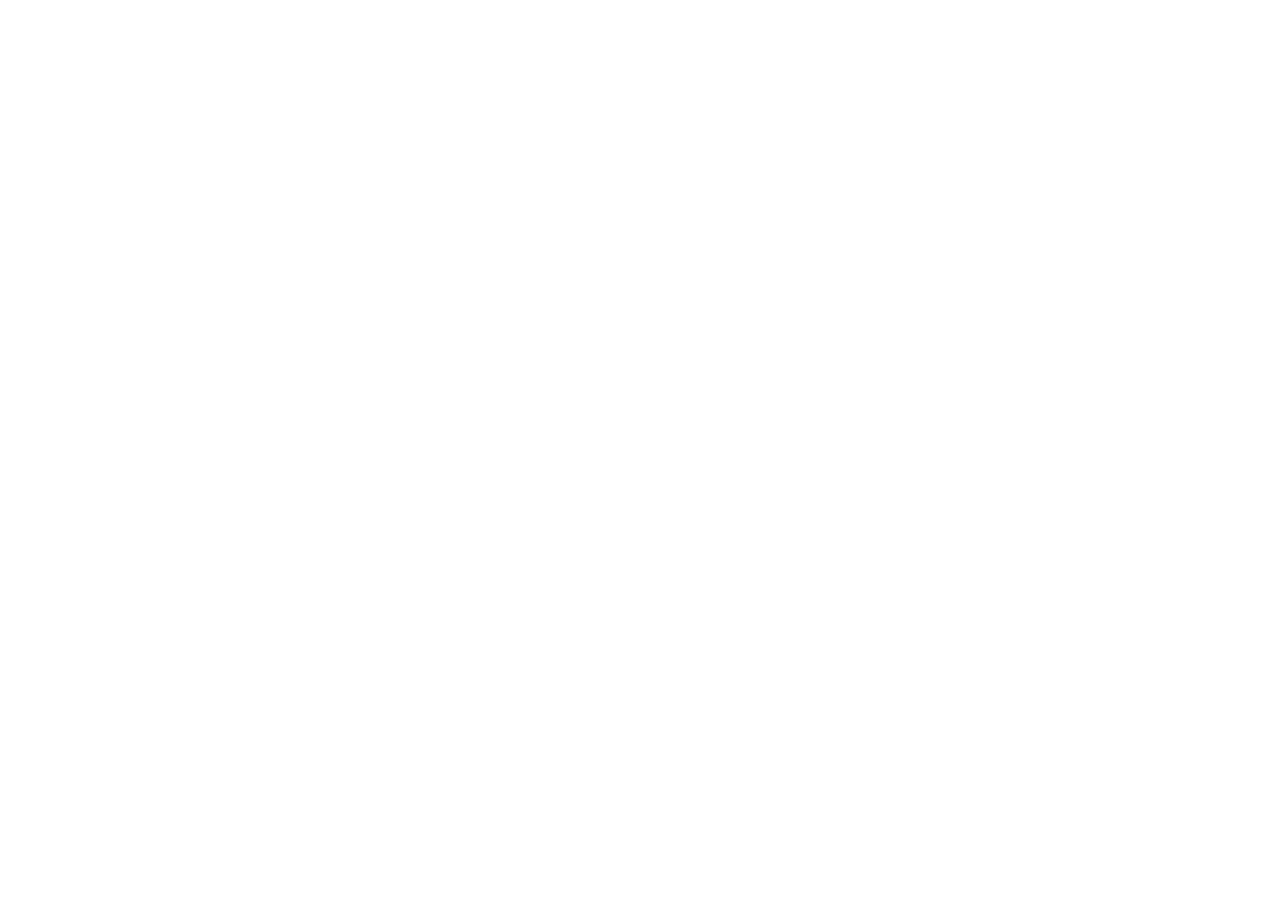
==== index.htm @ cca641cd "intial commit" ====
<!DOCTYPE html>
<html lang="en">
<head>
    <meta charset="UTF-8">
    <meta http-equiv="X-UA-Compatible" content="IE=edge">
    <meta name="viewport" content="width=device-width, initial-scale=1.0">
    <title>Document</title>
</head>
<body>
    
</body>
</html>
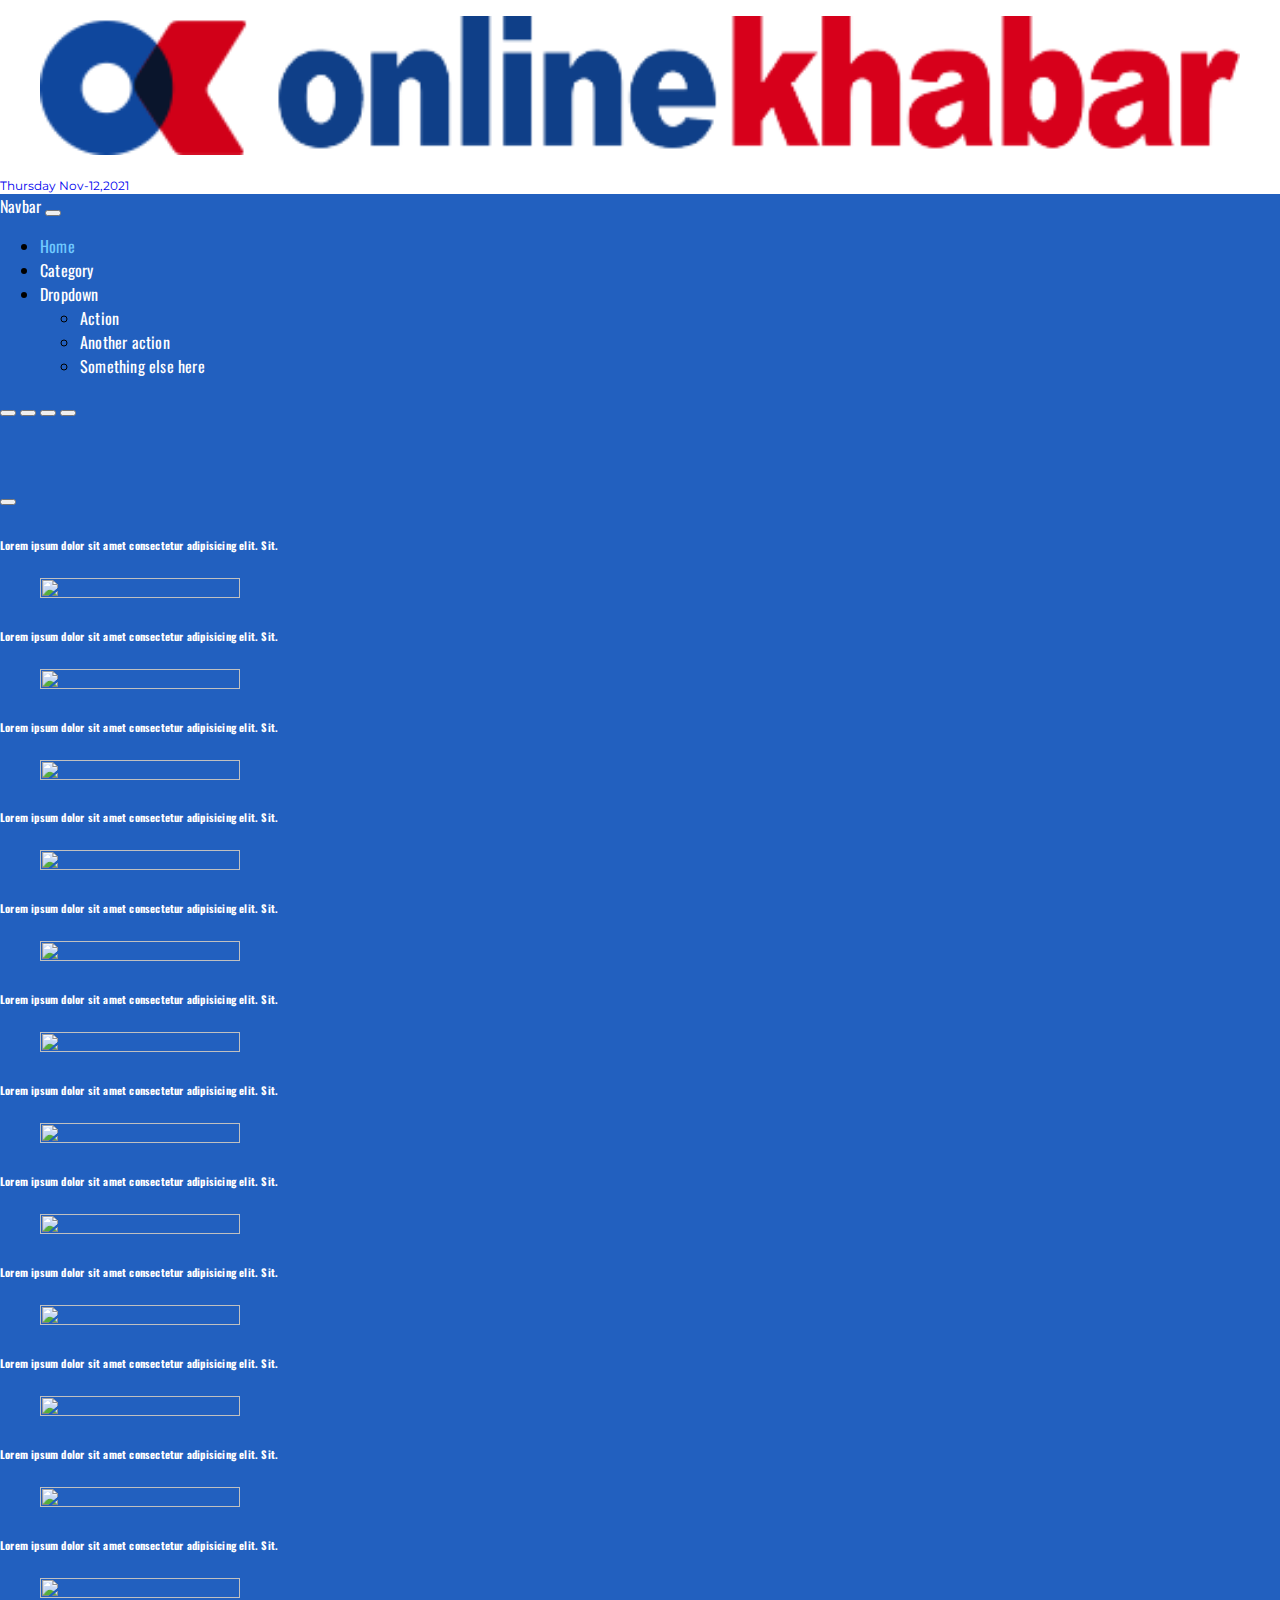
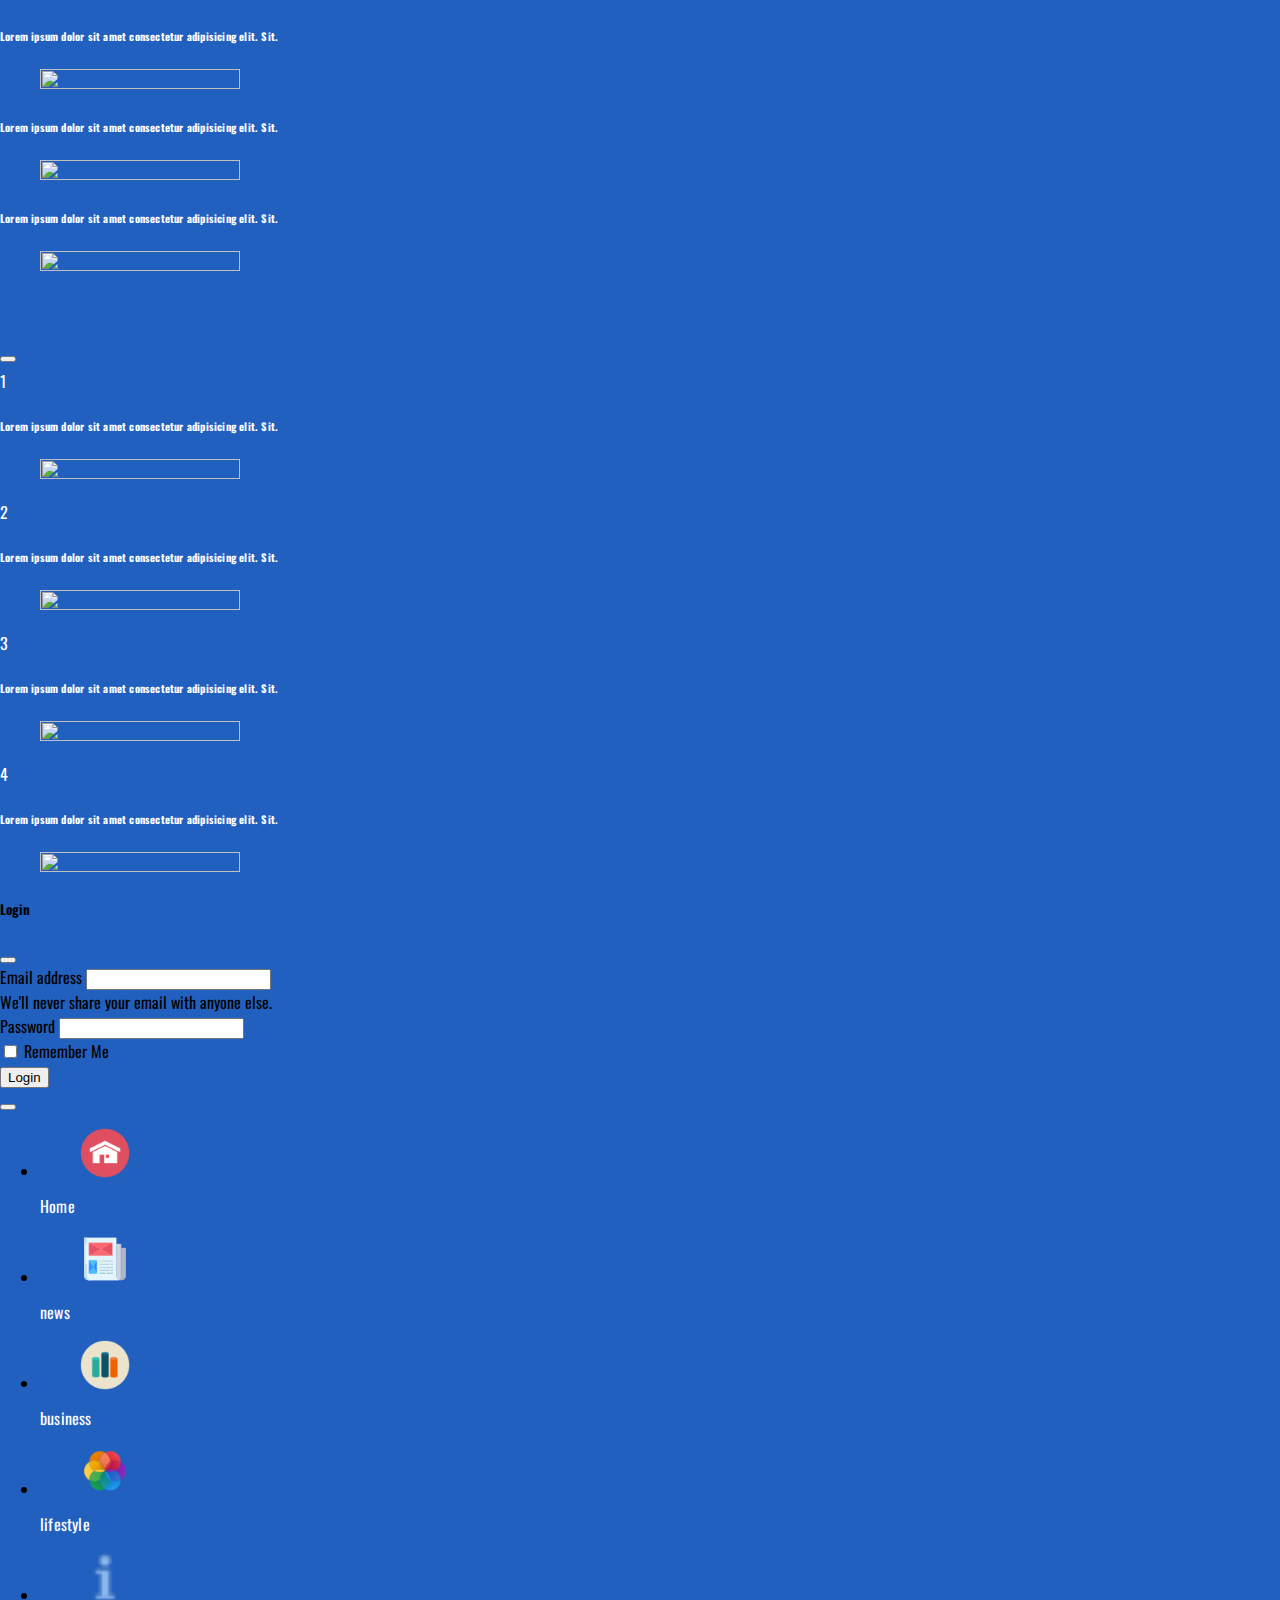
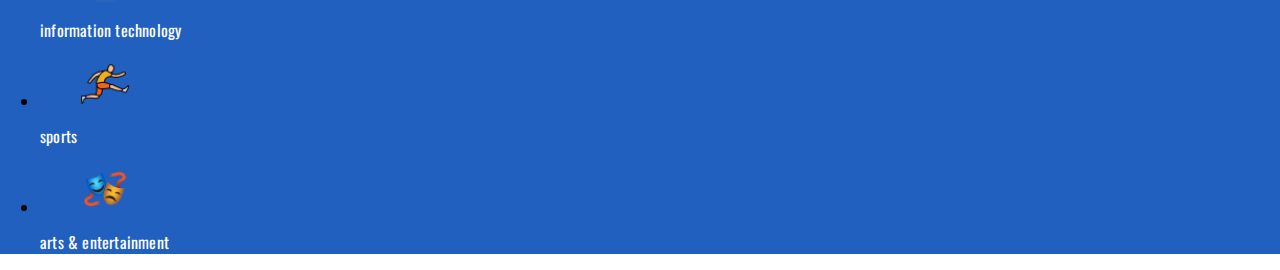
==== commit 0eb611b5: "Navbar Completed" ====
--- a/index.htm
+++ b/index.htm
@@ -4,9 +4,422 @@
     <meta charset="UTF-8">
     <meta http-equiv="X-UA-Compatible" content="IE=edge">
     <meta name="viewport" content="width=device-width, initial-scale=1.0">
-    <title>Document</title>
+    <title>Onlinekhabar</title>
+
+    <!-- Bootstrap CSS -->
+    <link href="https://cdn.jsdelivr.net/npm/bootstrap@5.1.3/dist/css/bootstrap.min.css" rel="stylesheet" integrity="sha384-1BmE4kWBq78iYhFldvKuhfTAU6auU8tT94WrHftjDbrCEXSU1oBoqyl2QvZ6jIW3" crossorigin="anonymous">
+
+
+    <!-- CUSTOM CSS -->
+    <link rel="stylesheet" href="style/css/style.css">
+
+    <!-- FRICONIX -->
+    <script defer src="https://friconix.com/cdn/friconix.js"> </script>
+
+    <!-- ANIMATE CSS -->
+    <link
+    rel="stylesheet"
+    href="https://cdnjs.cloudflare.com/ajax/libs/animate.css/4.1.1/animate.min.css"
+  />
+
+
 </head>
 <body>
+
+    <section class="">
+        <nav class="navbar container ">
+            <div class="py-3 px-4 text-center">
+              <a class="navbar-brand" href="index.htm">
+                <figure class="main-logo w-50 m-0">
+                    <img src="img/main-logo.png" alt="">
+                </figure>
+                <time class="text-secondary main-logo-timer fst-light">
+                    Thursday Nov-12,2021
+                </time>
+              </a>
+            </div>
+        </nav>
+
+        <nav class="navbar navbar-expand-lg main-nav ">
+            <div class="container">
+              <a class="navbar-brand" href="#">Navbar</a>
+              <button class="navbar-toggler text-light border-light" type="button" data-bs-toggle="collapse" data-bs-target="#navbarSupportedContent" aria-controls="navbarSupportedContent" aria-expanded="false" aria-label="Toggle navigation">
+                <i class="fi-xtluxl-three-bars-thin"></i>
+              </button>
+              <div class="collapse navbar-collapse" id="navbarSupportedContent">
+                <ul class="navbar-nav me-auto mb-2 mb-lg-0">
+                  <li class="nav-item">
+                    <a class="nav-link active" aria-current="page" href="index.htm">Home</a>
+                  </li>
+                  <li class="nav-item">
+                    <a class="nav-link" href="category.htm">Category</a>
+                  </li>
+                  <li class="nav-item dropdown">
+                    <a class="nav-link dropdown-toggle" href="#" id="navbarDropdown" role="button" data-bs-toggle="dropdown" aria-expanded="false">
+                      Dropdown
+                    </a>
+                    <ul class="dropdown-menu py-0  rounded-0" aria-labelledby="navbarDropdown">
+                      <li class="border-bottom"><a class="dropdown-item text-dark" href="#">Action</a></li>
+                      <li class="border-bottom"><a class="dropdown-item text-dark" href="#">Another action</a></li>
+                      <li class="border-bottom"><a class="dropdown-item text-dark" href="#">Something else here</a></li>
+                    </ul>
+                  </li>
+                 
+                </ul>
+              </div>
+
+              <div class="d-lg-block d-md-none d-none">
+
+                     <!-- Button trigger modal 1 -->
+                    <button type="button" class="btn fs-4 text-light" data-bs-toggle="modal" data-bs-target="#staticBackdrop1">
+                        <i class="fi-xnsuxl-codeigniter"></i>
+                    </button>
+                     <!-- Button trigger modal 2 -->
+                     <button type="button" class="btn fs-4 text-light" data-bs-toggle="modal" data-bs-target="#staticBackdrop2">
+                        <i class="fi-xtluhl-analytics-thin"></i>
+                    </button>
+                    <!-- Button trigger modal 3 -->
+                    <button type="button" class="btn fs-4 text-light" data-bs-toggle="modal" data-bs-target="#staticBackdrop3">
+                        <i class="fi-ctluxl-user-circle-thin"></i>
+                    </button>
+                     <!-- Button trigger modal 4 -->
+                     <button type="button" class="btn fs-4 text-light" data-bs-toggle="modal" data-bs-target="#staticBackdrop4">
+                        <i class="fi-xtluxl-three-bars-thin"></i>
+                    </button>
+                    
+
+                    <!-- Modal 1-->
+                    <div class="modal home-modal fade" id="staticBackdrop1" data-bs-backdrop="static" data-bs-keyboard="false" tabindex="-1" aria-labelledby="staticBackdropLabel" aria-hidden="true">
+                        <div class="modal-dialog modal-fullscreen">
+                        <div class="modal-content border-0 rounded-0">
+                            <div class="container p-5">
+                                    <div class="modal-header">
+                                    <h5 class="modal-title fs-2" id="staticBackdropLabel">Latest Update</h5>
+                                    <button type="button" class="btn-close" data-bs-dismiss="modal" aria-label="Close"></button>
+                                    </div>
+                                    <div class="modal-body ">
+                                    <div class="row">
+                                        <div class="col-md-4 border-end">
+                                           <a href="single.htm" class="text-dark text-decoration-none">
+                                                <div class="d-flex justify-content-center align-items-center">
+                                                    <h6>Lorem ipsum dolor sit amet consectetur adipisicing elit. Sit.</h6>
+                                                    <figure >
+                                                        <img class="rounded" src="https://www.onlinekhabar.com/wp-content/uploads/2021/11/Badri-bahadur-karki-2-500x306.jpg" alt="">
+                                                    </figure>
+                                             </div>
+                                           </a>
+                                           <a href="single.htm" class="text-dark text-decoration-none">
+                                              <div class="d-flex justify-content-center align-items-center">
+                                                  <h6>Lorem ipsum dolor sit amet consectetur adipisicing elit. Sit.</h6>
+                                                  <figure >
+                                                      <img class="rounded" src="https://www.onlinekhabar.com/wp-content/uploads/2021/11/Badri-bahadur-karki-2-500x306.jpg" alt="">
+                                                  </figure>
+                                              </div>
+                                            </a>
+                                            <a href="single.htm" class="text-dark text-decoration-none">
+                                                <div class="d-flex justify-content-center align-items-center">
+                                                    <h6>Lorem ipsum dolor sit amet consectetur adipisicing elit. Sit.</h6>
+                                                    <figure >
+                                                        <img class="rounded" src="https://www.onlinekhabar.com/wp-content/uploads/2021/11/Badri-bahadur-karki-2-500x306.jpg" alt="">
+                                                    </figure>
+                                                    </div>
+                                            </a>
+                                            <a href="single.htm" class="text-dark text-decoration-none">
+                                              <div class="d-flex justify-content-center align-items-center">
+                                                  <h6>Lorem ipsum dolor sit amet consectetur adipisicing elit. Sit.</h6>
+                                                  <figure >
+                                                      <img class="rounded" src="https://www.onlinekhabar.com/wp-content/uploads/2021/11/Badri-bahadur-karki-2-500x306.jpg" alt="">
+                                                  </figure>
+                                           </div>
+                                         </a>
+                                         <a href="single.htm" class="text-dark text-decoration-none">
+                                            <div class="d-flex justify-content-center align-items-center">
+                                                <h6>Lorem ipsum dolor sit amet consectetur adipisicing elit. Sit.</h6>
+                                                <figure >
+                                                    <img class="rounded" src="https://www.onlinekhabar.com/wp-content/uploads/2021/11/Badri-bahadur-karki-2-500x306.jpg" alt="">
+                                                </figure>
+                                            </div>
+                                          </a>
+         
+                                        </div>
+
+                                        <div class="col-md-4 border-end">
+                                          <a href="single.htm" class="text-dark text-decoration-none">
+                                               <div class="d-flex justify-content-center align-items-center">
+                                                   <h6>Lorem ipsum dolor sit amet consectetur adipisicing elit. Sit.</h6>
+                                                   <figure >
+                                                       <img class="rounded" src="https://www.onlinekhabar.com/wp-content/uploads/2021/11/Badri-bahadur-karki-2-500x306.jpg" alt="">
+                                                   </figure>
+                                            </div>
+                                          </a>
+                                          <a href="single.htm" class="text-dark text-decoration-none">
+                                             <div class="d-flex justify-content-center align-items-center">
+                                                 <h6>Lorem ipsum dolor sit amet consectetur adipisicing elit. Sit.</h6>
+                                                 <figure >
+                                                     <img class="rounded" src="https://www.onlinekhabar.com/wp-content/uploads/2021/11/Badri-bahadur-karki-2-500x306.jpg" alt="">
+                                                 </figure>
+                                             </div>
+                                           </a>
+                                           <a href="single.htm" class="text-dark text-decoration-none">
+                                               <div class="d-flex justify-content-center align-items-center">
+                                                   <h6>Lorem ipsum dolor sit amet consectetur adipisicing elit. Sit.</h6>
+                                                   <figure >
+                                                       <img class="rounded" src="https://www.onlinekhabar.com/wp-content/uploads/2021/11/Badri-bahadur-karki-2-500x306.jpg" alt="">
+                                                   </figure>
+                                                   </div>
+                                           </a>
+                                           <a href="single.htm" class="text-dark text-decoration-none">
+                                             <div class="d-flex justify-content-center align-items-center">
+                                                 <h6>Lorem ipsum dolor sit amet consectetur adipisicing elit. Sit.</h6>
+                                                 <figure >
+                                                     <img class="rounded" src="https://www.onlinekhabar.com/wp-content/uploads/2021/11/Badri-bahadur-karki-2-500x306.jpg" alt="">
+                                                 </figure>
+                                          </div>
+                                        </a>
+                                        <a href="single.htm" class="text-dark text-decoration-none">
+                                           <div class="d-flex justify-content-center align-items-center">
+                                               <h6>Lorem ipsum dolor sit amet consectetur adipisicing elit. Sit.</h6>
+                                               <figure >
+                                                   <img class="rounded" src="https://www.onlinekhabar.com/wp-content/uploads/2021/11/Badri-bahadur-karki-2-500x306.jpg" alt="">
+                                               </figure>
+                                           </div>
+                                         </a>
+        
+                                       </div>
+
+                                       <div class="col-md-4  border-end">
+                                        
+                                         <a href="single.htm" class="text-dark text-decoration-none">
+                                           <div class="d-flex justify-content-center align-items-center">
+                                               <h6>Lorem ipsum dolor sit amet consectetur adipisicing elit. Sit.</h6>
+                                               <figure >
+                                                   <img class="rounded" src="https://www.onlinekhabar.com/wp-content/uploads/2021/11/Badri-bahadur-karki-2-500x306.jpg" alt="">
+                                               </figure>
+                                        </div>
+                                      </a>
+                                      <a href="single.htm" class="text-dark text-decoration-none">
+                                         <div class="d-flex justify-content-center align-items-center">
+                                             <h6>Lorem ipsum dolor sit amet consectetur adipisicing elit. Sit.</h6>
+                                             <figure >
+                                                 <img class="rounded" src="https://www.onlinekhabar.com/wp-content/uploads/2021/11/Badri-bahadur-karki-2-500x306.jpg" alt="">
+                                             </figure>
+                                         </div>
+                                       </a>
+                                       <a href="single.htm" class="text-dark text-decoration-none">
+                                        <div class="d-flex justify-content-center align-items-center">
+                                            <h6>Lorem ipsum dolor sit amet consectetur adipisicing elit. Sit.</h6>
+                                            <figure >
+                                                <img class="rounded" src="https://www.onlinekhabar.com/wp-content/uploads/2021/11/Badri-bahadur-karki-2-500x306.jpg" alt="">
+                                            </figure>
+                                        </div>
+                                      </a>
+                                      <a href="single.htm" class="text-dark text-decoration-none">
+                                        <div class="d-flex justify-content-center align-items-center">
+                                            <h6>Lorem ipsum dolor sit amet consectetur adipisicing elit. Sit.</h6>
+                                            <figure >
+                                                <img class="rounded" src="https://www.onlinekhabar.com/wp-content/uploads/2021/11/Badri-bahadur-karki-2-500x306.jpg" alt="">
+                                            </figure>
+                                        </div>
+                                      </a>
+                                      <a href="single.htm" class="text-dark text-decoration-none">
+                                        <div class="d-flex justify-content-center align-items-center">
+                                            <h6>Lorem ipsum dolor sit amet consectetur adipisicing elit. Sit.</h6>
+                                            <figure >
+                                                <img class="rounded" src="https://www.onlinekhabar.com/wp-content/uploads/2021/11/Badri-bahadur-karki-2-500x306.jpg" alt="">
+                                            </figure>
+                                        </div>
+                                      </a>
+      
+                                     </div>
+                                        
+
+
+                                    </div>
+
+
+                                    </div>
+                                    <!-- <div class="modal-footer">
+                                    <button type="button" class="btn btn-secondary" data-bs-dismiss="modal">Close</button>
+                                    <button type="button" class="btn btn-primary">Understood</button>
+                                    </div> -->
+                            </div>
+                        </div>
+                        </div>
+                    </div>
+
+                     <!-- Modal 2-->
+                     <div class="modal home-modal fade" id="staticBackdrop2" data-bs-backdrop="static" data-bs-keyboard="false" tabindex="-1" aria-labelledby="staticBackdropLabel" aria-hidden="true">
+                      <div class="modal-dialog modal-fullscreen">
+                      <div class="modal-content border-0 rounded-0">
+                          <div class="container p-5">
+                                  <div class="modal-header">
+                                  <h5 class="modal-title fs-2" id="staticBackdropLabel">Trending</h5>
+                                  <button type="button" class="btn-close" data-bs-dismiss="modal" aria-label="Close"></button>
+                                  </div>
+                                  <div class="modal-body ">
+                                  <div class="row">
+                                      <div class="col-md-4 border-end">
+                                         <a href="single.htm" class="text-dark text-decoration-none">
+                                              <div class="d-flex justify-content-center align-items-center">
+                                                  <div class="fs-1 p-5">1</div>
+                                                  <h6>Lorem ipsum dolor sit amet consectetur adipisicing elit. Sit.</h6>
+                                                  <figure >
+                                                      <img class="rounded" src="https://www.onlinekhabar.com/wp-content/uploads/2021/11/Badri-bahadur-karki-2-500x306.jpg" alt="">
+                                                  </figure>
+                                           </div>
+                                         </a>
+                                      </div>
+                                      <div class="col-md-4 border-end">
+                                        <a href="single.htm" class="text-dark text-decoration-none">
+                                             <div class="d-flex justify-content-center align-items-center">
+                                                 <div class="fs-1 p-5">2</div>
+                                                 <h6>Lorem ipsum dolor sit amet consectetur adipisicing elit. Sit.</h6>
+                                                 <figure >
+                                                     <img class="rounded" src="https://www.onlinekhabar.com/wp-content/uploads/2021/11/Badri-bahadur-karki-2-500x306.jpg" alt="">
+                                                 </figure>
+                                          </div>
+                                        </a>
+                                      </div>
+                                      <div class="col-md-4 border-end">
+                                        <a href="single.htm" class="text-dark text-decoration-none">
+                                             <div class="d-flex justify-content-center align-items-center">
+                                                 <div class="fs-1 p-5">3</div>
+                                                 <h6>Lorem ipsum dolor sit amet consectetur adipisicing elit. Sit.</h6>
+                                                 <figure >
+                                                     <img class="rounded" src="https://www.onlinekhabar.com/wp-content/uploads/2021/11/Badri-bahadur-karki-2-500x306.jpg" alt="">
+                                                 </figure>
+                                          </div>
+                                        </a>
+                                      </div>
+
+                                      <div class="col-md-4 border-end">
+                                        <a href="single.htm" class="text-dark text-decoration-none">
+                                             <div class="d-flex justify-content-center align-items-center">
+                                                 <div class="fs-1 p-5">4</div>
+                                                 <h6>Lorem ipsum dolor sit amet consectetur adipisicing elit. Sit.</h6>
+                                                 <figure >
+                                                     <img class="rounded" src="https://www.onlinekhabar.com/wp-content/uploads/2021/11/Badri-bahadur-karki-2-500x306.jpg" alt="">
+                                                 </figure>
+                                          </div>
+                                        </a>
+                                      </div>
+                                      
+
+                                  </div>
+
+
+                                  </div>
+                                  <!-- <div class="modal-footer">
+                                  <button type="button" class="btn btn-secondary" data-bs-dismiss="modal">Close</button>
+                                  <button type="button" class="btn btn-primary">Understood</button>
+                                  </div> -->
+                          </div>
+                      </div>
+                      </div>
+                  </div>
+              
+                    <!-- Modal 3-->
+                    <div class="modal fade" id="staticBackdrop3" data-bs-backdrop="static" data-bs-keyboard="false" tabindex="-1" aria-labelledby="staticBackdropLabel" aria-hidden="true">
+                        <div class="modal-dialog">
+                        <div class="modal-content">
+                            <div class="modal-header">
+                            <h5 class="modal-title" id="staticBackdropLabel">Login</h5>
+                            <button type="button" class="btn-close" data-bs-dismiss="modal" aria-label="Close"></button>
+                            </div>
+                            <div class="modal-body">
+                                <form>
+                                    <div class="mb-3">
+                                      <label for="exampleInputEmail1" class="form-label">Email address</label>
+                                      <input type="email" class="form-control" id="exampleInputEmail1" aria-describedby="emailHelp">
+                                      <div id="emailHelp" class="form-text">We'll never share your email with anyone else.</div>
+                                    </div>
+                                    <div class="mb-3">
+                                      <label for="exampleInputPassword1" class="form-label">Password</label>
+                                      <input type="password" class="form-control" id="exampleInputPassword1">
+                                    </div>
+                                    <div class="mb-3 form-check">
+                                      <input type="checkbox" class="form-check-input" id="exampleCheck1">
+                                      <label class="form-check-label" for="exampleCheck1">Remember Me</label>
+                                    </div>
+                                    <button type="submit" class="btn btn-primary">Login</button>
+                                  </form>
+                            </div>
+                            <div class="modal-footer">
+                            <!-- <button type="button" class="btn btn-secondary" data-bs-dismiss="modal">Close</button>
+                            <button type="button" class="btn btn-primary">Understood</button> -->
+                            </div>
+                        </div>
+                        </div>
+                    </div>
+
+                    <!-- Modal 4-->
+                    <div class="modal animate__animated animate__slideInRight" id="staticBackdrop4" data-bs-backdrop="static" data-bs-keyboard="false" tabindex="-1" aria-labelledby="staticBackdropLabel" aria-hidden="true">
+                        <div class="modal-dialog me-0 my-0 h-100 overflow-auto">
+                        <div class="modal-content h-100 w-75 me-0 mx-auto rounded-0 border-0">
+                            <div class="modal-header border-0">
+                            <!-- <h5 class="modal-title" id="staticBackdropLabel">Modal title 4</h5> -->
+                            <button type="button" class="btn-close" data-bs-dismiss="modal" aria-label="Close"></button>
+                            </div>
+                            <div class="modal-body">
+                              <ul class="list-group">
+                                <li class="list-group-item border-0 d-flex justify-content-start align-items-center ">
+                                  <figure class="img-50px mx-2 my-auto"><img src="img/home.png" alt=""></figure>
+                                  <a class="text-dark fs-5 text-capitalize" href="index.htm">Home</a>
+                                </li>
+                                <li class="list-group-item border-0 d-flex justify-content-start align-items-center">
+                                  <figure class="img-50px mx-2 my-auto"><img src="img/news.png" alt=""></figure>
+                                  <a class="text-dark fs-5 text-capitalize" href="category.htm">news</a>
+                                </li>
+                                <li class="list-group-item border-0 d-flex justify-content-start align-items-center">
+                                  <figure class="img-50px mx-2 my-auto"><img src="img/business.png" alt=""></figure>
+                                  <a class="text-dark fs-5 text-capitalize" href="category.htm">business</a>
+                                </li>
+                                <li class="list-group-item border-0 d-flex justify-content-start align-items-center">
+                                  <figure class="img-50px mx-2 my-auto"><img src="img/lifestylle.png" alt=""></figure>
+                                  <a class="text-dark fs-5 text-capitalize" href="category.htm">lifestyle</a>
+                                </li>
+                                <li class="list-group-item border-0 d-flex justify-content-start align-items-center">
+                                  <figure class="img-50px mx-2 my-auto"><img src="img/information.png" alt=""></figure>
+                                  <a class="text-dark fs-5 text-capitalize" href="category.htm">information technology</a>
+                                </li>
+                                <li class="list-group-item border-0 d-flex justify-content-start align-items-center">
+                                  <figure class="img-50px mx-2 my-auto"><img src="img/sports.png" alt=""></figure>
+                                  <a class="text-dark fs-5 text-capitalize" href="category.htm">sports</a>
+                                </li>
+                                <li class="list-group-item border-0 d-flex justify-content-start align-items-center">
+                                  <figure class="img-50px mx-2 my-auto"><img src="img/entertainement.png" alt=""></figure>
+                                  <a class="text-dark fs-5 text-capitalize" href="category.htm">arts & entertainment</a>
+                                </li>
+                              </ul>
+                            </div>
+                            
+                        </div>
+                    </div>
+
+                  
+                  
+              </div>
+            </div>
+          </nav>
+
+    </section>
     
+
+
+
+
+
+
+
+    
+    <!--  Bootstrap Bundle with Popper -->
+    <script src="https://cdn.jsdelivr.net/npm/bootstrap@5.1.3/dist/js/bootstrap.bundle.min.js" integrity="sha384-ka7Sk0Gln4gmtz2MlQnikT1wXgYsOg+OMhuP+IlRH9sENBO0LRn5q+8nbTov4+1p" crossorigin="anonymous"></script>
+    
+    <!-- JQUERY -->
+    <script src="https://code.jquery.com/jquery-3.6.0.slim.min.js" integrity="sha256-u7e5khyithlIdTpu22PHhENmPcRdFiHRjhAuHcs05RI=" crossorigin="anonymous"></script>
+    
+    <!-- CUSTOM JS -->
+    <script src="js/main.js"></script>
+
 </body>
 </html>--- a/style/css/style.css
+++ b/style/css/style.css
@@ -0,0 +1,59 @@
+@import url("https://fonts.googleapis.com/css2?family=Roboto:ital,wght@0,100;0,300;0,400;0,500;0,700;0,900;1,100;1,300;1,400;1,500;1,700;1,900&display=swap");
+@import url("https://fonts.googleapis.com/css2?family=Montserrat:ital,wght@0,100;0,200;0,300;0,400;0,500;0,600;0,700;0,800;0,900;1,100;1,200;1,300;1,400;1,500;1,600;1,700;1,800;1,900&display=swap");
+@import url("https://fonts.googleapis.com/css2?family=Oswald:wght@200;300;400;500;600;700&display=swap");
+.bgPrimary {
+  background-color: #2260BF;
+}
+
+body {
+  background-color: #fff;
+  max-width: 1920px;
+  margin: auto;
+  font-family: "Montserrat", sans-serif;
+}
+
+img {
+  width: 100%;
+  height: 100%;
+}
+
+a {
+  text-decoration: none;
+}
+
+figure.img-50px {
+  width: 50px;
+  height: 50px;
+}
+
+.main-logo-timer {
+  font-size: 12px;
+}
+
+.main-nav {
+  font-family: "Oswald", sans-serif;
+  background-color: #2260BF;
+}
+
+.main-nav a {
+  color: #fff;
+  letter-spacing: 0.2px;
+}
+
+.main-nav a:hover {
+  color: #70C9FF;
+}
+
+.main-nav a.active {
+  color: #70C9FF;
+}
+
+.home-modal .modal-header {
+  color: #2260BF;
+  border-bottom: 5px solid #2260BF;
+}
+
+.home-modal figure {
+  width: 200px;
+  height: auto;
+}
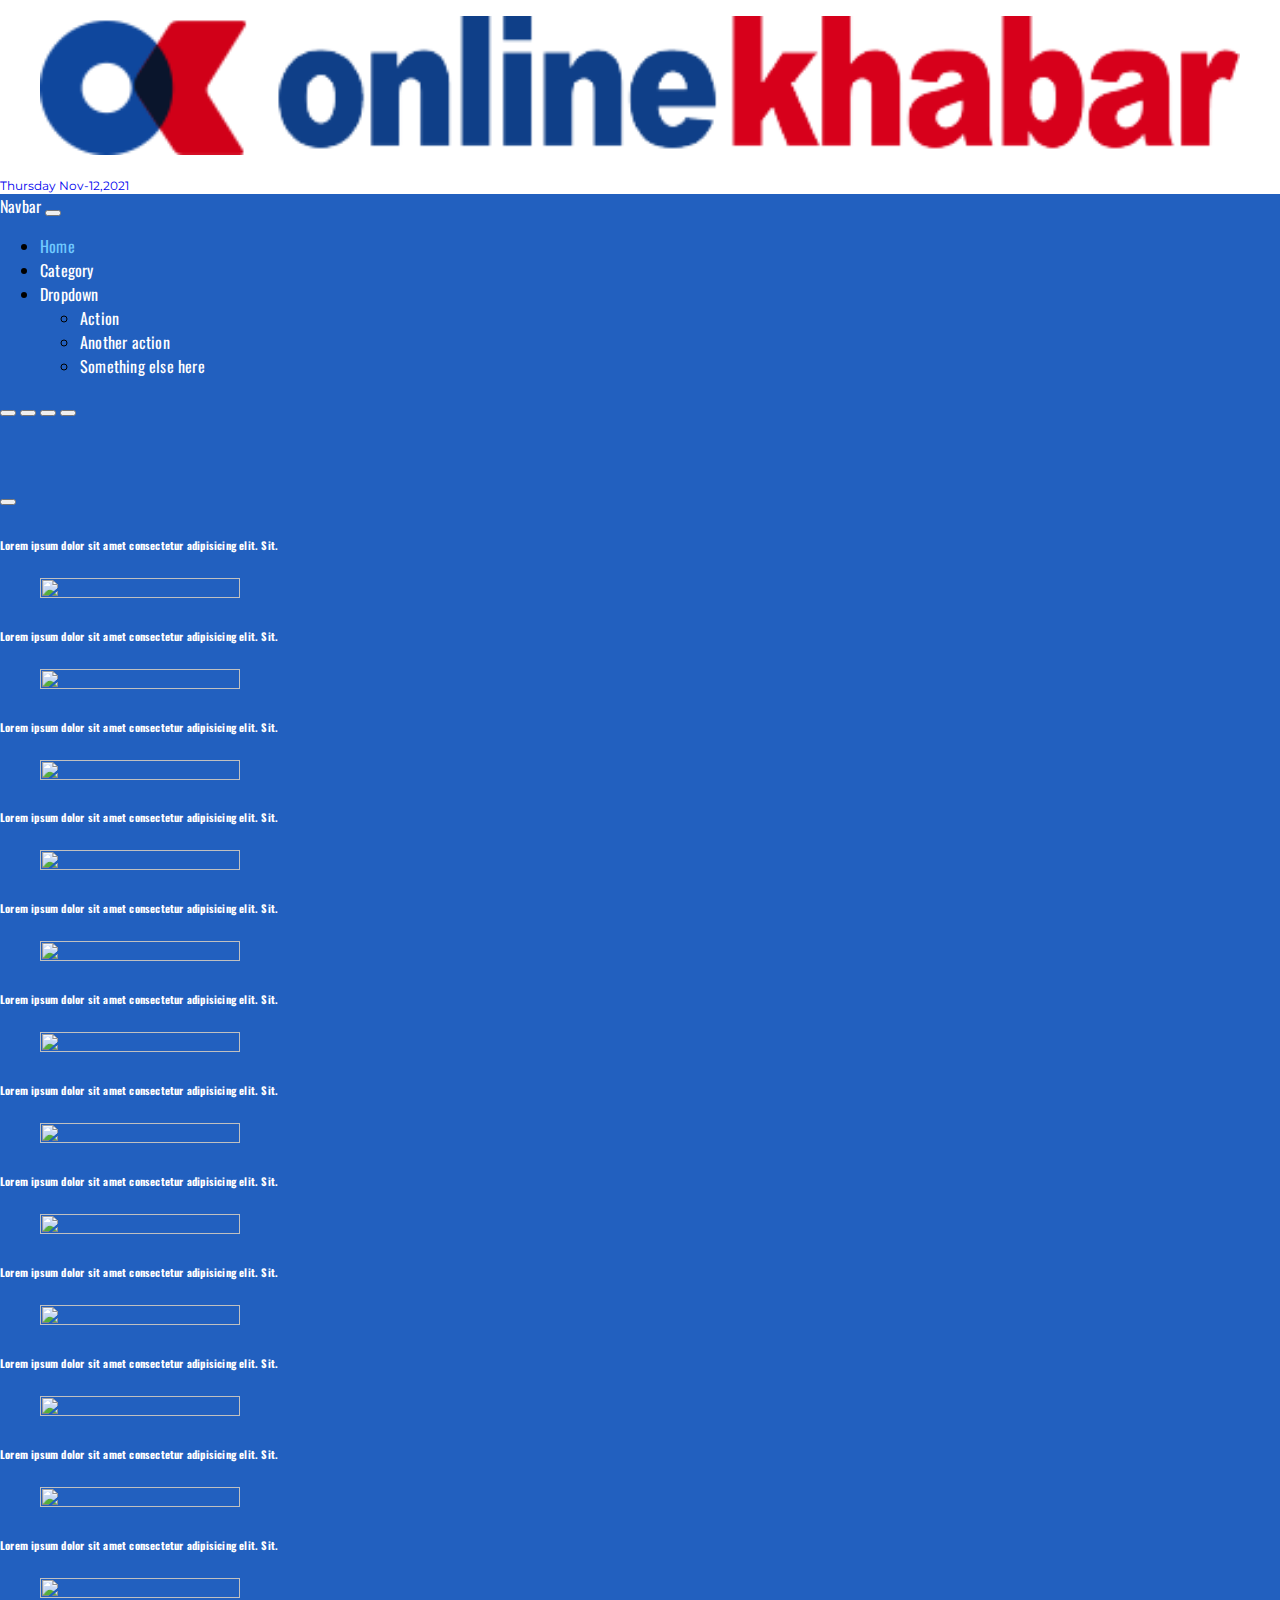
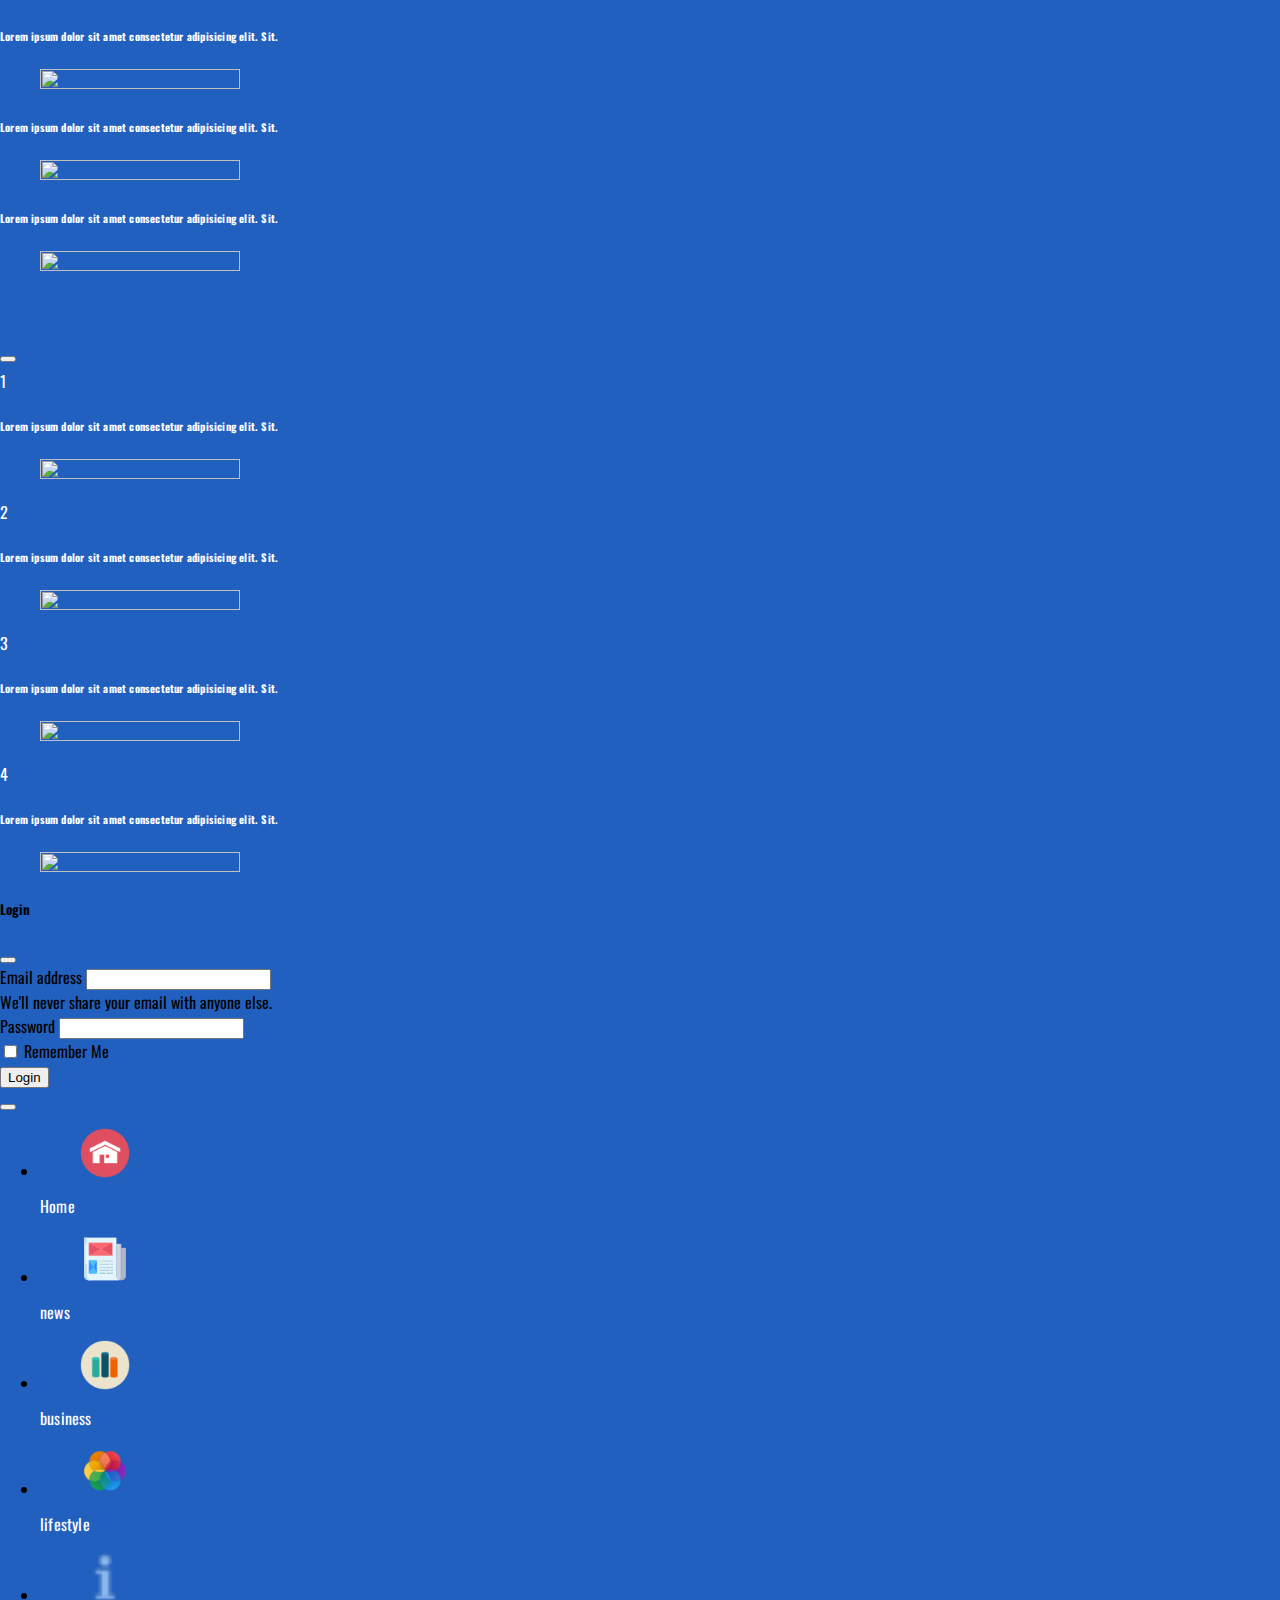
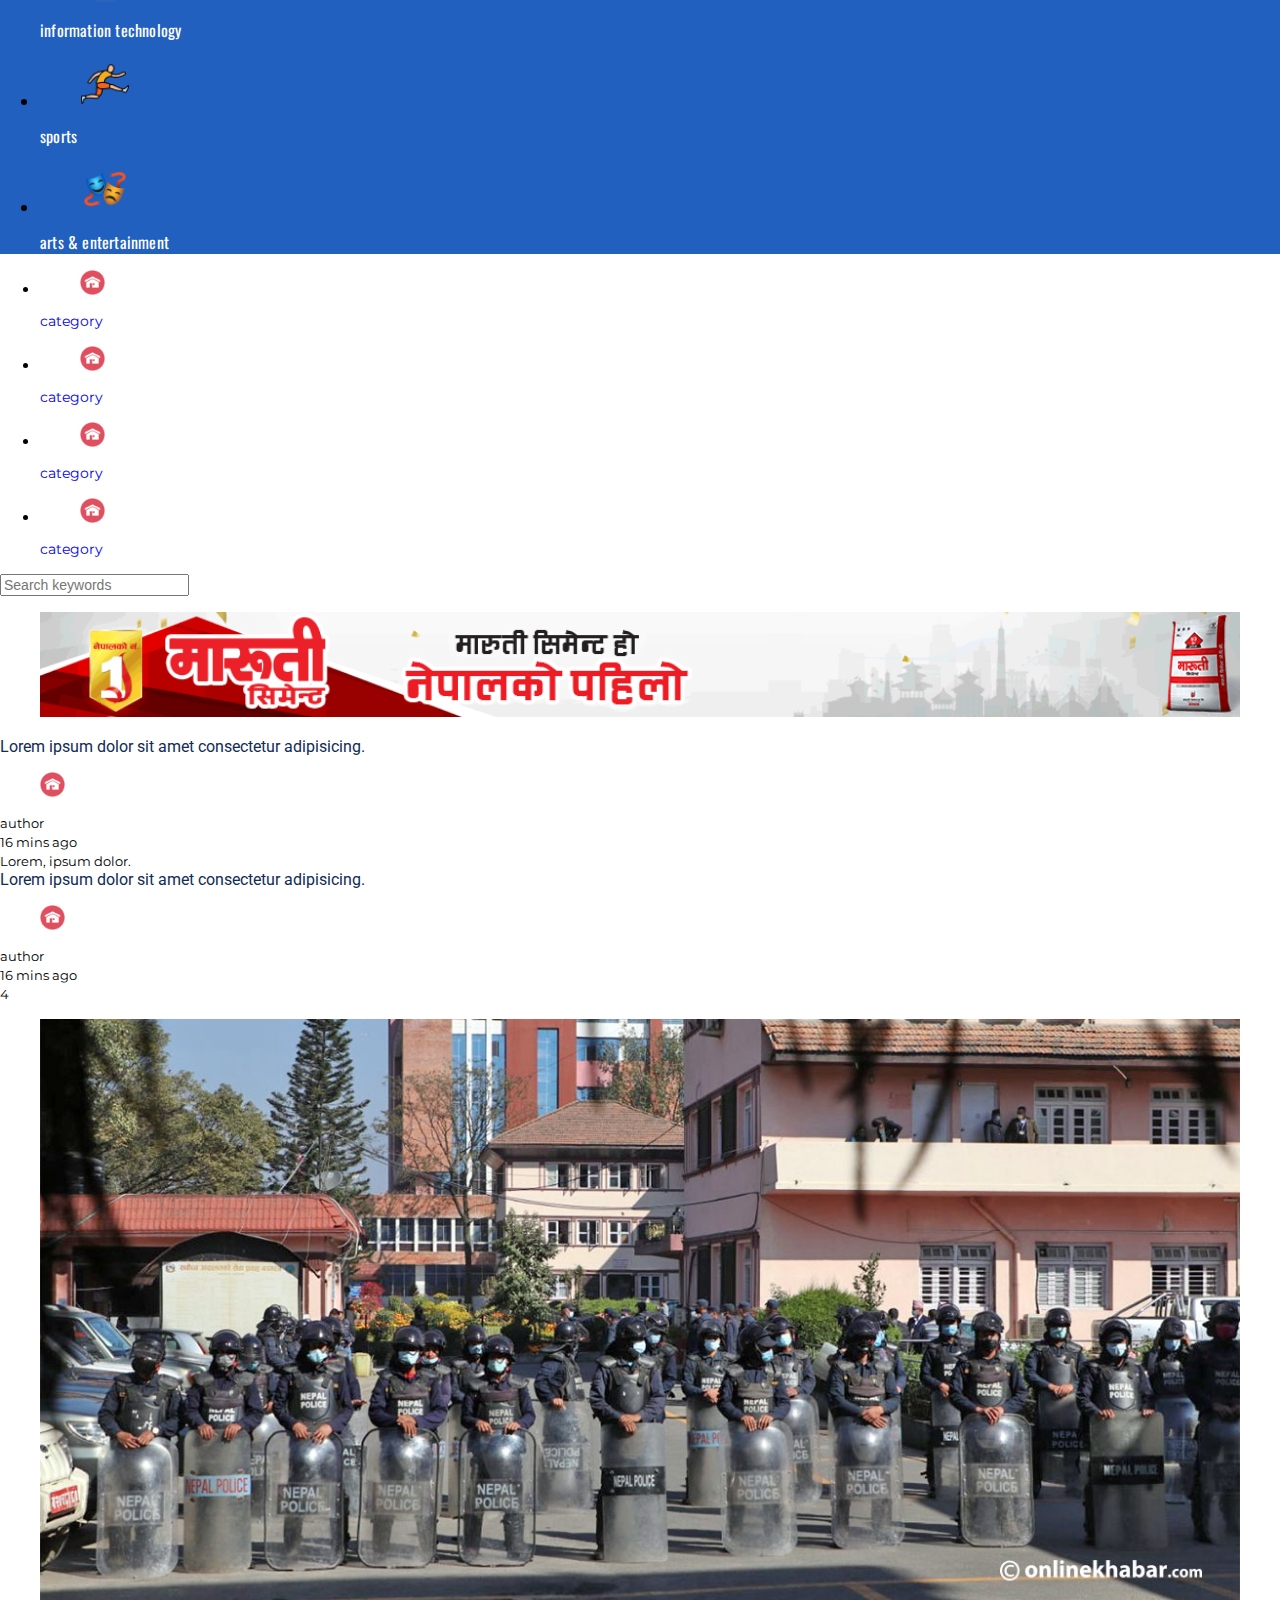
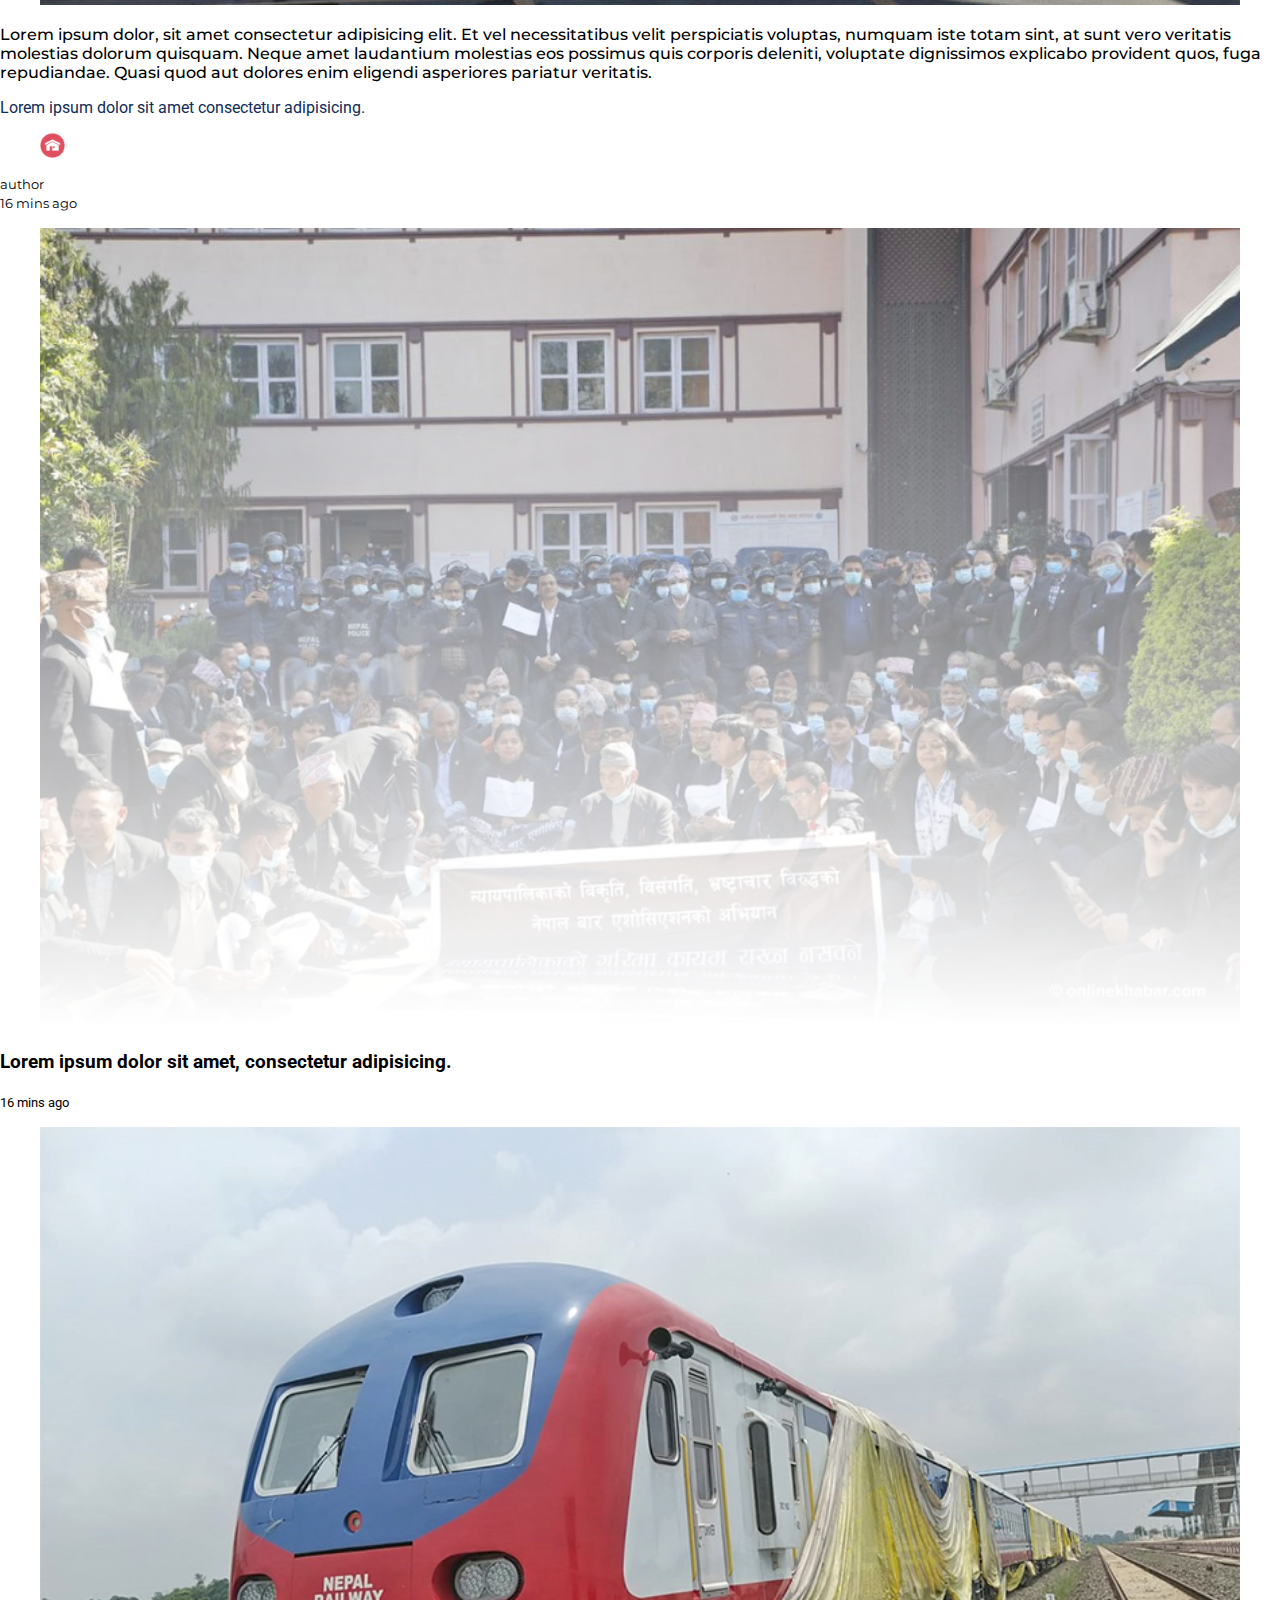
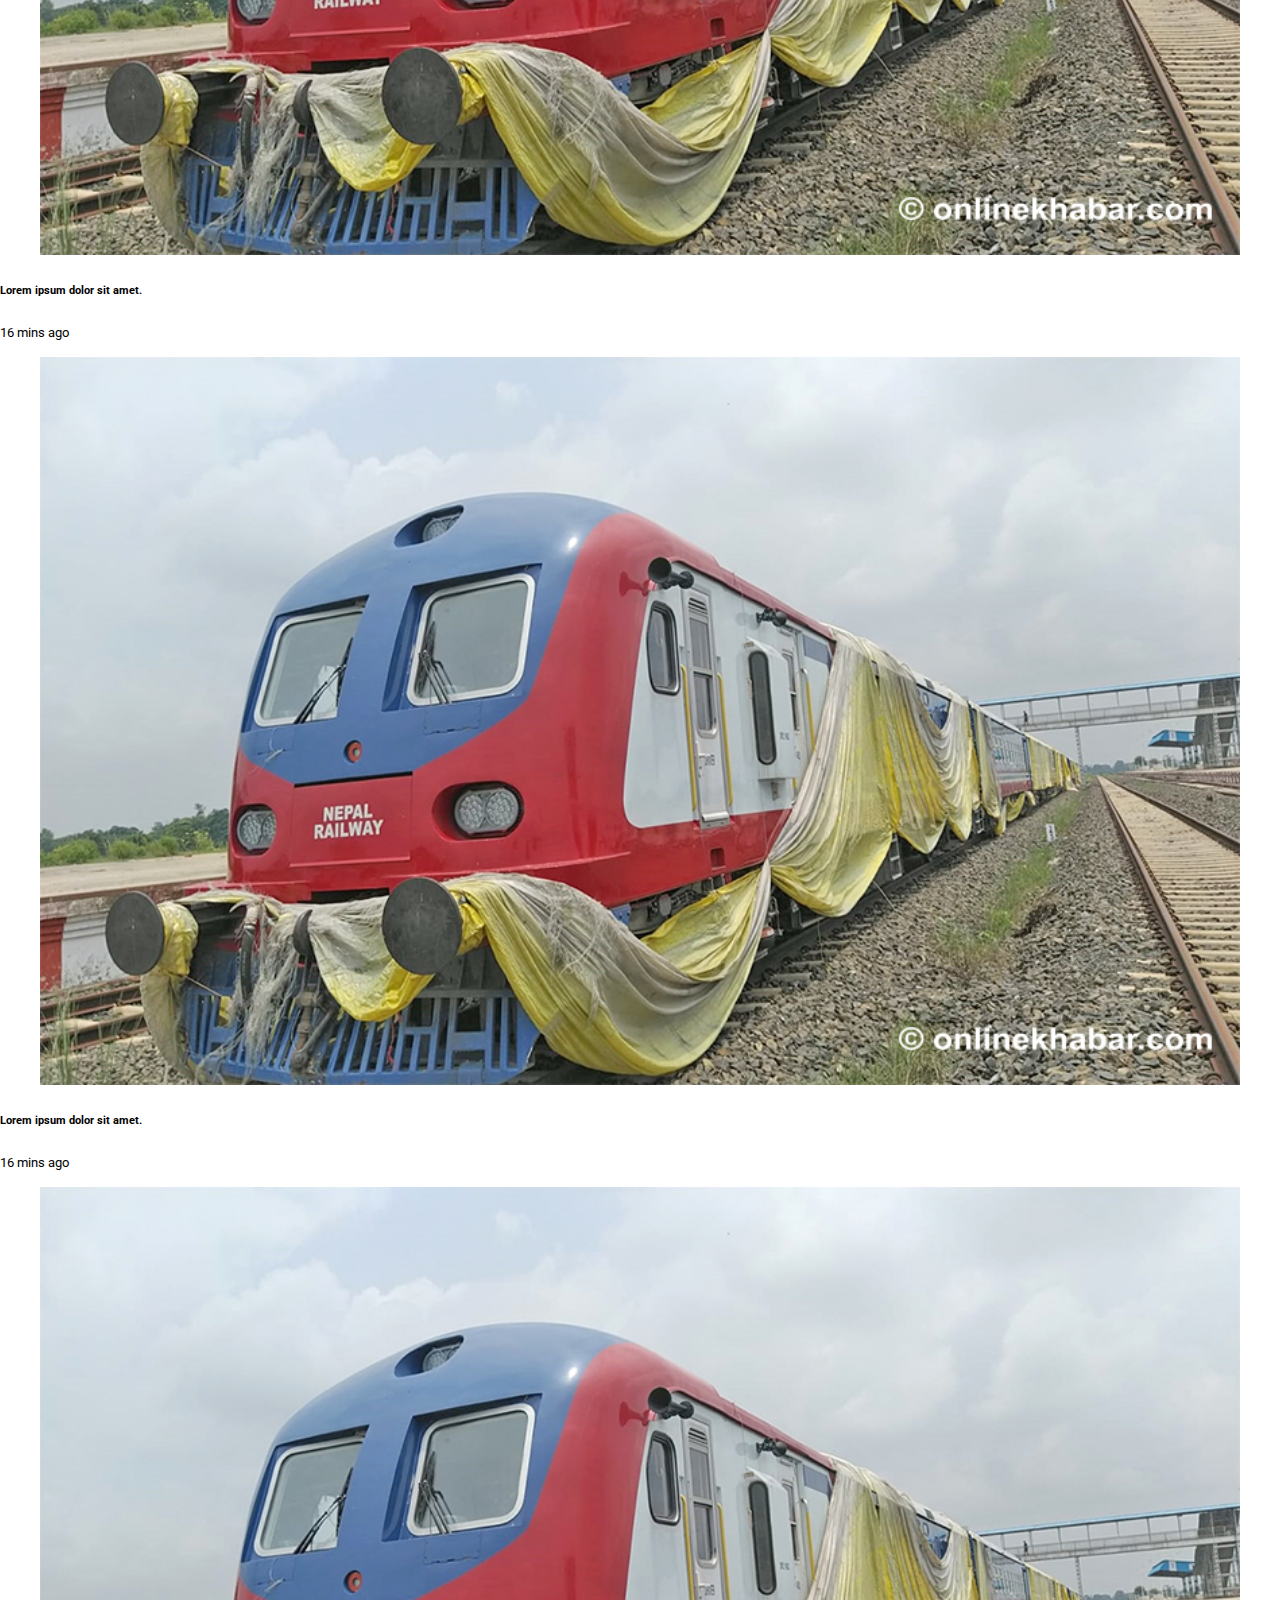
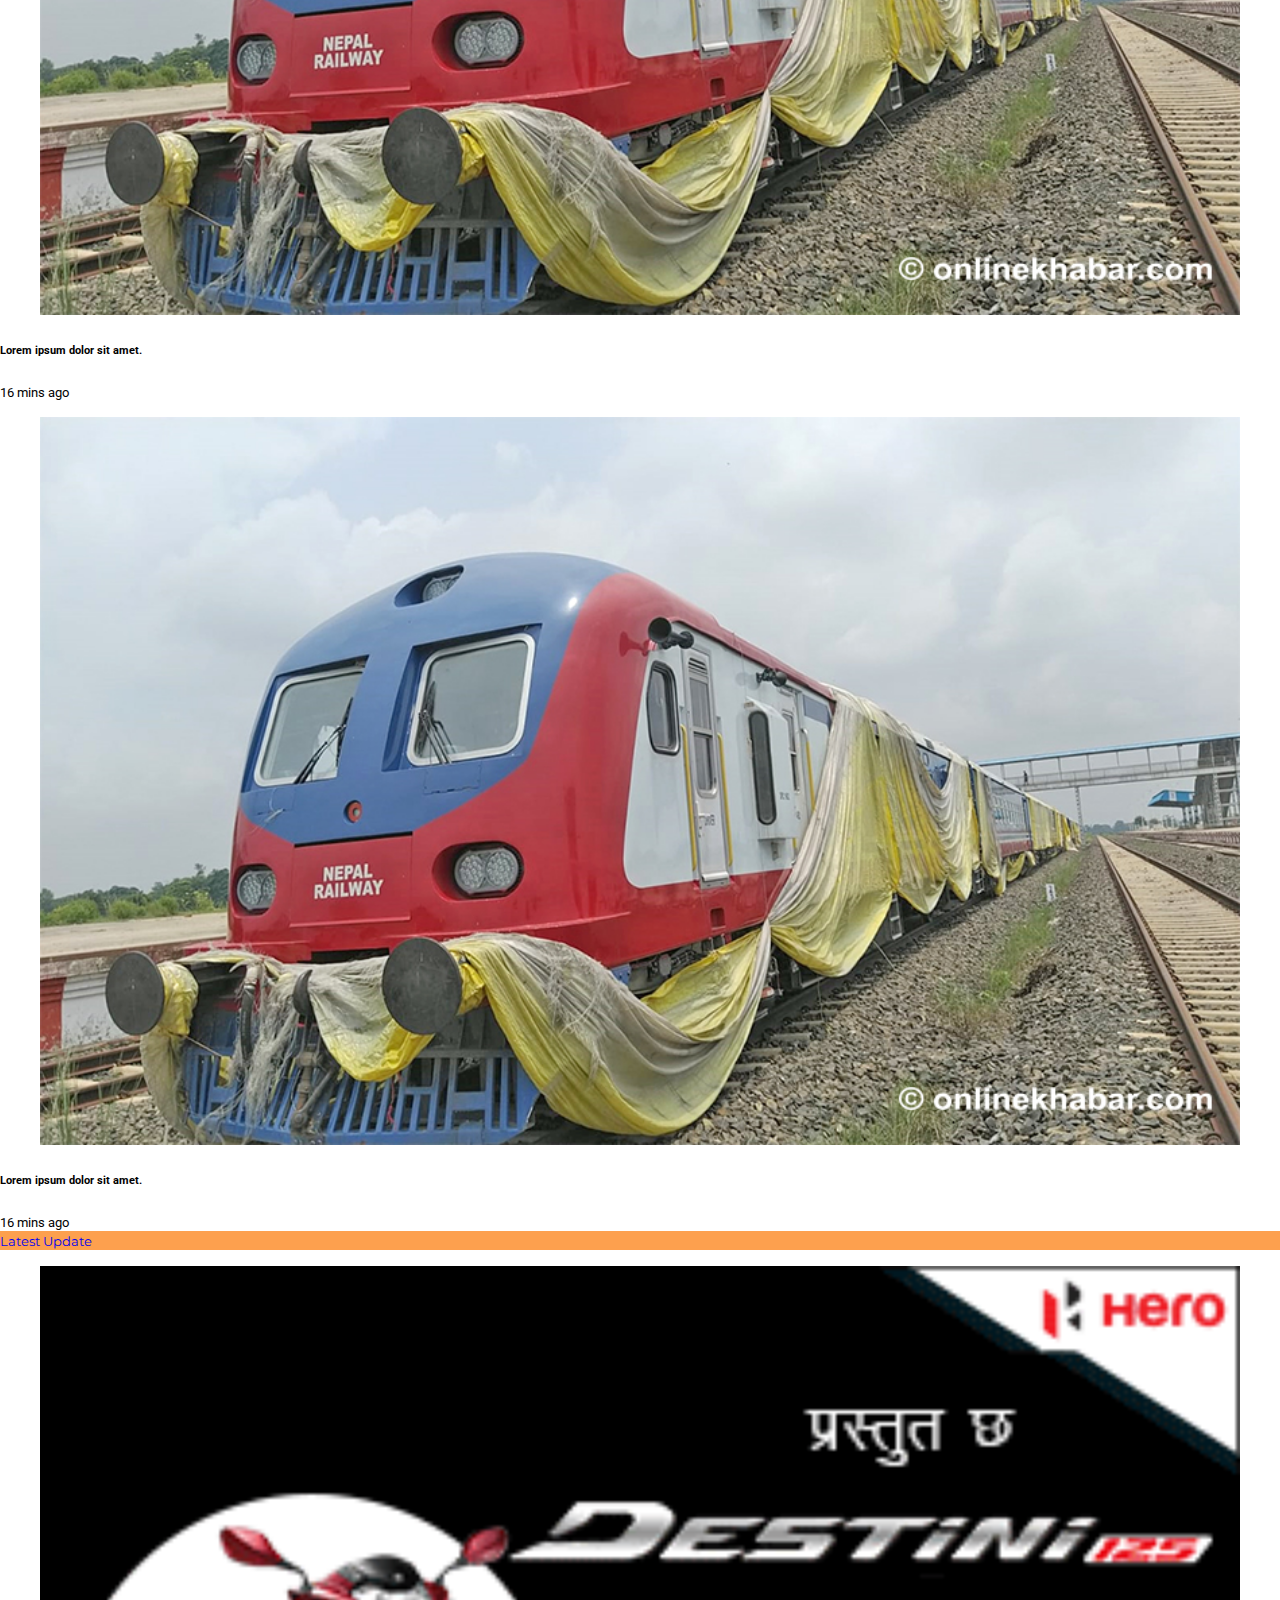
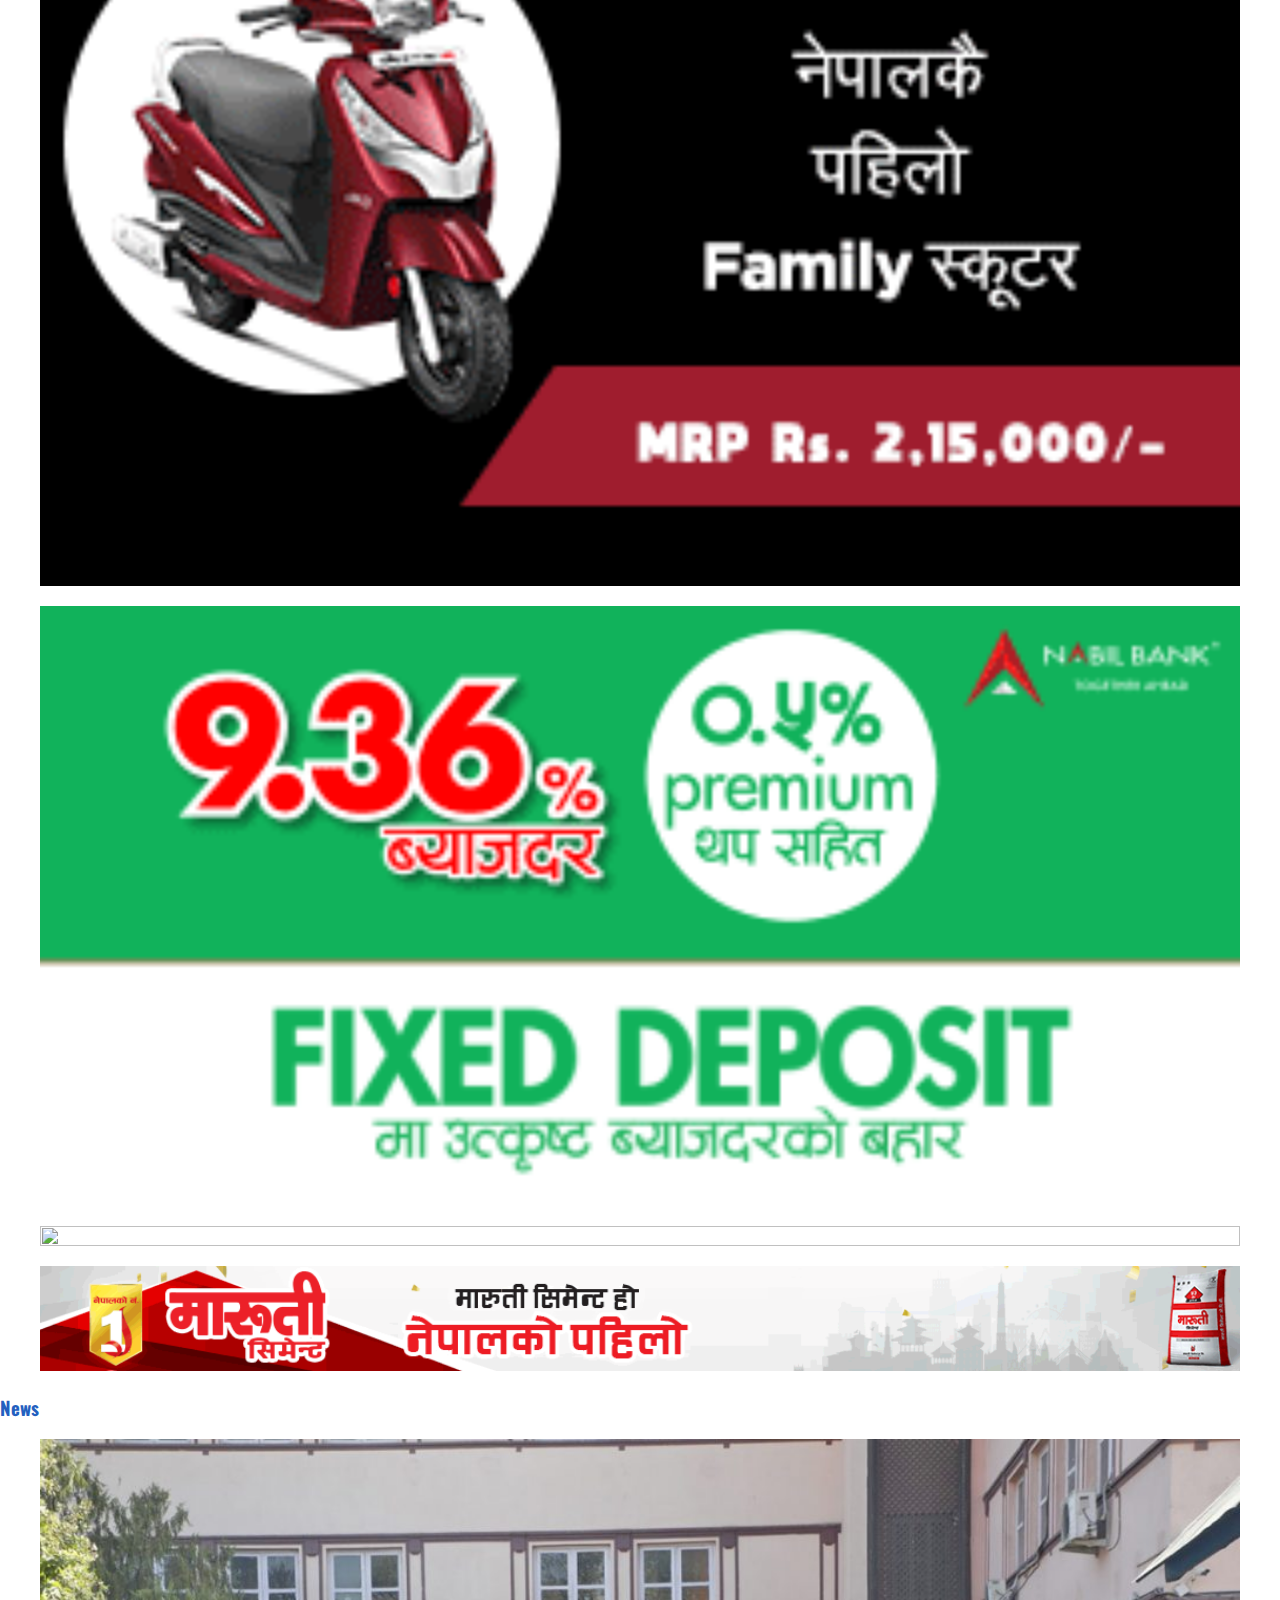
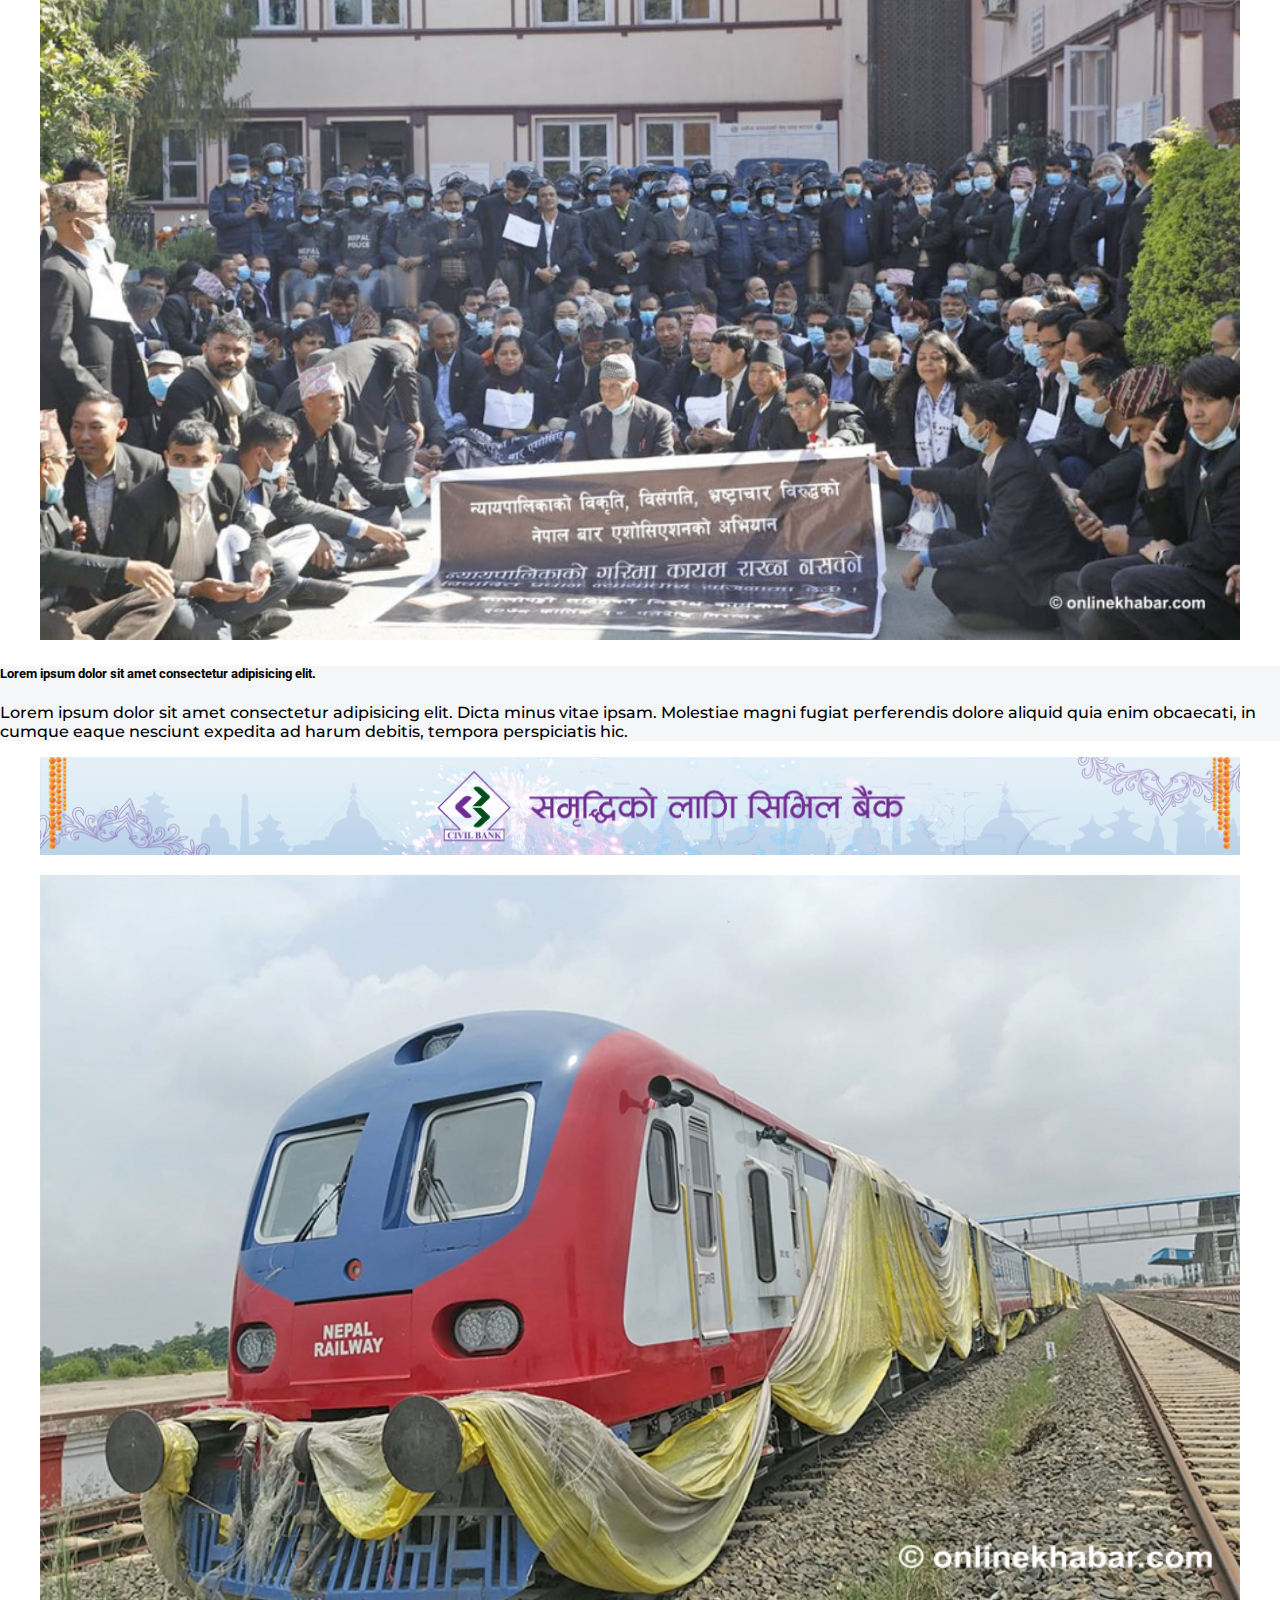
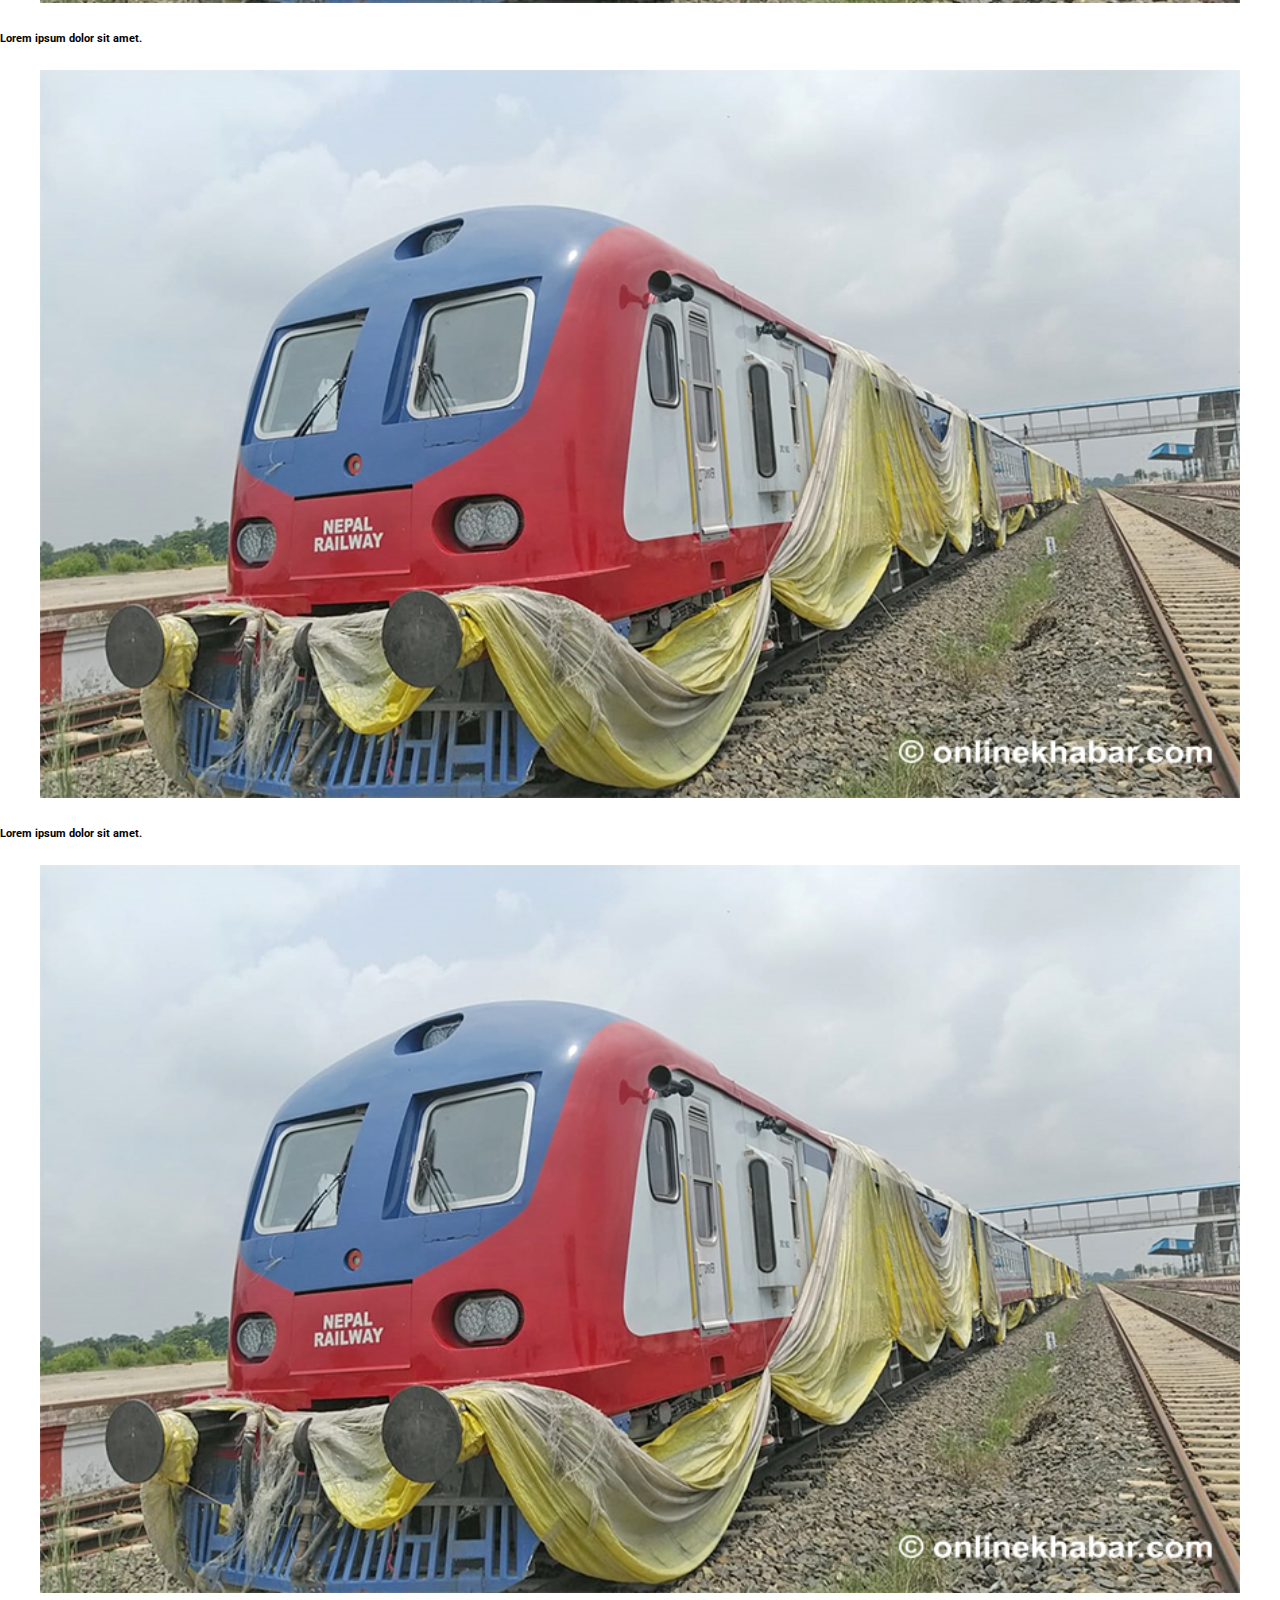
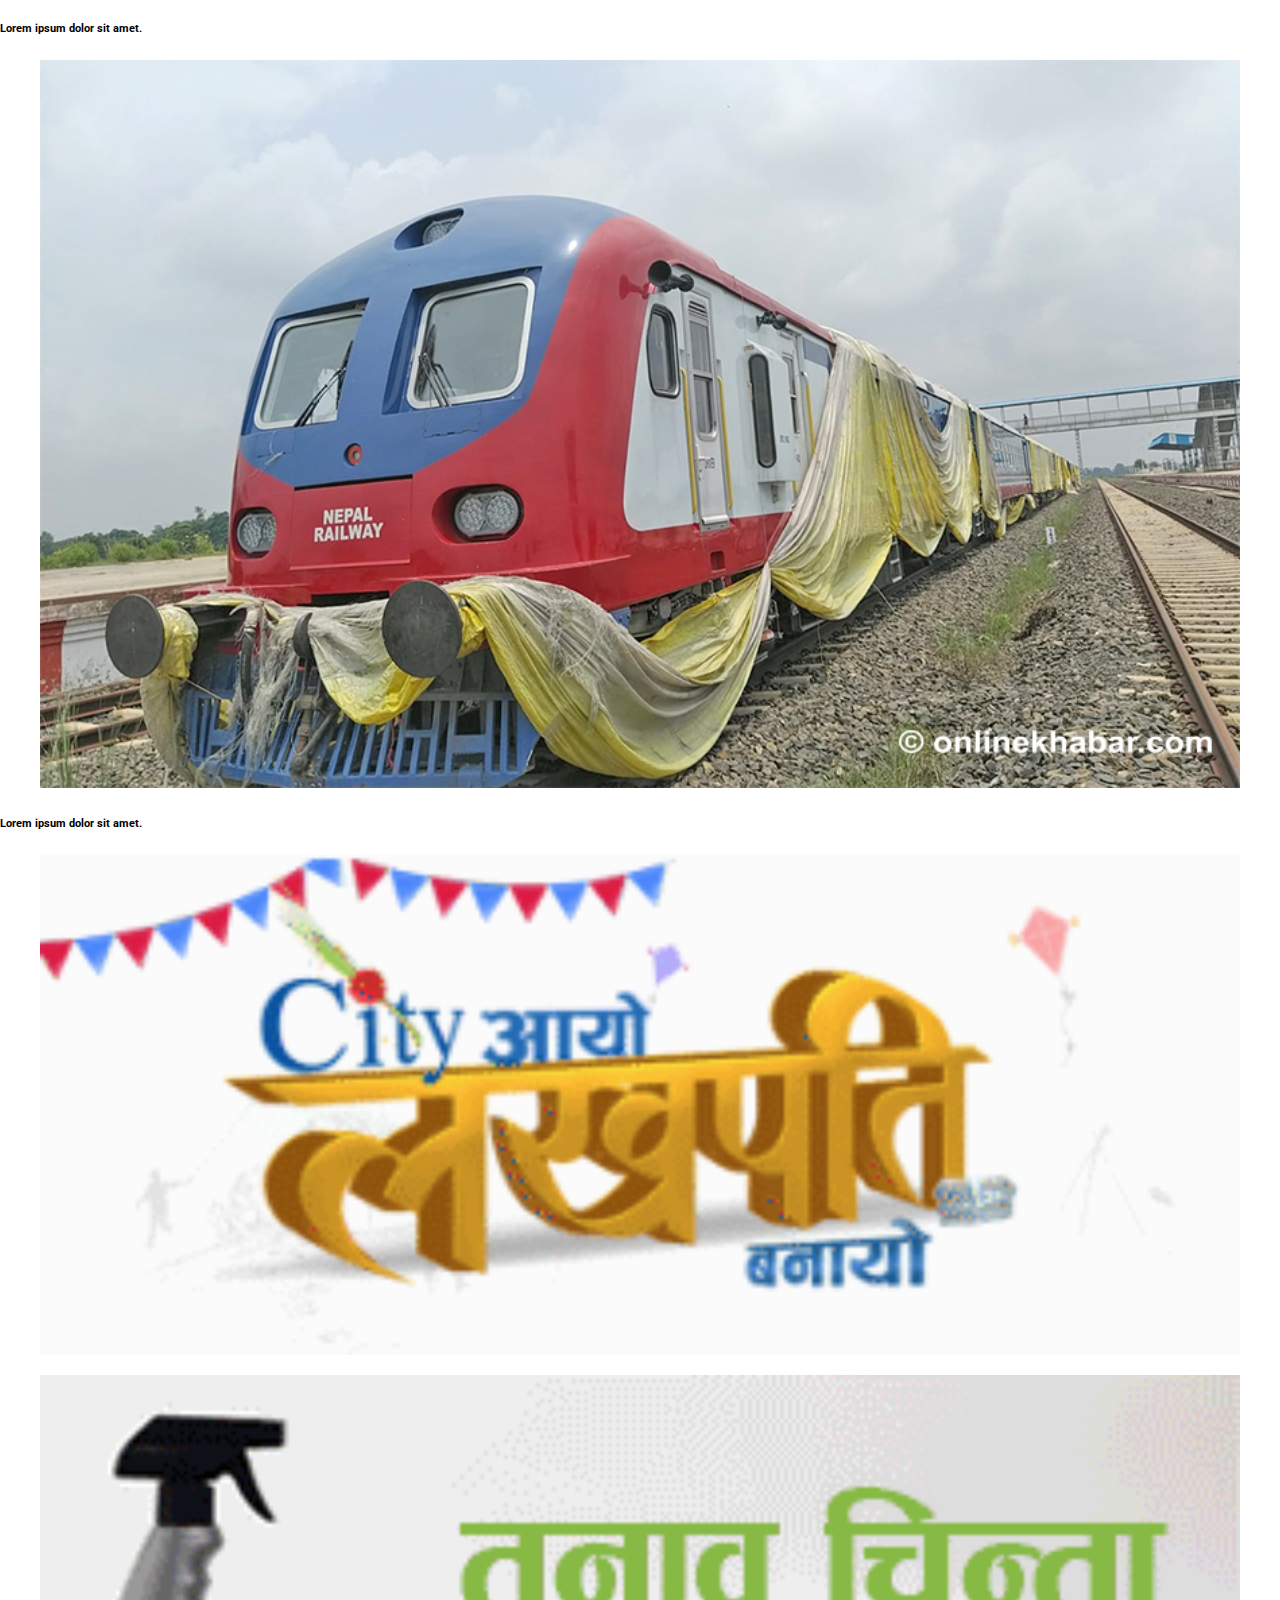
==== commit b2ff4e77: "Home page working" ====
--- a/index.htm
+++ b/index.htm
@@ -22,12 +22,16 @@
     href="https://cdnjs.cloudflare.com/ajax/libs/animate.css/4.1.1/animate.min.css"
   />
 
+  <!-- SLICK CSS -->
+  <link rel="stylesheet" type="text/css" href="//cdn.jsdelivr.net/npm/slick-carousel@1.8.1/slick/slick.css"/>
+
+
 
 </head>
 <body>
 
     <section class="">
-        <nav class="navbar container ">
+        <div class="navbar container ">
             <div class="py-3 px-4 text-center">
               <a class="navbar-brand" href="index.htm">
                 <figure class="main-logo w-50 m-0">
@@ -38,8 +42,9 @@
                 </time>
               </a>
             </div>
-        </nav>
-
+        </div>
+
+        <!-- MAIN NAV -->
         <nav class="navbar navbar-expand-lg main-nav ">
             <div class="container">
               <a class="navbar-brand" href="#">Navbar</a>
@@ -400,10 +405,841 @@
                   
               </div>
             </div>
-          </nav>
+        </nav>
+
+        <!-- BELOW NAV -->
+        <div class="navbar navbar-expand-lg navbar-expand-md navbar-light bg-light">
+          <div class="container">
+            
+            <div class="collapse navbar-collapse" id="navbarSupportedContent">
+              <ul class="navbar-nav me-auto mb-2 mb-lg-0">
+                <li class="nav-item d-flex align-items-center">
+                  <figure class="img-25px m-0"><img src="img/home.png" alt=""></figure>
+                  <a class="nav-link active fw-bold px14 text-capitalize" aria-current="page" href="category.htm">category</a>
+                </li>
+
+                <li class="nav-item d-flex align-items-center">
+                  <figure class="img-25px m-0"><img src="img/home.png" alt=""></figure>
+                  <a class="nav-link active fw-bold px14 text-capitalize" aria-current="page" href="category.htm">category</a>
+                </li>
+
+                <li class="nav-item d-flex align-items-center">
+                  <figure class="img-25px m-0"><img src="img/home.png" alt=""></figure>
+                  <a class="nav-link active fw-bold px14 text-capitalize" aria-current="page" href="category.htm">category</a>
+                </li>
+
+                <li class="nav-item d-flex align-items-center">
+                  <figure class="img-25px m-0"><img src="img/home.png" alt=""></figure>
+                  <a class="nav-link active fw-bold px14 text-capitalize" aria-current="page" href="category.htm">category</a>
+                </li>
+               
+              </ul>
+              <form class="">
+                <input class="form-control rounded-pill px14" type="search" placeholder="Search keywords" aria-label="Search">
+              </form>
+            </div>
+          </div>
+        </div>
 
     </section>
     
+
+     <div class="">
+       
+      <section class="container">
+
+        <!-- AD -->
+        <div class="py-4">
+          <figure>
+            <img src="img/ads/landscape/1 (1).gif" alt="">
+          </figure>
+        </div>
+
+        <!-- BREAKING NEW -->
+       <div>
+         <!-- TYPE 1 -->
+         <article class="text-center  border-top p-4">
+          <a class="fs-2 primary fw-bold roboto" href="single.htm">Lorem ipsum dolor sit amet consectetur adipisicing.</a>
+          <div class="d-flex justify-content-center align-items-center py-4">
+              <div class="fw-bold px-4 d-flex justify-content-between align-items-center">
+                <figure class="img-25px  mx-2 my-0 "><img src="img/home.png" alt=""></figure>
+                <small class="text-capitalize">author</small>
+              </div>
+              <time class="fw-bold">
+                <span class="mx-1">
+                  <i class="fi-cwluhl-clock-wide"></i>
+                </span>                
+                <small>16 mins ago</small>
+              </time>
+          </div>
+        </article>
+
+        <!-- TYPE 2 -->
+        <article class="text-center  border-top p-4">
+          <div class="m-2" ><small class="bg-danger p-2 text-white fw-bold">Lorem, ipsum dolor.</small></div>
+          <a class="fs-2 primary fw-bold roboto" href="single.htm">Lorem ipsum dolor sit amet consectetur adipisicing.</a>
+          <div class="d-flex justify-content-center align-items-center py-4">
+              <div class="fw-bold px-4 d-flex justify-content-between align-items-center">
+                <figure class="img-25px  mx-2 my-0 "><img src="img/home.png" alt=""></figure>
+                <small class="text-capitalize">author</small>
+              </div>
+              <time class="fw-bold">
+                <span class="mx-1">
+                  <i class="fi-cwluhl-clock-wide"></i>
+                </span> 
+                <small>16 mins ago</small>
+              </time>
+              <div class="fw-bold">
+                <span class="mx-1"><i class="fi-xnluxl-comment-dots"></i></span>
+                <small>4</small>
+              </div>
+          </div>
+
+          <figure class="container-fluid">
+            <img src="img/cover.jpg" alt="">
+          </figure>
+          <p class="fst-normal">Lorem ipsum dolor, sit amet consectetur adipisicing elit. Et vel necessitatibus velit perspiciatis voluptas, numquam iste totam sint, at sunt vero veritatis molestias dolorum quisquam. Neque amet laudantium molestias eos possimus quis corporis deleniti, voluptate dignissimos explicabo provident quos, fuga repudiandae. Quasi quod aut dolores enim eligendi asperiores pariatur veritatis.</p>
+        </article>
+
+         <!-- TYPE 1 -->
+          
+         <article class="text-center  border-top p-4">
+          <a class="fs-2 primary fw-bold roboto" href="single.htm">Lorem ipsum dolor sit amet consectetur adipisicing.</a>
+          <div class="d-flex justify-content-center align-items-center py-4">
+              <div class="fw-bold px-4 d-flex justify-content-between align-items-center">
+                <figure class="img-25px  mx-2 my-0 "><img src="img/home.png" alt=""></figure>
+                <small class="text-capitalize">author</small>
+              </div>
+              <time class="fw-bold">
+                <span class="mx-1">
+                  <i class="fi-cwluhl-clock-wide"></i>
+                </span>                
+                <small>16 mins ago</small>
+              </time>
+             
+
+
+          </div>
+        </article>
+
+          
+       </div>
+
+
+       <!-- LATEST -->
+
+       <div class="border-top border-bottom py-5">
+
+        <div class="row">
+          <div class="col-lg-5 col-md-6 position-relative">
+            <a href="single.htm" class="secondary roboto">
+              <figure class="h-100 w-100">
+                <img class="object-fit-cover bottom-mask" src="img/non-cover.jpg" alt="">
+              </figure>
+              <div class="position-absolute w-75 bottom-0 p-4">
+                <h3>Lorem ipsum dolor sit amet, consectetur adipisicing.</h3>
+                <time class="text-secondary">
+                  <span class="mx-1">
+                    <i class="fi-cwluhl-clock-wide"></i>
+                  </span>                
+                  <small>16 mins ago</small>
+                </time>
+              </div>
+            </a>
+          </div>
+          <div class="col-lg-4 col-md-6">
+            <div>
+              <a class="secondary" href="single.htm">
+                <article class="d-flex mb-4 justify-content-between align-items-center">
+                  <figure class="col-5 m-0">
+                    <img class="rounded" src="img/Nepal-Railway.jpg" alt="">
+                  </figure>
+    
+                  <div class="px-4 roboto">
+                    <h6>Lorem ipsum dolor sit amet.</h6>
+                    <time class="text-secondary">
+                      <span class="mx-1">
+                        <i class="fi-cwluhl-clock-wide"></i>
+                      </span>                
+                      <small>16 mins ago</small>
+                    </time>
+                  </div>
+                </article>
+              </a>
+              <a class="secondary" href="single.htm">
+                <article class="d-flex mb-4 justify-content-between align-items-center">
+                  <figure class="col-5 m-0">
+                    <img class="rounded" src="img/Nepal-Railway.jpg" alt="">
+                  </figure>
+    
+                  <div class="px-4 roboto">
+                    <h6>Lorem ipsum dolor sit amet.</h6>
+                    <time class="text-secondary">
+                      <span class="mx-1">
+                        <i class="fi-cwluhl-clock-wide"></i>
+                      </span>                
+                      <small>16 mins ago</small>
+                    </time>
+                  </div>
+                </article>
+              </a>
+              <a class="secondary" href="single.htm">
+                <article class="d-flex mb-4 justify-content-between align-items-center">
+                  <figure class="col-5 m-0">
+                    <img class="rounded" src="img/Nepal-Railway.jpg" alt="">
+                  </figure>
+    
+                  <div class="px-4 roboto">
+                    <h6>Lorem ipsum dolor sit amet.</h6>
+                    <time class="text-secondary">
+                      <span class="mx-1">
+                        <i class="fi-cwluhl-clock-wide"></i>
+                      </span>                
+                      <small>16 mins ago</small>
+                    </time>
+                  </div>
+                </article>
+              </a>
+              <a class="secondary" href="single.htm">
+                <article class="d-flex mb-4 justify-content-between align-items-center">
+                  <figure class="col-5 m-0">
+                    <img class="rounded" src="img/Nepal-Railway.jpg" alt="">
+                  </figure>
+    
+                  <div class="px-4 roboto">
+                    <h6>Lorem ipsum dolor sit amet.</h6>
+                    <time class="text-secondary">
+                      <span class="mx-1">
+                        <i class="fi-cwluhl-clock-wide"></i>
+                      </span>                
+                      <small>16 mins ago</small>
+                    </time>
+                  </div>
+                </article>
+              </a>
+              
+            </div>
+
+            <div class="bgBrown btn-brown p-2 text-center">
+              <a href="latest.htm" class="  w-100 link-light fw-bold">
+                <small>
+                  <span><i class="fi-xtluhl-undo-thin"></i></span> 
+                  Latest Update
+                </small>
+              </a>
+
+            </div>
+
+          </div>
+          <div class="col-lg-3 d-lg-block d-md-none d-sm-block d-block">
+
+            <!-- ADS -->
+            <div>
+              <figure>
+                <img src="img/ads/non-landscape/1 (1).gif" alt="">
+              </figure>
+            </div>
+
+            <div>
+              <figure>
+                <img src="img/ads/non-landscape/1 (2).gif" alt="">
+              </figure>
+            </div>
+
+            <div>
+              <figure>
+                <img src="img/ads/non-landscape/1 (3).gif" alt="">
+              </figure>
+            </div>
+          </div>
+          
+        </div>
+
+       </div>
+
+       <!-- AD -->
+       <div class="py-4">
+        <figure>
+          <img src="img/ads/landscape/1 (1).gif" alt="">
+        </figure>
+      </div>
+
+      <!-- NEWS -->
+      <div class="border-top border-bottom py-5">
+
+        <div class="row">
+          <div class="col-lg-9 col-md-12 rounded overflow-auto">
+            <div class="d-flex justify-content-between my-4 align-items-center">            
+              <h3 class="m-0 text-uppercase fs-1 fw-bold section-title">News</h3>
+              <a href="category.htm" class="bgOne p-2 rounded-circle"><i class="fi-xnlrxl-chevron"></i></a>
+            </div>
+              <article >
+              <a href="single.htm" class="row secondary">
+                <figure class="col-lg-6 m-0 p-0 col-md-4"><img class="rounded-start  object-fit-cover" src="img/non-cover.jpg" alt=""></figure>
+                <div class="col-lg-6 m-0 p-4 col-md-8 bgOne">
+                  <h5 class="roboto fs-2">Lorem ipsum dolor sit amet consectetur adipisicing elit.</h5>
+                  <p>Lorem ipsum dolor sit amet consectetur adipisicing elit. Dicta minus vitae ipsam. Molestiae magni fugiat perferendis dolore aliquid quia enim obcaecati, in cumque eaque nesciunt expedita ad harum debitis, tempora perspiciatis hic.</p>
+                </div>
+              </a>
+            </article>
+
+            <!-- AD -->
+            <div class="py-5">
+              <figure>
+                <img src="img/ads/landscape/1 (5).gif" alt="">
+              </figure>
+            </div>
+
+            <div class="row">
+              <div class="col-md-6">
+                <a class="secondary" href="single.htm">
+                  <article class="d-flex mb-4 justify-content-between align-items-center">
+                    <figure class="col-5 m-0">
+                      <img class="rounded" src="img/Nepal-Railway.jpg" alt="">
+                    </figure>
+      
+                    <div class="px-4 roboto">
+                      <h6>Lorem ipsum dolor sit amet.</h6>
+                    </div>
+                  </article>
+                </a>
+              </div>
+              <div class="col-md-6">
+                <a class="secondary" href="single.htm">
+                  <article class="d-flex mb-4 justify-content-between align-items-center">
+                    <figure class="col-5 m-0">
+                      <img class="rounded" src="img/Nepal-Railway.jpg" alt="">
+                    </figure>
+      
+                    <div class="px-4 roboto">
+                      <h6>Lorem ipsum dolor sit amet.</h6>
+                    </div>
+                  </article>
+                </a>
+              </div>
+              <div class="col-md-6">
+                <a class="secondary" href="single.htm">
+                  <article class="d-flex mb-4 justify-content-between align-items-center">
+                    <figure class="col-5 m-0">
+                      <img class="rounded" src="img/Nepal-Railway.jpg" alt="">
+                    </figure>
+      
+                    <div class="px-4 roboto">
+                      <h6>Lorem ipsum dolor sit amet.</h6>
+                    </div>
+                  </article>
+                </a>
+              </div>
+              <div class="col-md-6">
+                <a class="secondary" href="single.htm">
+                  <article class="d-flex mb-4 justify-content-between align-items-center">
+                    <figure class="col-5 m-0">
+                      <img class="rounded" src="img/Nepal-Railway.jpg" alt="">
+                    </figure>
+      
+                    <div class="px-4 roboto">
+                      <h6>Lorem ipsum dolor sit amet.</h6>
+                    </div>
+                  </article>
+                </a>
+              </div>
+             
+            </div>
+
+
+          </div>
+
+          <!-- ADS -->
+          <div class="col-lg-3 d-lg-block d-md-none">
+            <div>
+              <figure>
+                <img src="img/ads/non-landscape/1 (4).gif" alt="">
+              </figure>
+            </div>
+            <div>
+              <figure>
+                <img src="img/ads/non-landscape/1 (5).gif" alt="">
+              </figure>
+            </div>
+            <div>
+              <figure>
+                <img src="img/ads/non-landscape/1 (3).gif" alt="">
+              </figure>
+            </div>
+          </div>
+        </div>
+      </div>
+
+      <!-- AD -->
+      <div class="py-4">
+        <figure>
+          <img src="img/ads/landscape/1 (1).gif" alt="">
+        </figure>
+      </div>
+
+      <!-- BUSINESS -->
+
+      <div class="border-top border-bottom py-5">
+
+        <div class="row">
+          <div class="col-lg-9 col-md-12 rounded overflow-auto">
+            <div class="d-flex justify-content-between my-4 align-items-center">            
+              <h3 class="m-0 text-uppercase fs-1 fw-bold section-title">business</h3>
+              <ul class="list-group list-group-horizontal roboto overflow-auto">
+                <li class="list-group-item border-0 border-end">
+                  <a class="primary fw-bold" href="category.htm">Economy</a>
+                </li>
+                <li class="list-group-item border-0 border-end">
+                  <a class="primary fw-bold" href="category.htm">Tourism</a>
+                </li>
+                <li class="list-group-item border-0 border-end">
+                  <a class="primary fw-bold" href="category.htm">Employment</a>
+                </li>
+                
+                
+              </ul>
+              <a href="category.htm" class="bgOne p-2 rounded-circle"><i class="fi-xnlrxl-chevron"></i></a>
+            </div>
+              <article >
+              <a href="single.htm" class="row tertiary">
+                <figure class="col-lg-6 m-0 p-0 col-md-4"><img class="rounded-start  object-fit-cover" src="img/non-cover.jpg" alt=""></figure>
+                <div class="col-lg-6 m-0 p-4 col-md-8 bgPrimary">
+                  <h5 class="roboto fs-2">Lorem ipsum dolor sit amet consectetur adipisicing elit.</h5>
+                  <p class="text-light">Lorem ipsum dolor sit amet consectetur adipisicing elit. Dicta minus vitae ipsam. Molestiae magni fugiat perferendis dolore aliquid quia enim obcaecati, in cumque eaque nesciunt expedita ad harum debitis, tempora perspiciatis hic.</p>
+                </div>
+              </a>
+            </article>
+
+            <!-- AD -->
+            <div class="py-5">
+              <figure>
+                <img src="img/ads/landscape/1 (5).gif" alt="">
+              </figure>
+            </div>
+
+            <div class="row">
+              <div class="col-md-6">
+                <a class="secondary" href="single.htm">
+                  <article class="d-flex mb-4 justify-content-between align-items-center">
+                    <figure class="col-5 m-0">
+                      <img class="rounded" src="img/Nepal-Railway.jpg" alt="">
+                    </figure>
+      
+                    <div class="px-4 roboto">
+                      <h6>Lorem ipsum dolor sit amet.</h6>
+                    </div>
+                  </article>
+                </a>
+              </div>
+              <div class="col-md-6">
+                <a class="secondary" href="single.htm">
+                  <article class="d-flex mb-4 justify-content-between align-items-center">
+                    <figure class="col-5 m-0">
+                      <img class="rounded" src="img/Nepal-Railway.jpg" alt="">
+                    </figure>
+      
+                    <div class="px-4 roboto">
+                      <h6>Lorem ipsum dolor sit amet.</h6>
+                    </div>
+                  </article>
+                </a>
+              </div>
+              <div class="col-md-6">
+                <a class="secondary" href="single.htm">
+                  <article class="d-flex mb-4 justify-content-between align-items-center">
+                    <figure class="col-5 m-0">
+                      <img class="rounded" src="img/Nepal-Railway.jpg" alt="">
+                    </figure>
+      
+                    <div class="px-4 roboto">
+                      <h6>Lorem ipsum dolor sit amet.</h6>
+                    </div>
+                  </article>
+                </a>
+              </div>
+              <div class="col-md-6">
+                <a class="secondary" href="single.htm">
+                  <article class="d-flex mb-4 justify-content-between align-items-center">
+                    <figure class="col-5 m-0">
+                      <img class="rounded" src="img/Nepal-Railway.jpg" alt="">
+                    </figure>
+      
+                    <div class="px-4 roboto">
+                      <h6>Lorem ipsum dolor sit amet.</h6>
+                    </div>
+                  </article>
+                </a>
+              </div>
+             
+            </div>
+
+
+          </div>
+
+          <!-- ADS -->
+          <div class="col-lg-3 d-lg-block d-md-none">
+            <div>
+              <figure>
+                <img src="img/ads/non-landscape/1 (4).gif" alt="">
+              </figure>
+            </div>
+            <div>
+              <figure>
+                <img src="img/ads/non-landscape/1 (5).gif" alt="">
+              </figure>
+            </div>
+            <div>
+              <figure>
+                <img src="img/ads/non-landscape/1 (3).gif" alt="">
+              </figure>
+            </div>
+          </div>
+        </div>
+      </div>
+
+
+       <!-- AD -->
+       <div class="py-4">
+        <figure>
+          <img src="img/ads/landscape/1 (1).gif" alt="">
+        </figure>
+      </div>
+
+
+        <!-- PRADESH -->
+
+        <div class="border-top border-bottom py-5">
+
+          <div class="row">
+            <div class="col-lg-9 col-md-12 rounded overflow-auto">
+              <div class="d-flex justify-content-between my-4 align-items-center">            
+                <h3 class="m-0 text-uppercase fs-1 fw-bold section-title">PRadesh</h3>
+                <ul class="list-group list-group-horizontal oswald overflow-auto">
+                  <li class="list-group-item border-0 border-end rounded-circle bgOne mx-1">
+                    <a class="primary fw-bold" href="category.htm">1</a>
+                  </li>
+                  <li class="list-group-item border-0 border-end rounded-circle bgOne mx-1">
+                    <a class="primary fw-bold" href="category.htm">2</a>
+                  </li>
+                  <li class="list-group-item border-0 border-end rounded-circle bgOne mx-1">
+                    <a class="primary fw-bold" href="category.htm">3</a>
+                  </li>
+                  <li class="list-group-item border-0 border-end rounded-circle bgOne mx-1">
+                    <a class="primary fw-bold" href="category.htm">4</a>
+                  </li>
+                  <li class="list-group-item border-0 border-end rounded-circle bgOne mx-1">
+                    <a class="primary fw-bold" href="category.htm">5</a>
+                  </li>
+                  <li class="list-group-item border-0 border-end rounded-circle bgOne mx-1">
+                    <a class="primary fw-bold" href="category.htm">6</a>
+                  </li>
+                  <li class="list-group-item border-0 border-end rounded-circle bgOne mx-1">
+                    <a class="primary fw-bold" href="category.htm">7</a>
+                  </li>
+                  
+                  
+                  
+                </ul>
+                <a href="category.htm" class="bgOne p-2 rounded-circle"><i class="fi-xnlrxl-chevron"></i></a>
+              </div>
+                <article >
+                <a href="single.htm" class="row tertiary">
+                  <figure class="col-lg-6 m-0 p-0 col-md-4"><img class="rounded-start  object-fit-cover" src="img/non-cover.jpg" alt=""></figure>
+                  <div class="col-lg-6 m-0 p-4 col-md-8 bgPrimary">
+                    <h5 class="roboto fs-2">Lorem ipsum dolor sit amet consectetur adipisicing elit.</h5>
+                    <p class="text-light">Lorem ipsum dolor sit amet consectetur adipisicing elit. Dicta minus vitae ipsam. Molestiae magni fugiat perferendis dolore aliquid quia enim obcaecati, in cumque eaque nesciunt expedita ad harum debitis, tempora perspiciatis hic.</p>
+                  </div>
+                </a>
+              </article>
+  
+              <!-- AD -->
+              <!-- <div class="py-5">
+                <figure>
+                  <img src="img/ads/landscape/1 (5).gif" alt="">
+                </figure>
+              </div> -->
+  
+              <div class="row py-4">
+                <div class="col-md-4">
+                  <a class="secondary" href="single.htm">
+                    <article class="d-flex flex-column mb-4 justify-content-between align-items-center">
+                      <figure class="">
+                        <img class="rounded" src="img/Nepal-Railway.jpg" alt="">
+                      </figure>
+        
+                      <div class="p-2 roboto text-center">
+                        <h6>Lorem ipsum dolor sit amet. Lorem ipsum dolor sit amet.</h6>
+                      </div>
+                    </article>
+                  </a>
+                </div>
+                <div class="col-md-4">
+                  <a class="secondary" href="single.htm">
+                    <article class="d-flex flex-column mb-4 justify-content-between align-items-center">
+                      <figure class="">
+                        <img class="rounded" src="img/Nepal-Railway.jpg" alt="">
+                      </figure>
+        
+                      <div class="p-2 roboto text-center">
+                        <h6>Lorem ipsum dolor sit amet. Lorem ipsum dolor sit amet.</h6>
+                      </div>
+                    </article>
+                  </a>
+                </div>
+                <div class="col-md-4">
+                  <a class="secondary" href="single.htm">
+                    <article class="d-flex flex-column mb-4 justify-content-between align-items-center">
+                      <figure class="">
+                        <img class="rounded" src="img/Nepal-Railway.jpg" alt="">
+                      </figure>
+        
+                      <div class="p-2 roboto text-center">
+                        <h6>Lorem ipsum dolor sit amet. Lorem ipsum dolor sit amet.</h6>
+                      </div>
+                    </article>
+                  </a>
+                </div>
+                <div class="col-md-4">
+                  <a class="secondary" href="single.htm">
+                    <article class="d-flex flex-column mb-4 justify-content-between align-items-center">
+                      <figure class="">
+                        <img class="rounded" src="img/Nepal-Railway.jpg" alt="">
+                      </figure>
+        
+                      <div class="p-2 roboto text-center">
+                        <h6>Lorem ipsum dolor sit amet. Lorem ipsum dolor sit amet.</h6>
+                      </div>
+                    </article>
+                  </a>
+                </div>
+                <div class="col-md-4">
+                  <a class="secondary" href="single.htm">
+                    <article class="d-flex flex-column mb-4 justify-content-between align-items-center">
+                      <figure class="">
+                        <img class="rounded" src="img/Nepal-Railway.jpg" alt="">
+                      </figure>
+        
+                      <div class="p-2 roboto text-center">
+                        <h6>Lorem ipsum dolor sit amet. Lorem ipsum dolor sit amet.</h6>
+                      </div>
+                    </article>
+                  </a>
+                </div>
+                <div class="col-md-4">
+                  <a class="secondary" href="single.htm">
+                    <article class="d-flex flex-column mb-4 justify-content-between align-items-center">
+                      <figure class="">
+                        <img class="rounded" src="img/Nepal-Railway.jpg" alt="">
+                      </figure>
+        
+                      <div class="p-2 roboto text-center">
+                        <h6>Lorem ipsum dolor sit amet. Lorem ipsum dolor sit amet.</h6>
+                      </div>
+                    </article>
+                  </a>
+                </div>
+               
+               
+              </div>
+  
+  
+            </div>
+  
+            <!-- ADS -->
+            <div class="col-lg-3 ">
+
+              <div class="my-4 border-bottom">
+                <h3 class=" text-uppercase fs-3 fw-bold section-title ">Trending</h3>
+              </div>
+
+              <div class="row">
+                <a href="single.htm" class="col-lg-12 my-1 col-md-6 col-12 secondary">
+                  <article class="d-flex justify-content-between align-items-center">
+                    <h3 class="oswald">1</h3>
+                    <h6 class="roboto fs-6 p-2">Lorem ipsum dolor sit amet consectetur.</h6>
+                    <figure class="m-0 col-4"><img class="rounded" src="img/non-cover.jpg" alt=""></figure>
+                  </article>
+                </a>
+
+                <a href="single.htm" class="col-lg-12 my-1 col-md-6 col-12 secondary">
+                  <article class="d-flex justify-content-between align-items-center">
+                    <h3 class="oswald">2</h3>
+                    <h6 class="roboto fs-6 p-2">Lorem ipsum dolor sit amet consectetur.</h6>
+                    <figure class="m-0 col-4"><img class="rounded" src="img/non-cover.jpg" alt=""></figure>
+                  </article>
+                </a>
+                <a href="single.htm" class="col-lg-12 my-1 col-md-6 col-12 secondary">
+                  <article class="d-flex justify-content-between align-items-center">
+                    <h3 class="oswald">3</h3>
+                    <h6 class="roboto fs-6 p-2">Lorem ipsum dolor sit amet consectetur.</h6>
+                    <figure class="m-0 col-4"><img class="rounded" src="img/non-cover.jpg" alt=""></figure>
+                  </article>
+                </a>
+                <a href="single.htm" class="col-lg-12 my-1 col-md-6 col-12 secondary">
+                  <article class="d-flex justify-content-between align-items-center">
+                    <h3 class="oswald">4</h3>
+                    <h6 class="roboto fs-6 p-2">Lorem ipsum dolor sit amet consectetur.</h6>
+                    <figure class="m-0 col-4"><img class="rounded" src="img/non-cover.jpg" alt=""></figure>
+                  </article>
+                </a>
+                <a href="single.htm" class="col-lg-12  my-1 col-md-6 col-12 secondary">
+                  <article class="d-flex justify-content-between align-items-center">
+                    <h3 class="oswald">5</h3>
+                    <h6 class="roboto fs-6 p-2">Lorem ipsum dolor sit amet consectetur.</h6>
+                    <figure class="m-0 col-4"><img class="rounded" src="img/non-cover.jpg" alt=""></figure>
+                  </article>
+                </a>
+                <a href="single.htm" class="col-lg-12  my-1 col-md-6 col-12 secondary">
+                  <article class="d-flex justify-content-between align-items-center">
+                    <h3 class="oswald">6</h3>
+                    <h6 class="roboto fs-6 p-2">Lorem ipsum dolor sit amet consectetur.</h6>
+                    <figure class="m-0 col-4"><img class="rounded" src="img/non-cover.jpg" alt=""></figure>
+                  </article>
+                </a>
+                <a href="single.htm" class="col-lg-12  my-1 col-md-6 col-12 secondary">
+                  <article class="d-flex justify-content-between align-items-center">
+                    <h3 class="oswald">7</h3>
+                    <h6 class="roboto fs-6 p-2">Lorem ipsum dolor sit amet consectetur.</h6>
+                    <figure class="m-0 col-4"><img class="rounded" src="img/non-cover.jpg" alt=""></figure>
+                  </article>
+                </a>
+              </div>
+
+              <!-- AD -->
+              <div>
+                <figure>
+                  <img src="img/ads/non-landscape/1 (4).gif" alt="">
+                </figure>
+              </div>
+              <div>
+                <figure>
+                  <img src="img/ads/non-landscape/1 (5).gif" alt="">
+                </figure>
+              </div>
+              <div>
+                <figure>
+                  <img src="img/ads/non-landscape/1 (3).gif" alt="">
+                </figure>
+              </div>
+              <!-- END AD -->
+
+            </div>
+          </div>
+        </div>
+
+         <!-- AD -->
+       <div class="py-4">
+        <figure>
+          <img src="img/ads/landscape/1 (1).gif" alt="">
+        </figure>
+      </div>
+
+      
+      </section>
+
+      
+        <!-- FEATURE CAROUSEL -->
+        <section class='bgBlackish'>
+          <div class="container">
+            <div class="d-flex justify-content-between my-5 py-5 align-items-center">            
+              <h3 class="m-0 text-light text-uppercase fs-1 fw-bold section-title">FEATUREd</h3>
+              
+              <a href="category.htm" class="bgOne p-2 fs-6 rounded-circle"><i class="fi-xnlrxl-chevron"></i></a>
+            </div>
+
+            <!-- CAROUSEL -->
+            <div id="homeFeaturedCarousel" >
+
+              <div class=" mx-2">
+                <a class="secondary" href="single.htm">
+                  <article class="d-flex flex-column mb-4 justify-content-between align-items-center">
+                    <figure class="">
+                      <img class="rounded" src="img/Nepal-Railway.jpg" alt="">
+                    </figure>
+      
+                    <div class="p-2 roboto text-center text-light">
+                      <h6>Lorem ipsum dolor sit amet. Lorem ipsum dolor sit amet.</h6>
+                    </div>
+                  </article>
+                </a>
+              </div>
+              <div class=" mx-2">
+                <a class="secondary" href="single.htm">
+                  <article class="d-flex flex-column mb-4 justify-content-between align-items-center">
+                    <figure class="">
+                      <img class="rounded" src="img/Nepal-Railway.jpg" alt="">
+                    </figure>
+      
+                    <div class="p-2 roboto text-center text-light">
+                      <h6>Lorem ipsum dolor sit amet. Lorem ipsum dolor sit amet.</h6>
+                    </div>
+                  </article>
+                </a>
+              </div>
+              <div class=" mx-2">
+                <a class="secondary" href="single.htm">
+                  <article class="d-flex flex-column mb-4 justify-content-between align-items-center">
+                    <figure class="">
+                      <img class="rounded" src="img/Nepal-Railway.jpg" alt="">
+                    </figure>
+      
+                    <div class="p-2 roboto text-center text-light">
+                      <h6>Lorem ipsum dolor sit amet. Lorem ipsum dolor sit amet.</h6>
+                    </div>
+                  </article>
+                </a>
+              </div>
+              <div class=" mx-2">
+                <a class="secondary" href="single.htm">
+                  <article class="d-flex flex-column mb-4 justify-content-between align-items-center">
+                    <figure class="">
+                      <img class="rounded" src="img/Nepal-Railway.jpg" alt="">
+                    </figure>
+      
+                    <div class="p-2 roboto text-center text-light">
+                      <h6>Lorem ipsum dolor sit amet. Lorem ipsum dolor sit amet.</h6>
+                    </div>
+                  </article>
+                </a>
+              </div>
+              <div class=" mx-2">
+                <a class="secondary" href="single.htm">
+                  <article class="d-flex flex-column mb-4 justify-content-between align-items-center">
+                    <figure class="">
+                      <img class="rounded" src="img/Nepal-Railway.jpg" alt="">
+                    </figure>
+      
+                    <div class="p-2 roboto text-center text-light">
+                      <h6>Lorem ipsum dolor sit amet. Lorem ipsum dolor sit amet.</h6>
+                    </div>
+                  </article>
+                </a>
+              </div>
+              <div class=" mx-2">
+                <a class="secondary" href="single.htm">
+                  <article class="d-flex flex-column mb-4 justify-content-between align-items-center">
+                    <figure class="">
+                      <img class="rounded" src="img/Nepal-Railway.jpg" alt="">
+                    </figure>
+      
+                    <div class="p-2 roboto text-center text-light">
+                      <h6>Lorem ipsum dolor sit amet. Lorem ipsum dolor sit amet.</h6>
+                    </div>
+                  </article>
+                </a>
+              </div>
+
+             
+
+            </div>
+
+          </div>
+        
+
+        </section>
+
+
+     </div>
 
 
 
@@ -417,6 +1253,10 @@
     
     <!-- JQUERY -->
     <script src="https://code.jquery.com/jquery-3.6.0.slim.min.js" integrity="sha256-u7e5khyithlIdTpu22PHhENmPcRdFiHRjhAuHcs05RI=" crossorigin="anonymous"></script>
+
+    <!-- SLICK JS -->
+    <script type="text/javascript" src="//cdn.jsdelivr.net/npm/slick-carousel@1.8.1/slick/slick.min.js"></script>
+
     
     <!-- CUSTOM JS -->
     <script src="js/main.js"></script>
--- a/style/css/style.css
+++ b/style/css/style.css
@@ -3,6 +3,18 @@
 @import url("https://fonts.googleapis.com/css2?family=Oswald:wght@200;300;400;500;600;700&display=swap");
 .bgPrimary {
   background-color: #2260BF;
+}
+
+.bgBrown {
+  background-color: #FDA04E;
+}
+
+.bgOne {
+  background-color: #F4F6F8;
+}
+
+.bgBlackish {
+  background-color: #161A25;
 }
 
 body {
@@ -19,11 +31,66 @@
 
 a {
   text-decoration: none;
+  -webkit-transition: all 0.3s ease-in-out;
+  transition: all 0.3s ease-in-out;
+}
+
+.px14 {
+  font-size: 14px;
+}
+
+.roboto {
+  font-family: "Roboto", sans-serif;
+}
+
+.oswald {
+  font-family: "Oswald", sans-serif;
+}
+
+p {
+  font-weight: 500;
+  color: #000;
+}
+
+.btn-brown {
+  -webkit-transition: all 0.3s ease-in-out;
+  transition: all 0.3s ease-in-out;
+}
+
+.btn-brown:hover {
+  background: #fff;
+  border: 1px solid #FDA04E;
+}
+
+.btn-brown:hover a {
+  color: #FDA04E;
+}
+
+figure img.object-fit-cover {
+  -o-object-fit: cover;
+     object-fit: cover;
+}
+
+img.bottom-mask {
+  -webkit-mask-image: -webkit-gradient(linear, left bottom, left top, from(rgba(255, 255, 255, 0)), to(black));
+  -webkit-mask-image: linear-gradient(to top, rgba(255, 255, 255, 0), black);
+          mask-image: -webkit-gradient(linear, left bottom, left top, from(rgba(255, 255, 255, 0)), to(black));
+          mask-image: linear-gradient(to top, rgba(255, 255, 255, 0), black);
+}
+
+.section-title {
+  font-family: "Oswald", sans-serif;
+  color: #2260BF;
 }
 
 figure.img-50px {
   width: 50px;
   height: 50px;
+}
+
+figure.img-25px {
+  width: 25px;
+  height: 25px;
 }
 
 .main-logo-timer {
@@ -57,3 +124,27 @@
   width: 200px;
   height: auto;
 }
+
+a.primary {
+  color: #102c57;
+}
+
+a.primary:hover {
+  color: #2260BF;
+}
+
+a.secondary {
+  color: #000;
+}
+
+a.secondary:hover {
+  color: #2260BF;
+}
+
+a.tertiary {
+  color: #fff;
+}
+
+a.tertiary:hover {
+  color: #000;
+}
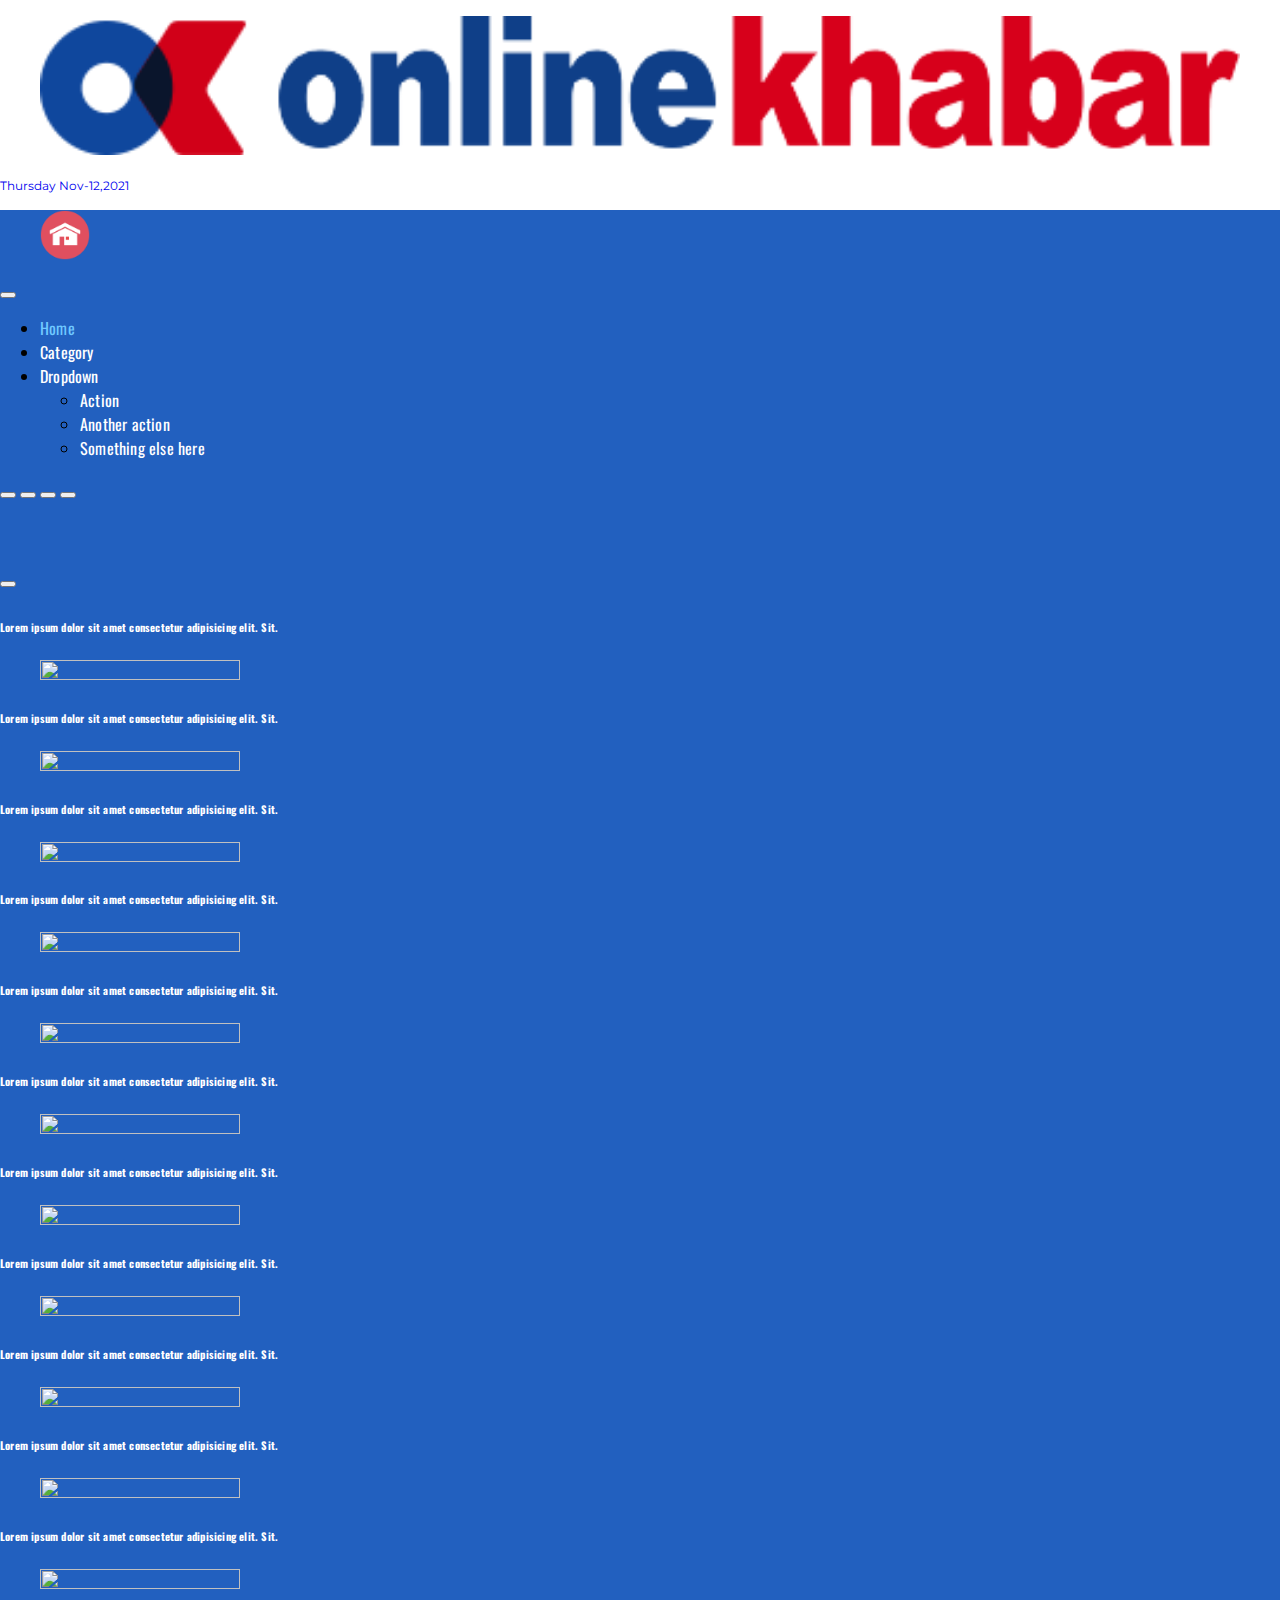
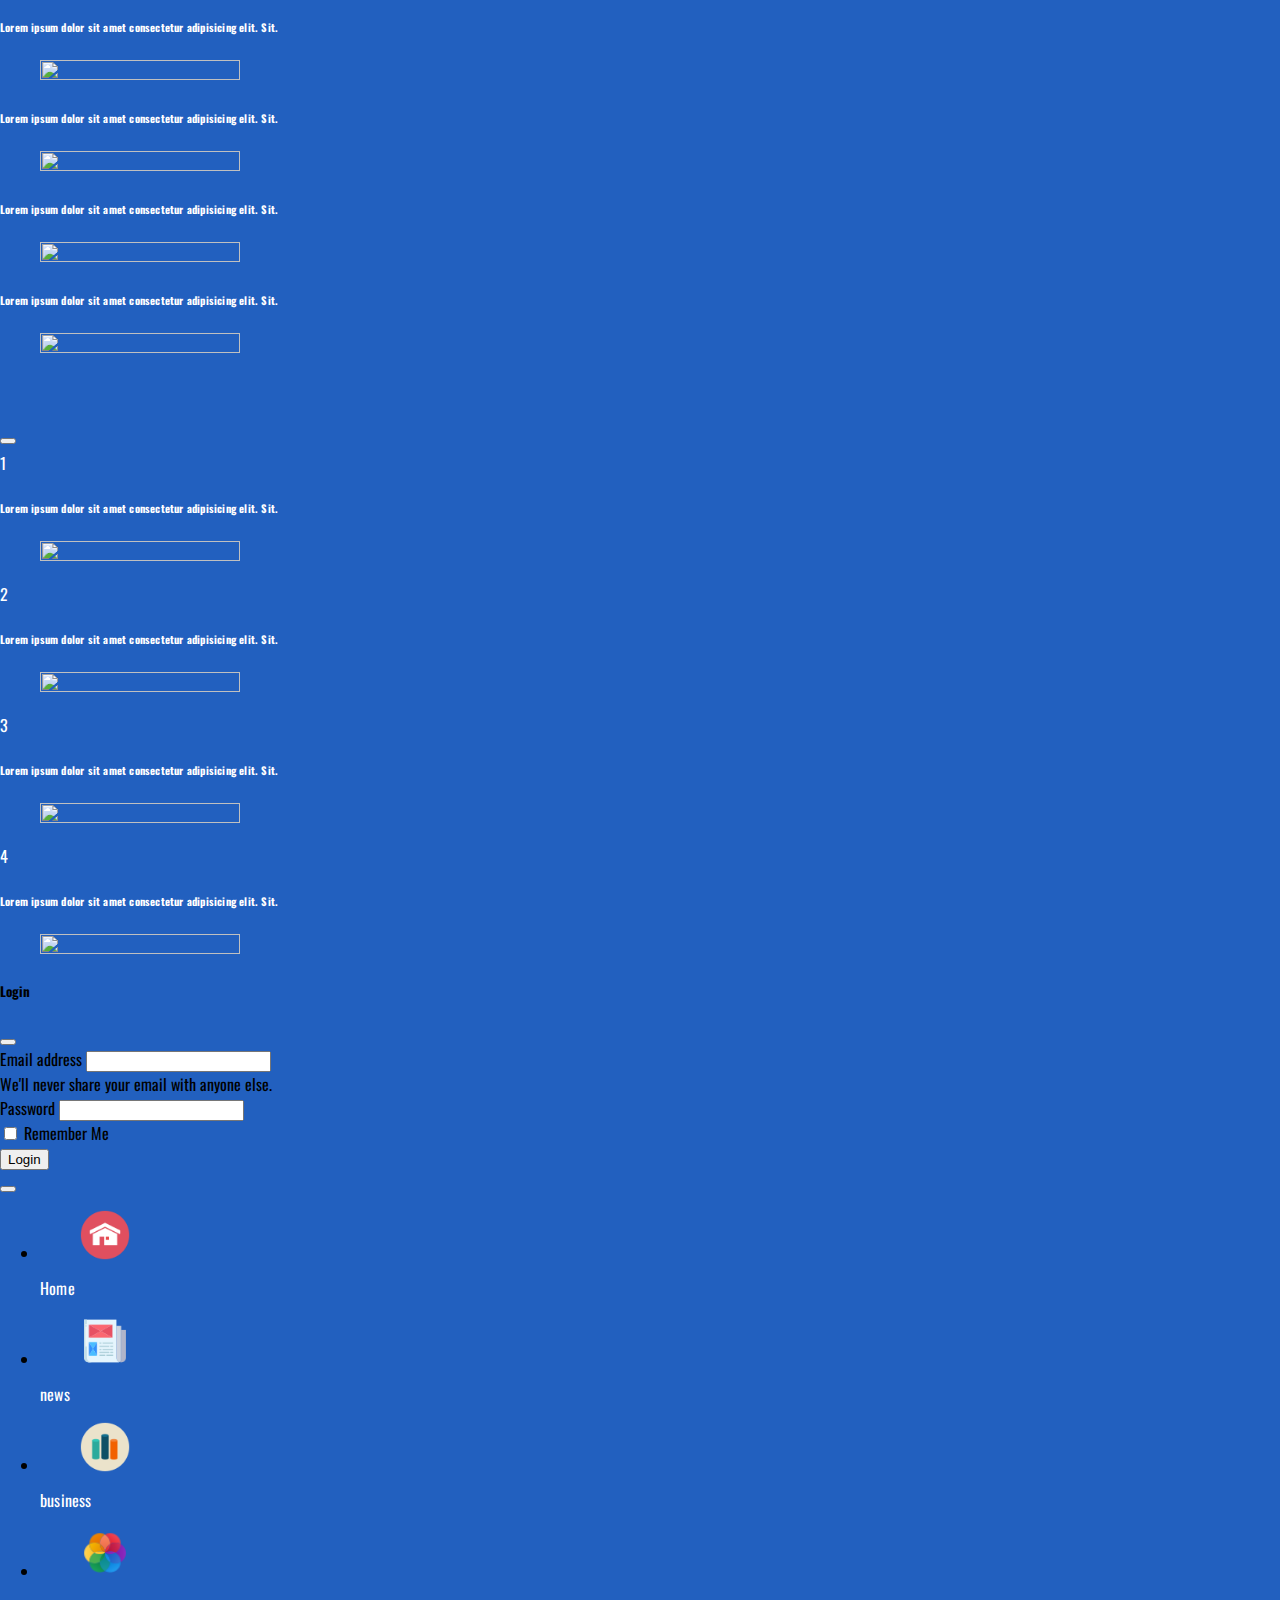
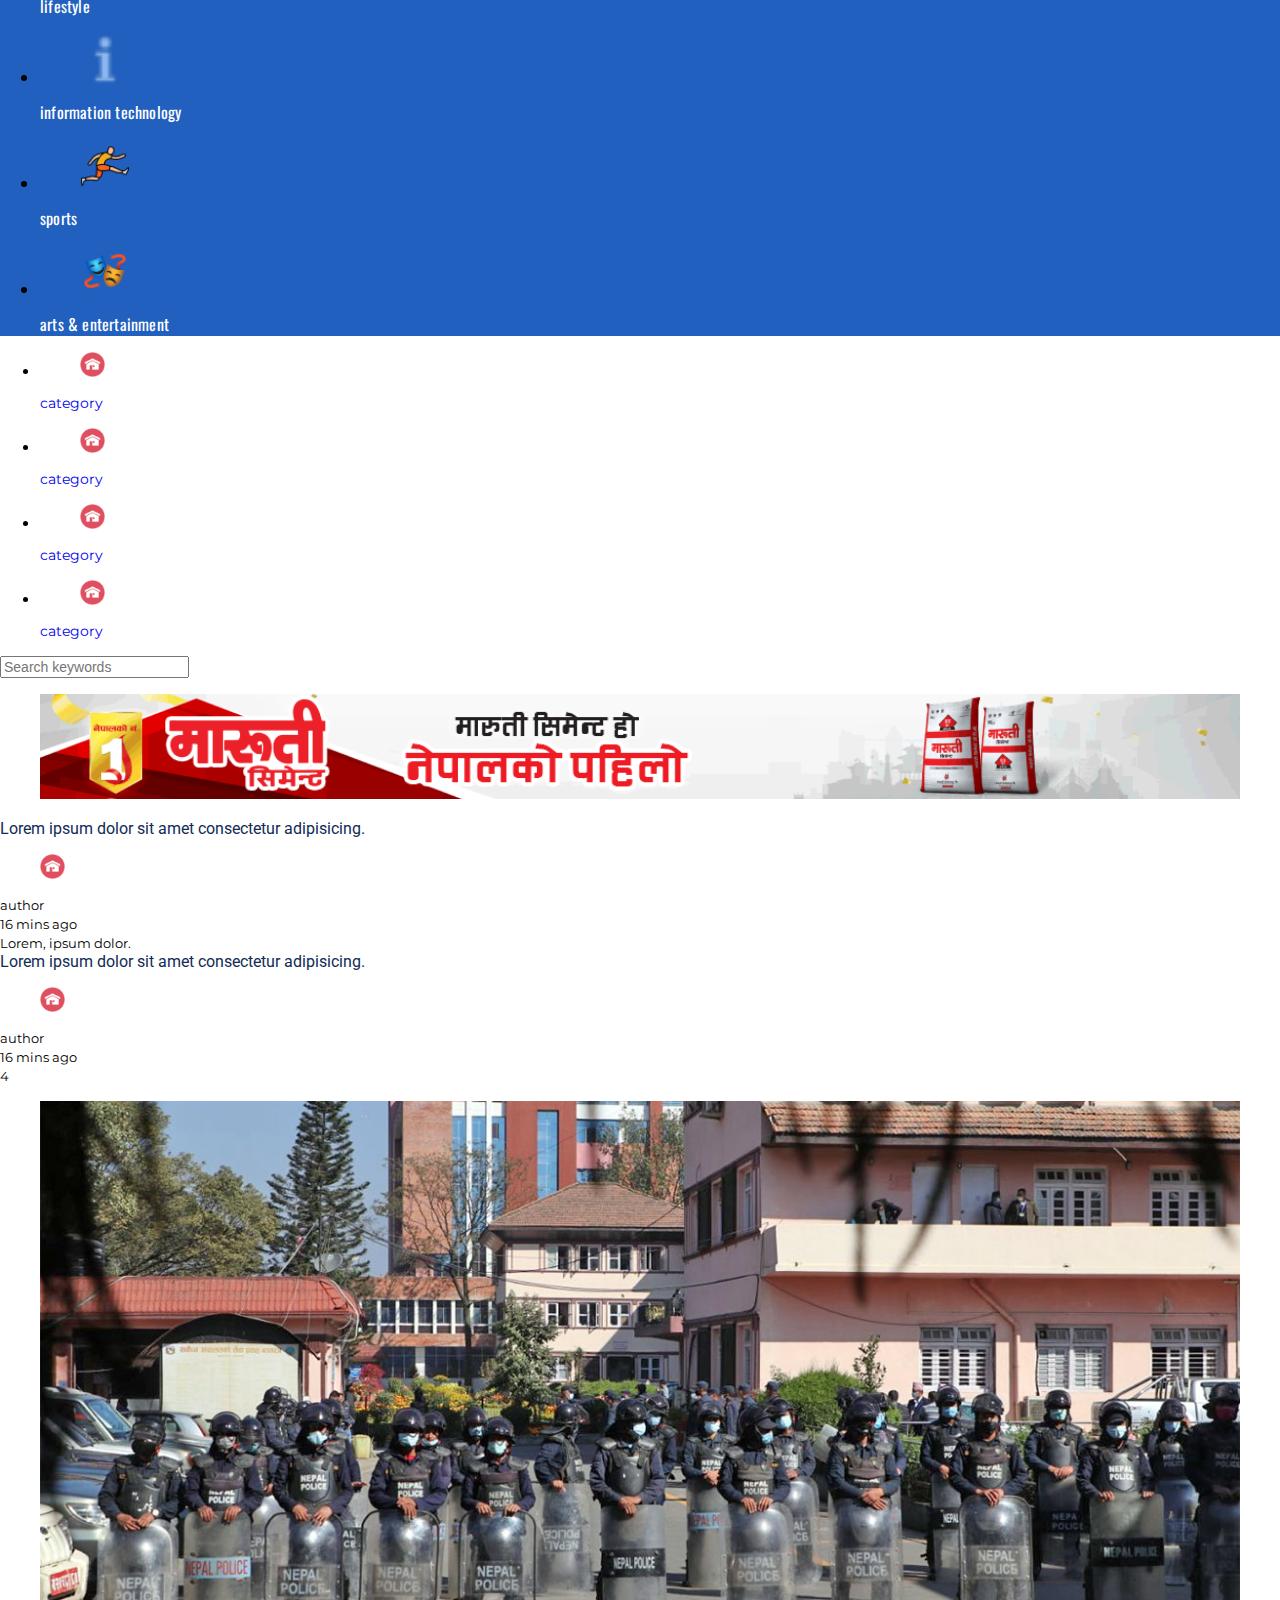
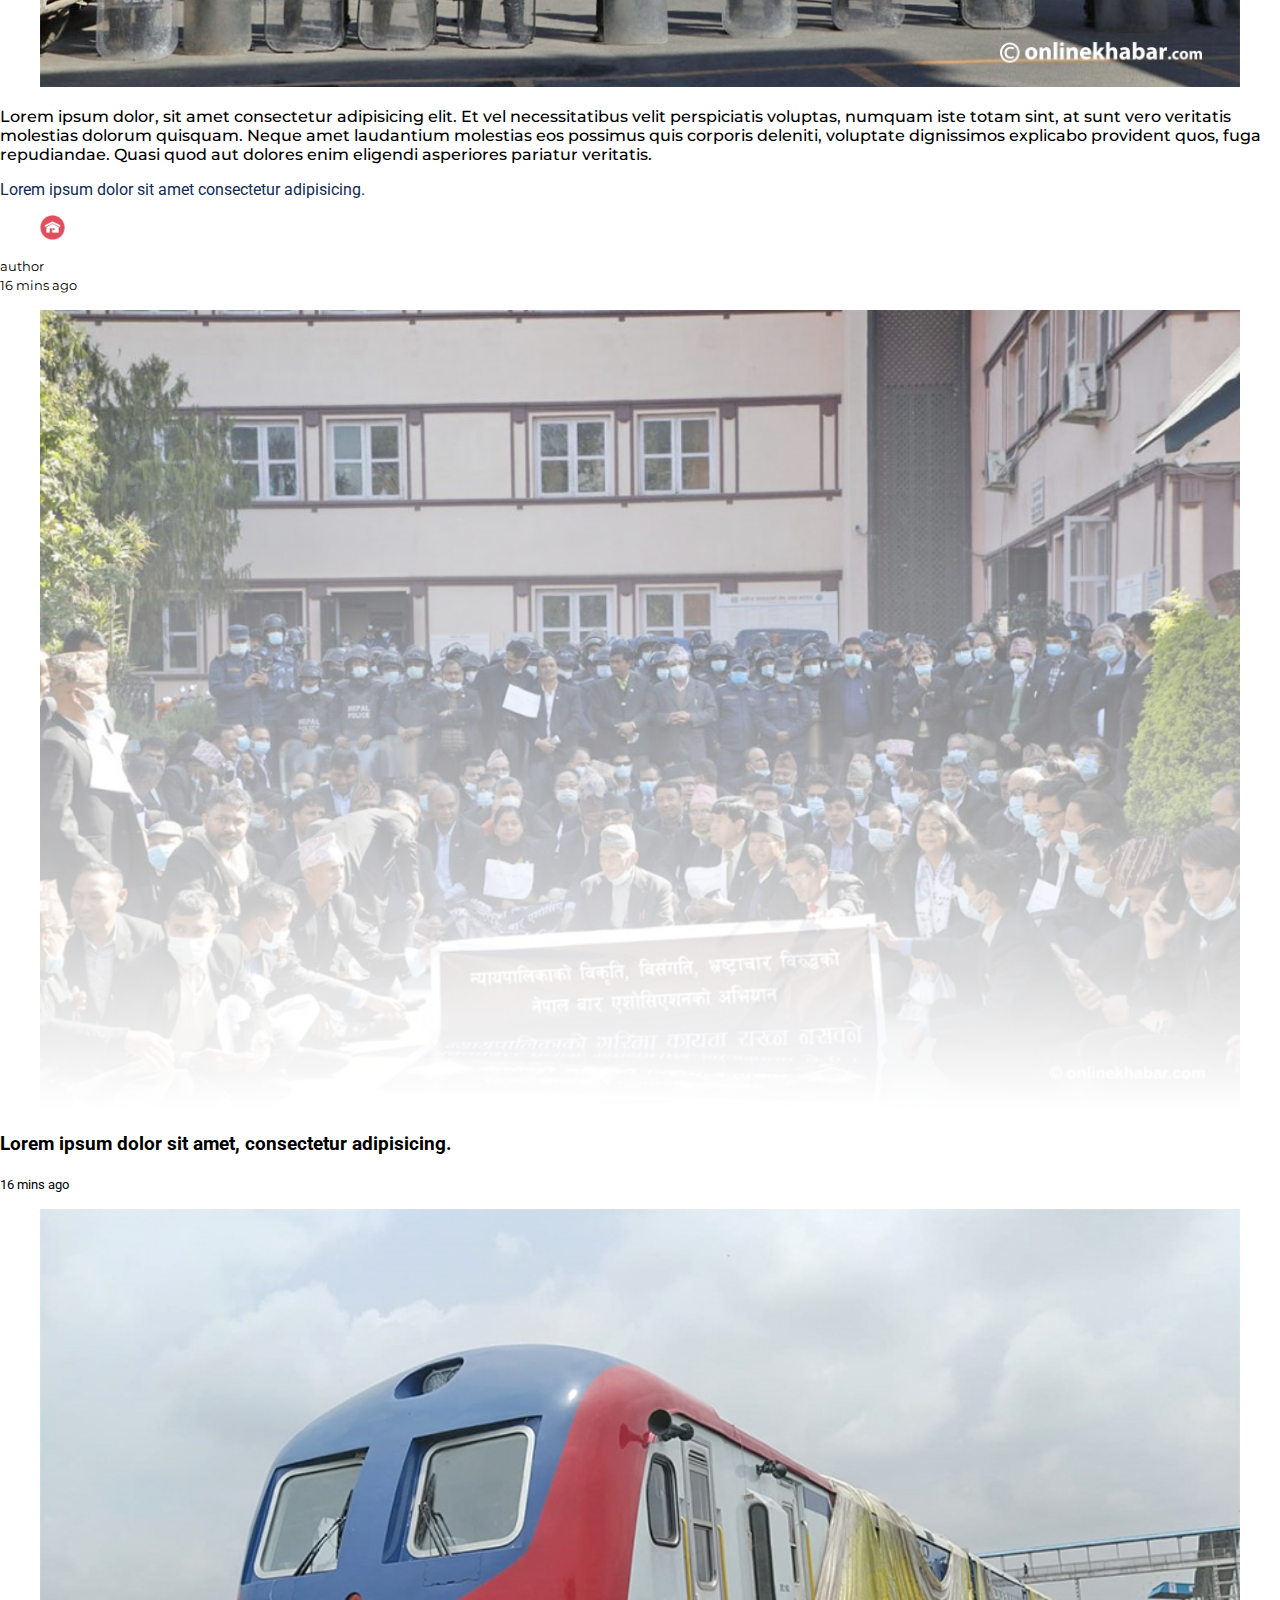
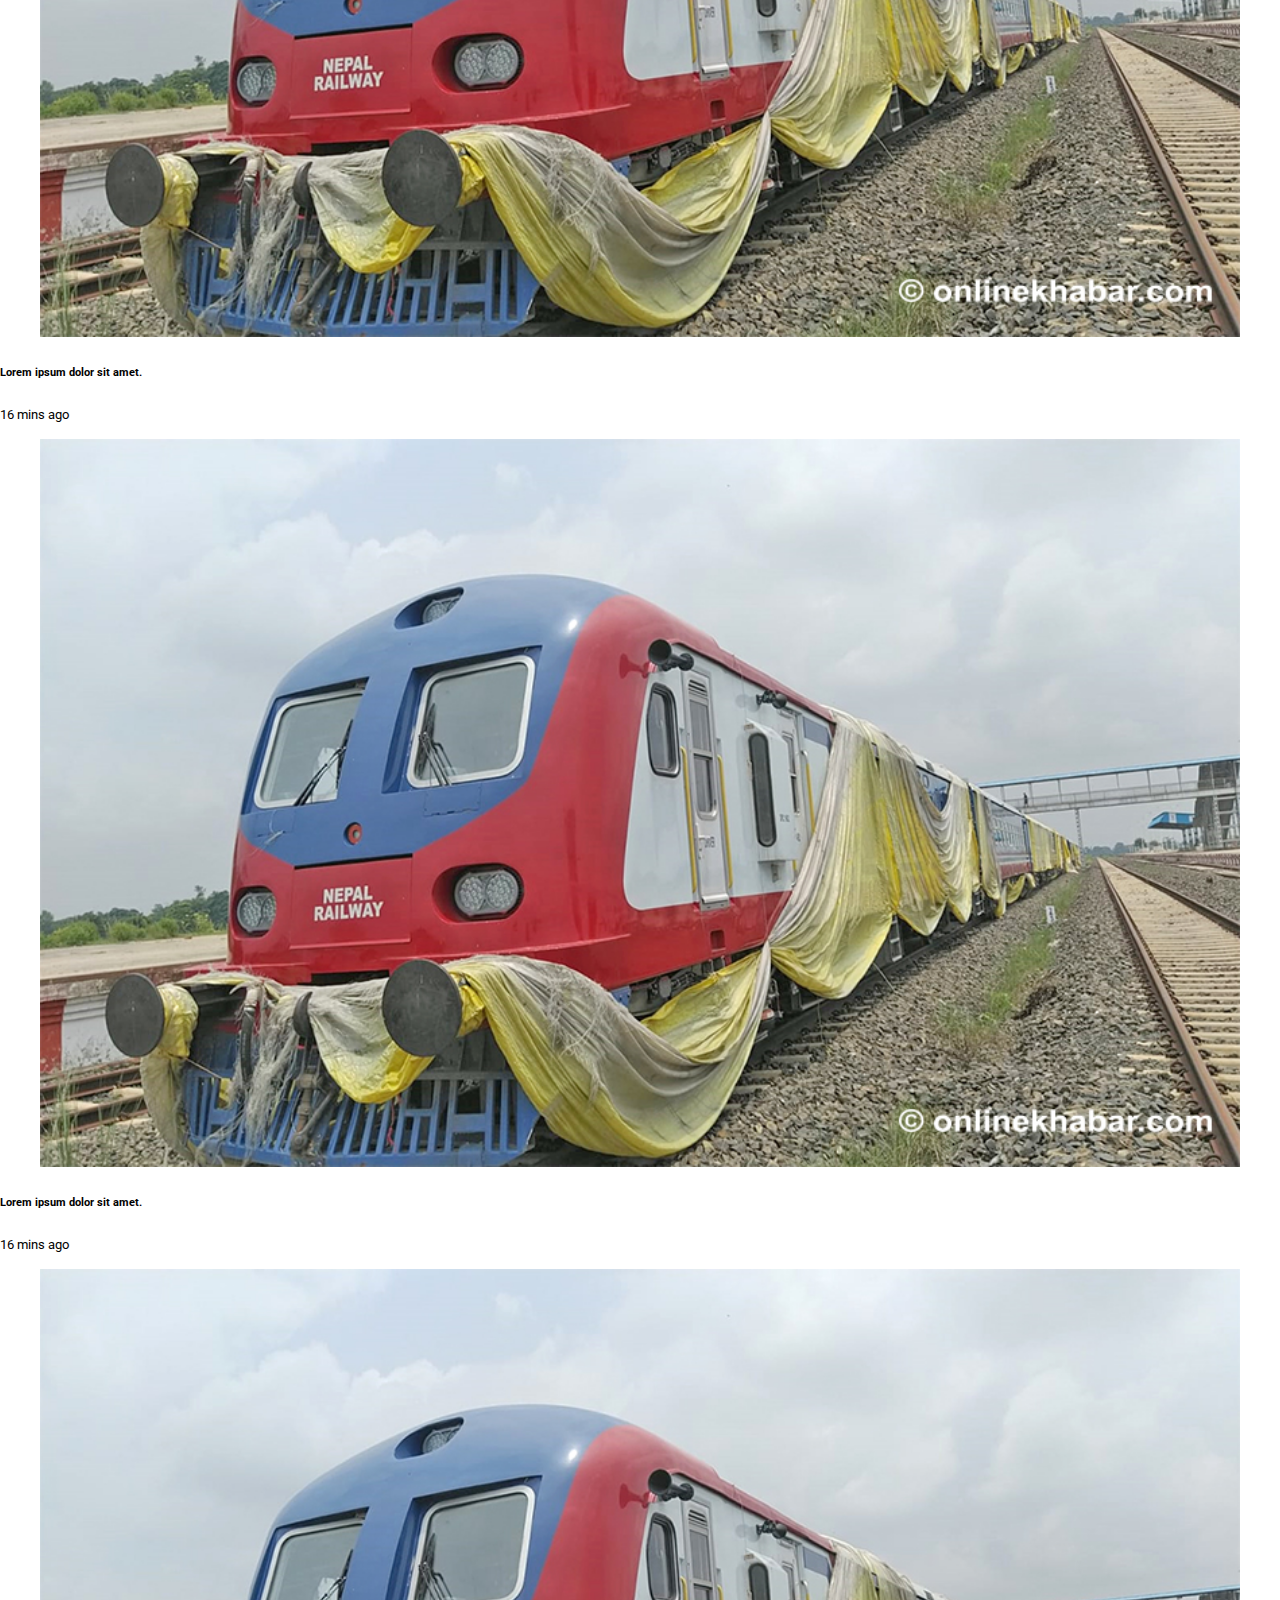
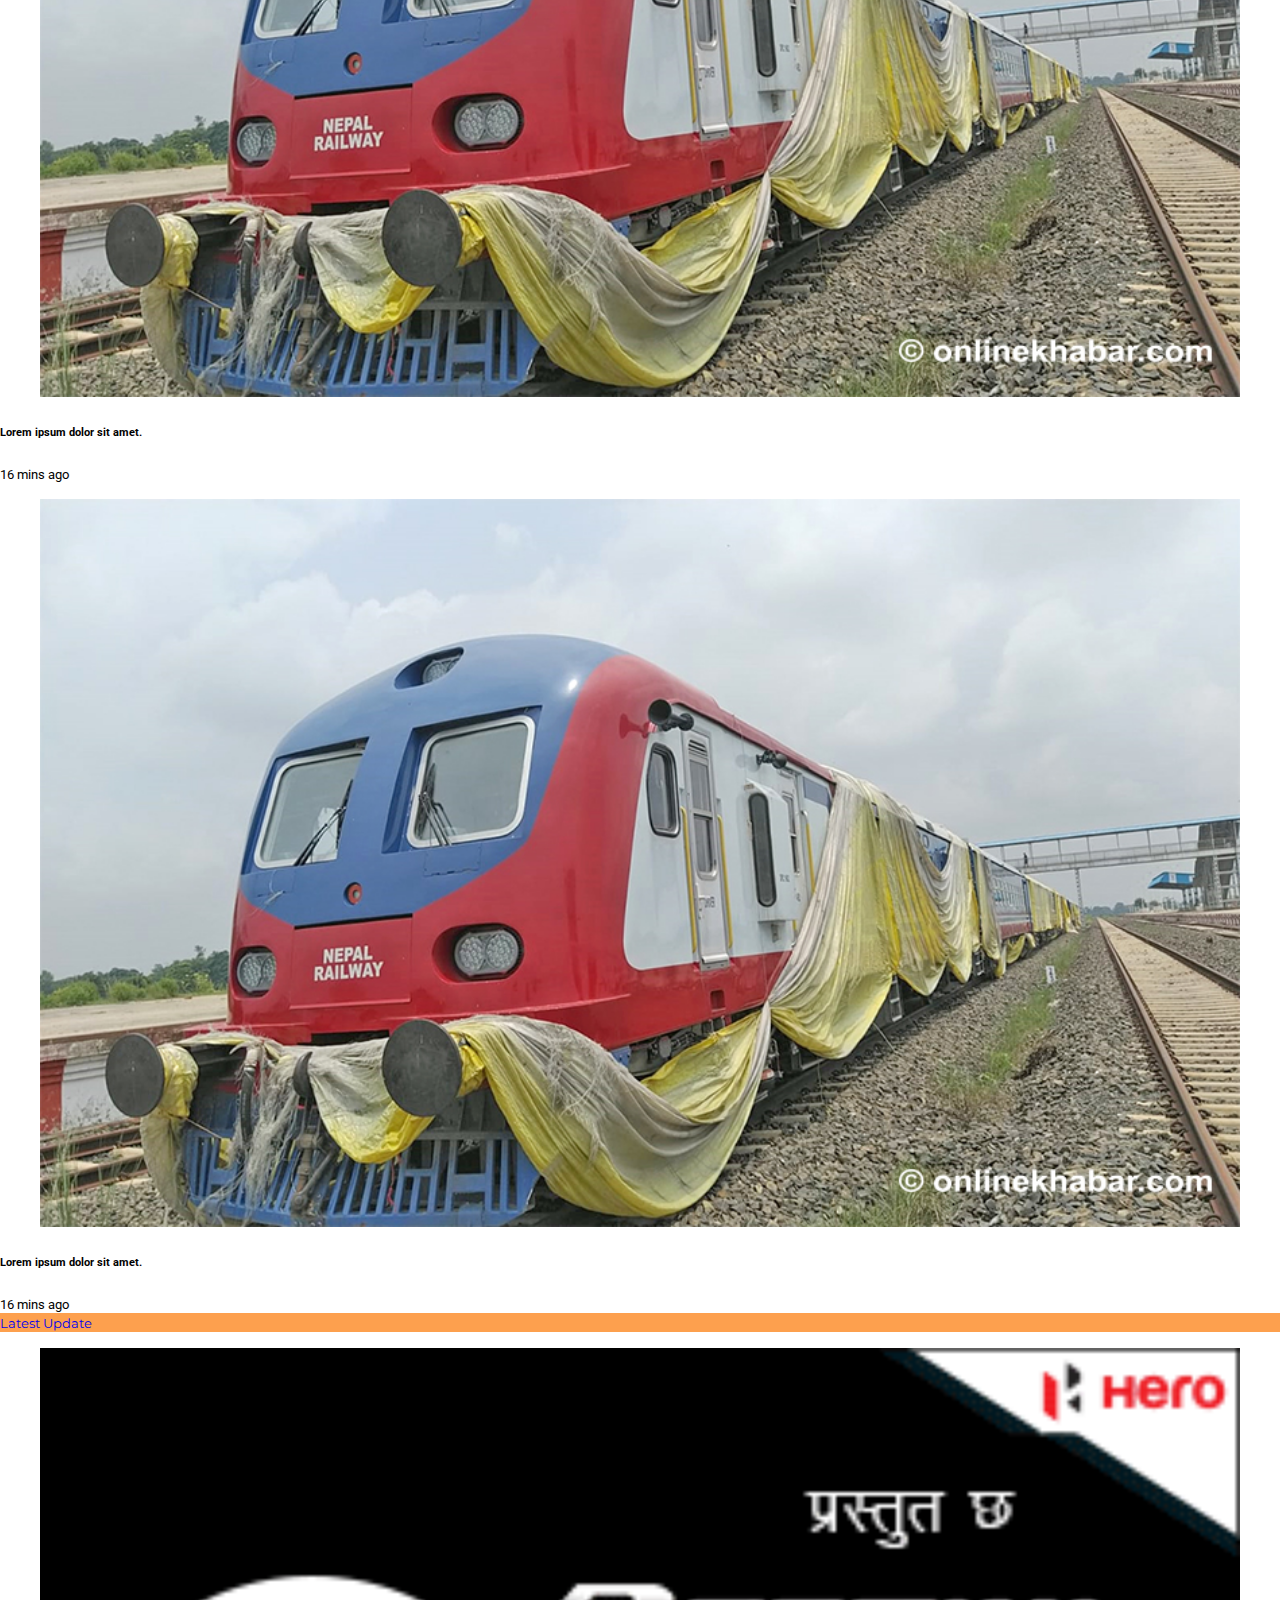
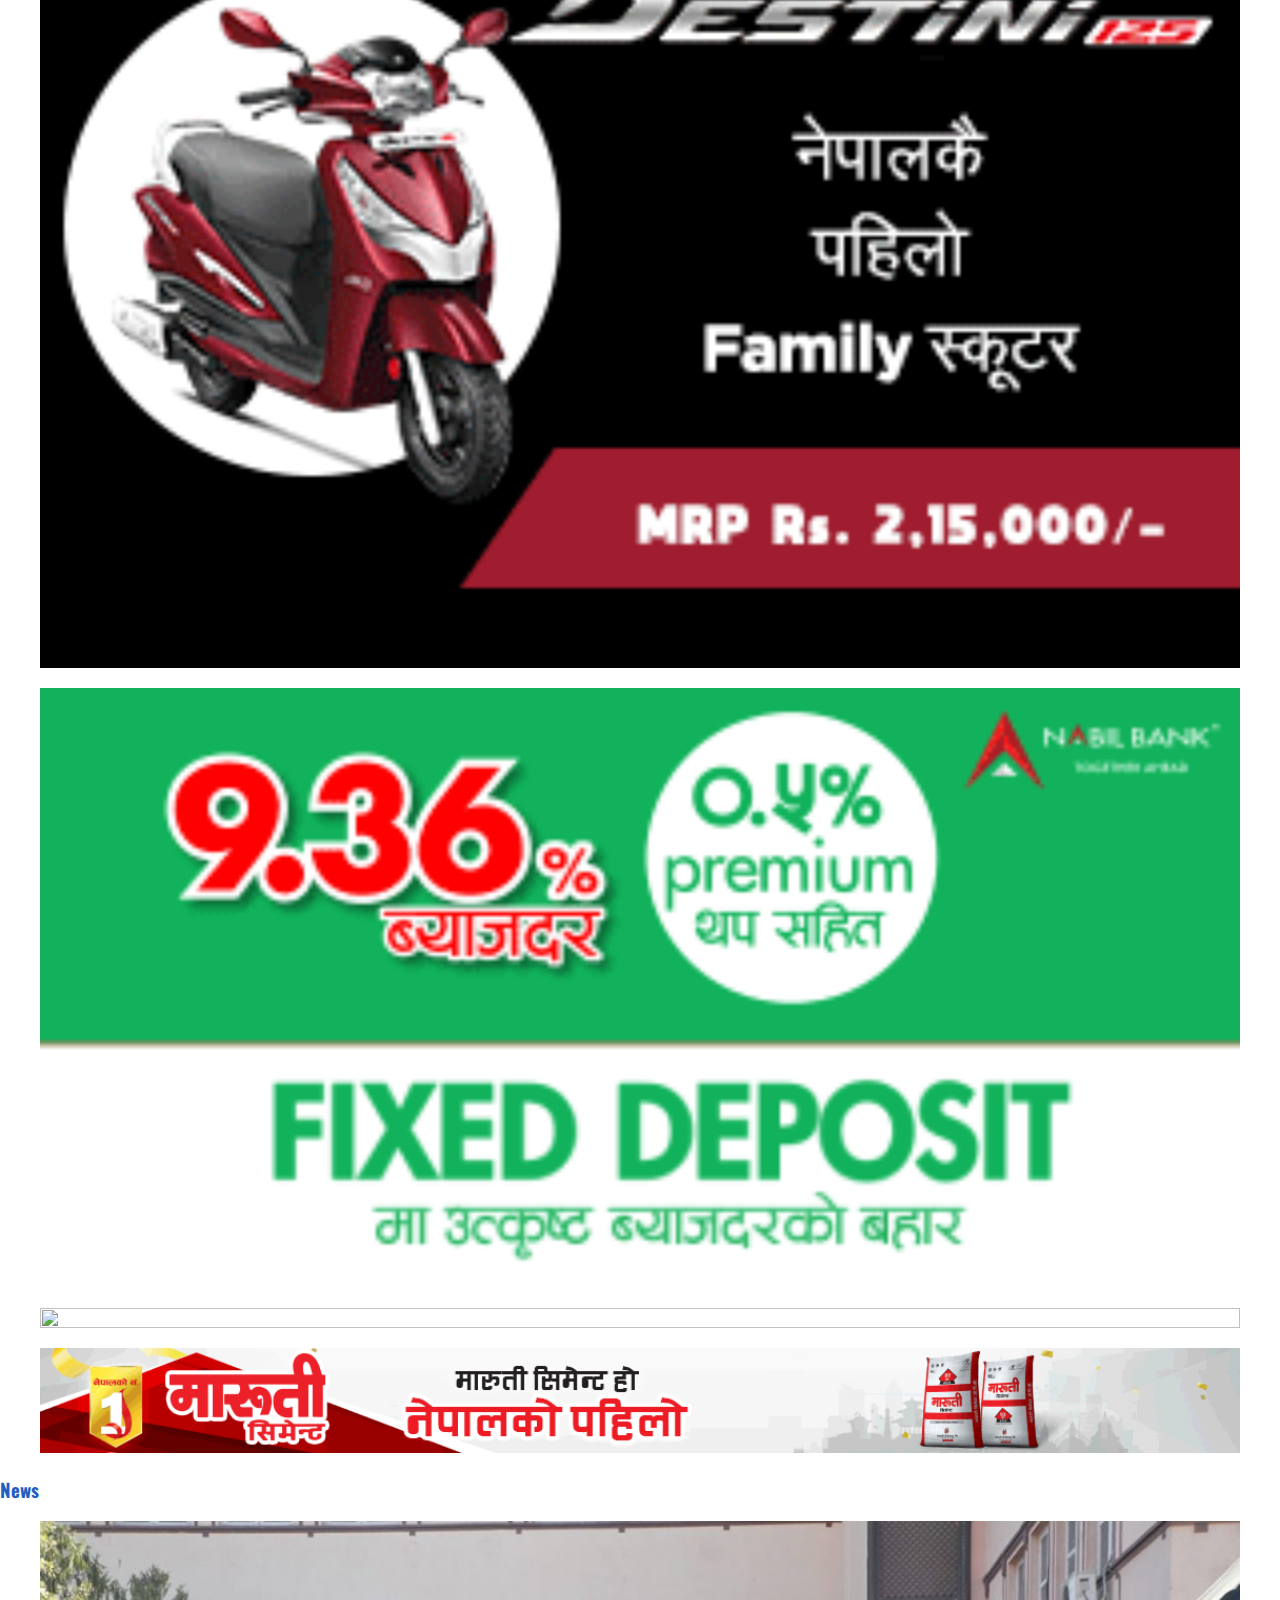
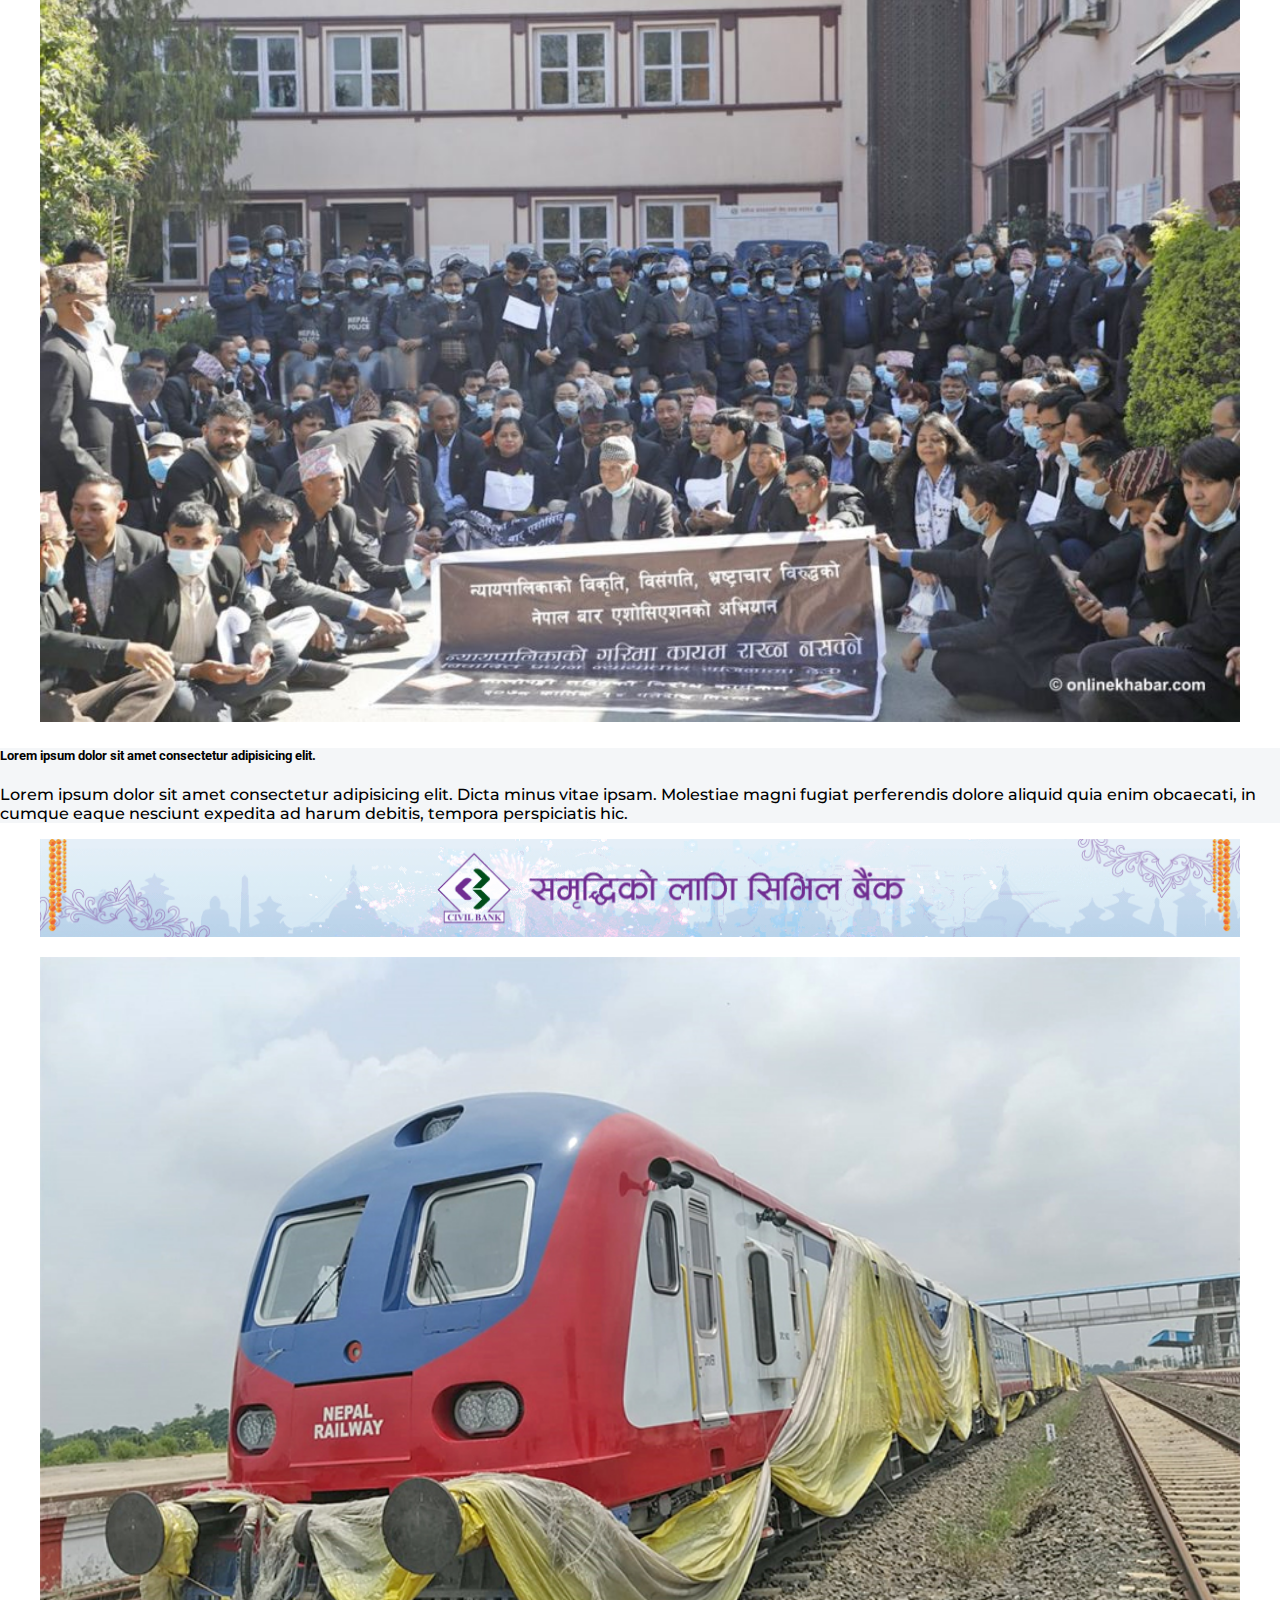
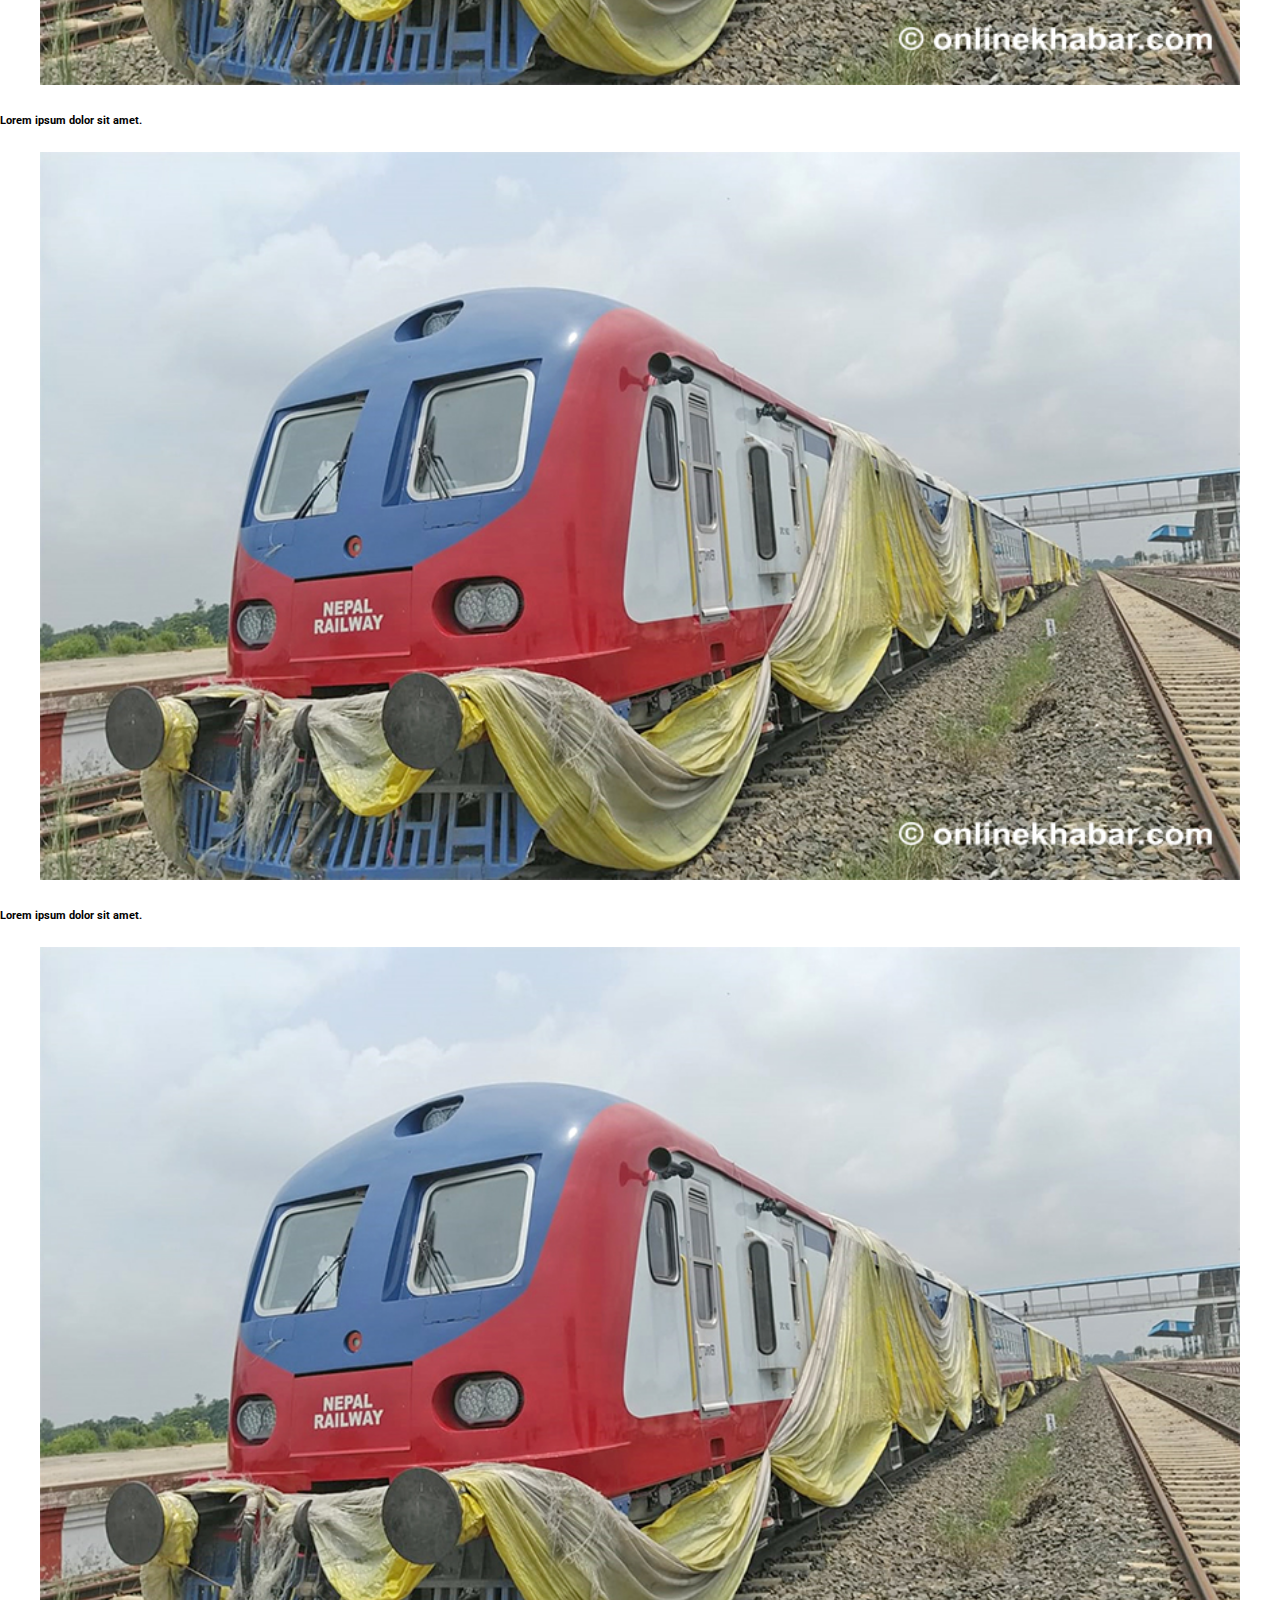
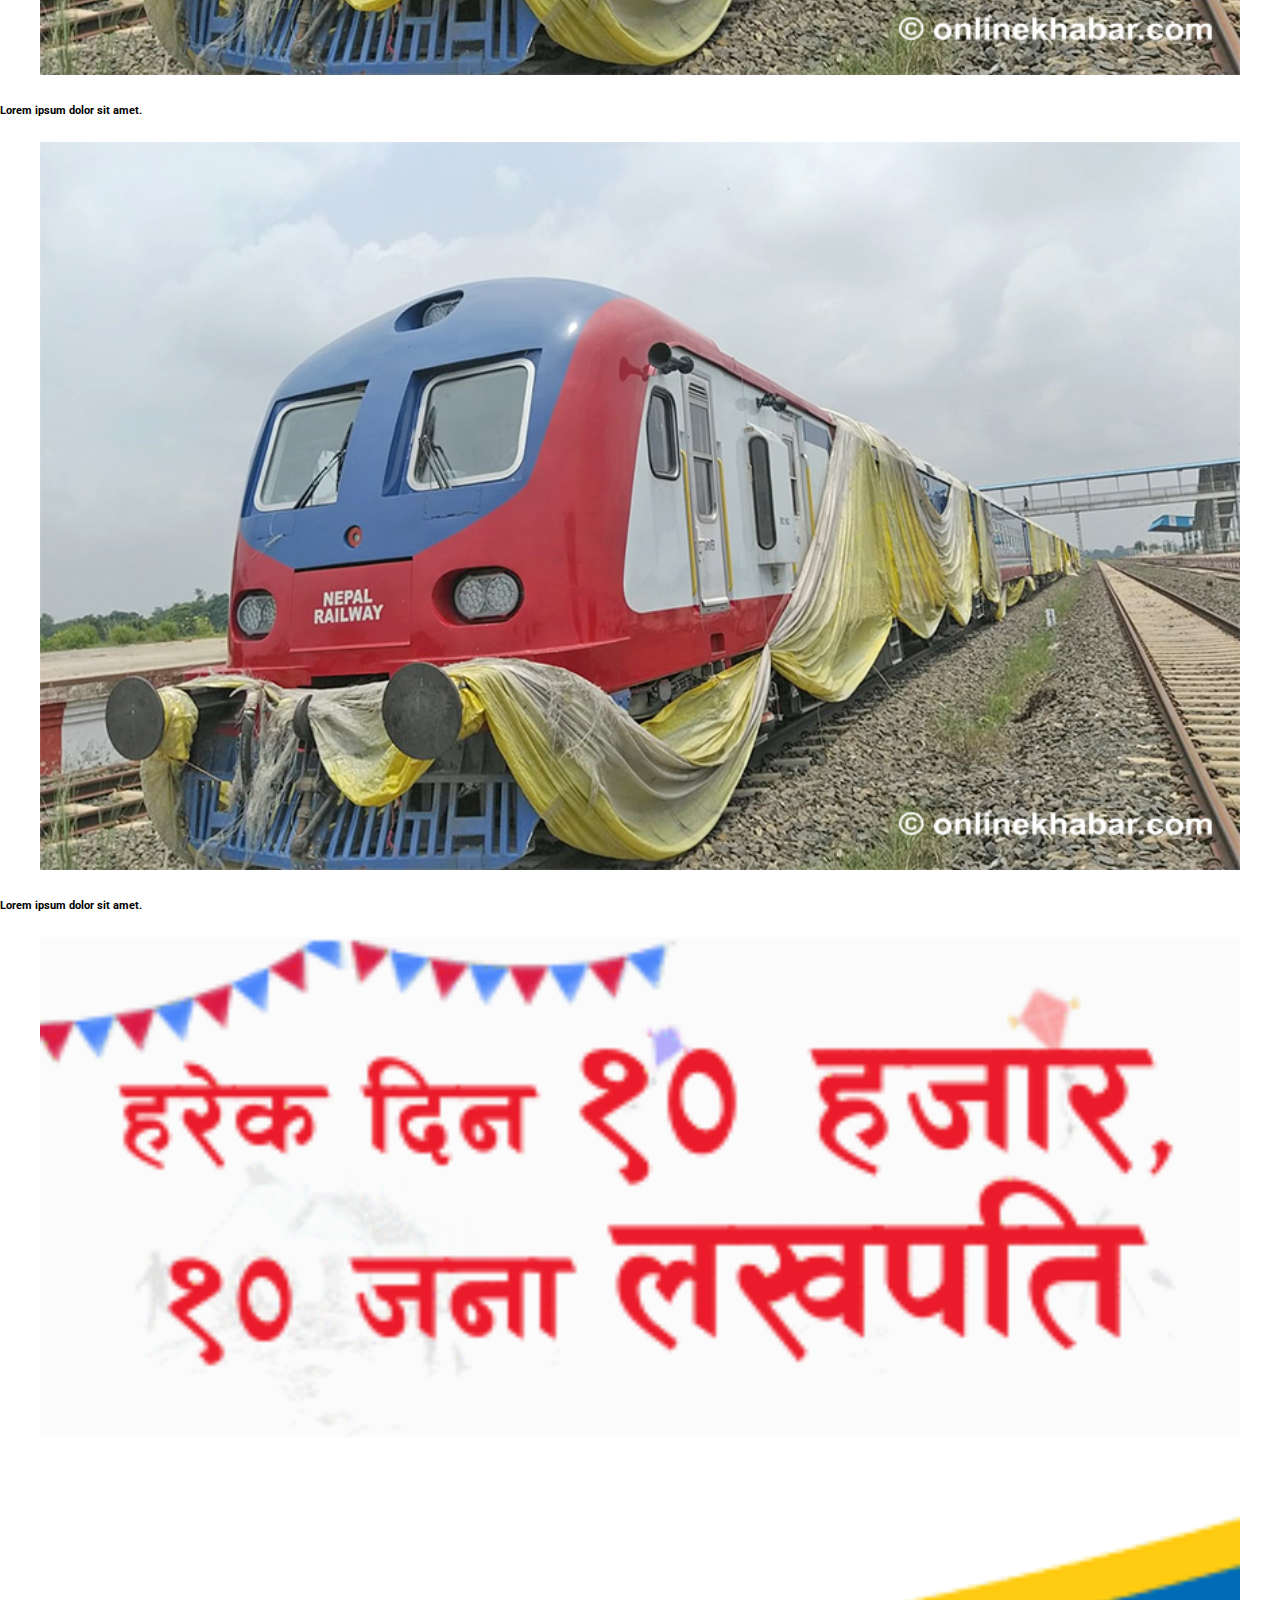
==== commit 2d5e6ab2: "Final push" ====
--- a/index.htm
+++ b/index.htm
@@ -30,7 +30,9 @@
 </head>
 <body>
 
+    <!-- BODY-->
     <section class="">
+
         <div class="navbar container ">
             <div class="py-3 px-4 text-center">
               <a class="navbar-brand" href="index.htm">
@@ -45,9 +47,13 @@
         </div>
 
         <!-- MAIN NAV -->
-        <nav class="navbar navbar-expand-lg main-nav ">
+        <nav class="navbar navbar-expand-lg sticky-top main-nav ">
             <div class="container">
-              <a class="navbar-brand" href="#">Navbar</a>
+              <a class="navbar-brand" href="index.htm" id="stickyNavHome">
+                <figure class="img-50px m-0">
+                  <img src="img/home.png" alt="" >
+                </figure>
+              </a>
               <button class="navbar-toggler text-light border-light" type="button" data-bs-toggle="collapse" data-bs-target="#navbarSupportedContent" aria-controls="navbarSupportedContent" aria-expanded="false" aria-label="Toggle navigation">
                 <i class="fi-xtluxl-three-bars-thin"></i>
               </button>
@@ -93,43 +99,20 @@
                     </button>
                     
 
-                    <!-- Modal 1-->
+                    <div style="z-index: 99999;">
+                      <!-- Modal 1-->
                     <div class="modal home-modal fade" id="staticBackdrop1" data-bs-backdrop="static" data-bs-keyboard="false" tabindex="-1" aria-labelledby="staticBackdropLabel" aria-hidden="true">
-                        <div class="modal-dialog modal-fullscreen">
-                        <div class="modal-content border-0 rounded-0">
-                            <div class="container p-5">
-                                    <div class="modal-header">
-                                    <h5 class="modal-title fs-2" id="staticBackdropLabel">Latest Update</h5>
-                                    <button type="button" class="btn-close" data-bs-dismiss="modal" aria-label="Close"></button>
-                                    </div>
-                                    <div class="modal-body ">
-                                    <div class="row">
-                                        <div class="col-md-4 border-end">
-                                           <a href="single.htm" class="text-dark text-decoration-none">
-                                                <div class="d-flex justify-content-center align-items-center">
-                                                    <h6>Lorem ipsum dolor sit amet consectetur adipisicing elit. Sit.</h6>
-                                                    <figure >
-                                                        <img class="rounded" src="https://www.onlinekhabar.com/wp-content/uploads/2021/11/Badri-bahadur-karki-2-500x306.jpg" alt="">
-                                                    </figure>
-                                             </div>
-                                           </a>
-                                           <a href="single.htm" class="text-dark text-decoration-none">
-                                              <div class="d-flex justify-content-center align-items-center">
-                                                  <h6>Lorem ipsum dolor sit amet consectetur adipisicing elit. Sit.</h6>
-                                                  <figure >
-                                                      <img class="rounded" src="https://www.onlinekhabar.com/wp-content/uploads/2021/11/Badri-bahadur-karki-2-500x306.jpg" alt="">
-                                                  </figure>
-                                              </div>
-                                            </a>
-                                            <a href="single.htm" class="text-dark text-decoration-none">
-                                                <div class="d-flex justify-content-center align-items-center">
-                                                    <h6>Lorem ipsum dolor sit amet consectetur adipisicing elit. Sit.</h6>
-                                                    <figure >
-                                                        <img class="rounded" src="https://www.onlinekhabar.com/wp-content/uploads/2021/11/Badri-bahadur-karki-2-500x306.jpg" alt="">
-                                                    </figure>
-                                                    </div>
-                                            </a>
-                                            <a href="single.htm" class="text-dark text-decoration-none">
+                      <div class="modal-dialog modal-fullscreen">
+                      <div class="modal-content border-0 rounded-0">
+                          <div class="container p-5">
+                                  <div class="modal-header">
+                                  <h5 class="modal-title fs-2" id="staticBackdropLabel">Latest Update</h5>
+                                  <button type="button" class="btn-close" data-bs-dismiss="modal" aria-label="Close"></button>
+                                  </div>
+                                  <div class="modal-body ">
+                                  <div class="row">
+                                      <div class="col-md-4 border-end">
+                                         <a href="single.htm" class="text-dark text-decoration-none">
                                               <div class="d-flex justify-content-center align-items-center">
                                                   <h6>Lorem ipsum dolor sit amet consectetur adipisicing elit. Sit.</h6>
                                                   <figure >
@@ -145,35 +128,35 @@
                                                 </figure>
                                             </div>
                                           </a>
-         
-                                        </div>
-
-                                        <div class="col-md-4 border-end">
                                           <a href="single.htm" class="text-dark text-decoration-none">
-                                               <div class="d-flex justify-content-center align-items-center">
-                                                   <h6>Lorem ipsum dolor sit amet consectetur adipisicing elit. Sit.</h6>
-                                                   <figure >
-                                                       <img class="rounded" src="https://www.onlinekhabar.com/wp-content/uploads/2021/11/Badri-bahadur-karki-2-500x306.jpg" alt="">
-                                                   </figure>
-                                            </div>
+                                              <div class="d-flex justify-content-center align-items-center">
+                                                  <h6>Lorem ipsum dolor sit amet consectetur adipisicing elit. Sit.</h6>
+                                                  <figure >
+                                                      <img class="rounded" src="https://www.onlinekhabar.com/wp-content/uploads/2021/11/Badri-bahadur-karki-2-500x306.jpg" alt="">
+                                                  </figure>
+                                                  </div>
                                           </a>
                                           <a href="single.htm" class="text-dark text-decoration-none">
-                                             <div class="d-flex justify-content-center align-items-center">
-                                                 <h6>Lorem ipsum dolor sit amet consectetur adipisicing elit. Sit.</h6>
-                                                 <figure >
-                                                     <img class="rounded" src="https://www.onlinekhabar.com/wp-content/uploads/2021/11/Badri-bahadur-karki-2-500x306.jpg" alt="">
-                                                 </figure>
-                                             </div>
-                                           </a>
-                                           <a href="single.htm" class="text-dark text-decoration-none">
-                                               <div class="d-flex justify-content-center align-items-center">
-                                                   <h6>Lorem ipsum dolor sit amet consectetur adipisicing elit. Sit.</h6>
-                                                   <figure >
-                                                       <img class="rounded" src="https://www.onlinekhabar.com/wp-content/uploads/2021/11/Badri-bahadur-karki-2-500x306.jpg" alt="">
-                                                   </figure>
-                                                   </div>
-                                           </a>
-                                           <a href="single.htm" class="text-dark text-decoration-none">
+                                            <div class="d-flex justify-content-center align-items-center">
+                                                <h6>Lorem ipsum dolor sit amet consectetur adipisicing elit. Sit.</h6>
+                                                <figure >
+                                                    <img class="rounded" src="https://www.onlinekhabar.com/wp-content/uploads/2021/11/Badri-bahadur-karki-2-500x306.jpg" alt="">
+                                                </figure>
+                                         </div>
+                                       </a>
+                                       <a href="single.htm" class="text-dark text-decoration-none">
+                                          <div class="d-flex justify-content-center align-items-center">
+                                              <h6>Lorem ipsum dolor sit amet consectetur adipisicing elit. Sit.</h6>
+                                              <figure >
+                                                  <img class="rounded" src="https://www.onlinekhabar.com/wp-content/uploads/2021/11/Badri-bahadur-karki-2-500x306.jpg" alt="">
+                                              </figure>
+                                          </div>
+                                        </a>
+       
+                                      </div>
+
+                                      <div class="col-md-4 border-end">
+                                        <a href="single.htm" class="text-dark text-decoration-none">
                                              <div class="d-flex justify-content-center align-items-center">
                                                  <h6>Lorem ipsum dolor sit amet consectetur adipisicing elit. Sit.</h6>
                                                  <figure >
@@ -189,11 +172,14 @@
                                                </figure>
                                            </div>
                                          </a>
-        
-                                       </div>
-
-                                       <div class="col-md-4  border-end">
-                                        
+                                         <a href="single.htm" class="text-dark text-decoration-none">
+                                             <div class="d-flex justify-content-center align-items-center">
+                                                 <h6>Lorem ipsum dolor sit amet consectetur adipisicing elit. Sit.</h6>
+                                                 <figure >
+                                                     <img class="rounded" src="https://www.onlinekhabar.com/wp-content/uploads/2021/11/Badri-bahadur-karki-2-500x306.jpg" alt="">
+                                                 </figure>
+                                                 </div>
+                                         </a>
                                          <a href="single.htm" class="text-dark text-decoration-none">
                                            <div class="d-flex justify-content-center align-items-center">
                                                <h6>Lorem ipsum dolor sit amet consectetur adipisicing elit. Sit.</h6>
@@ -210,105 +196,55 @@
                                              </figure>
                                          </div>
                                        </a>
-                                       <a href="single.htm" class="text-dark text-decoration-none">
-                                        <div class="d-flex justify-content-center align-items-center">
-                                            <h6>Lorem ipsum dolor sit amet consectetur adipisicing elit. Sit.</h6>
-                                            <figure >
-                                                <img class="rounded" src="https://www.onlinekhabar.com/wp-content/uploads/2021/11/Badri-bahadur-karki-2-500x306.jpg" alt="">
-                                            </figure>
-                                        </div>
-                                      </a>
-                                      <a href="single.htm" class="text-dark text-decoration-none">
-                                        <div class="d-flex justify-content-center align-items-center">
-                                            <h6>Lorem ipsum dolor sit amet consectetur adipisicing elit. Sit.</h6>
-                                            <figure >
-                                                <img class="rounded" src="https://www.onlinekhabar.com/wp-content/uploads/2021/11/Badri-bahadur-karki-2-500x306.jpg" alt="">
-                                            </figure>
-                                        </div>
-                                      </a>
-                                      <a href="single.htm" class="text-dark text-decoration-none">
-                                        <div class="d-flex justify-content-center align-items-center">
-                                            <h6>Lorem ipsum dolor sit amet consectetur adipisicing elit. Sit.</h6>
-                                            <figure >
-                                                <img class="rounded" src="https://www.onlinekhabar.com/wp-content/uploads/2021/11/Badri-bahadur-karki-2-500x306.jpg" alt="">
-                                            </figure>
-                                        </div>
-                                      </a>
       
                                      </div>
-                                        
-
-
-                                    </div>
-
-
-                                    </div>
-                                    <!-- <div class="modal-footer">
-                                    <button type="button" class="btn btn-secondary" data-bs-dismiss="modal">Close</button>
-                                    <button type="button" class="btn btn-primary">Understood</button>
-                                    </div> -->
-                            </div>
-                        </div>
-                        </div>
-                    </div>
-
-                     <!-- Modal 2-->
-                     <div class="modal home-modal fade" id="staticBackdrop2" data-bs-backdrop="static" data-bs-keyboard="false" tabindex="-1" aria-labelledby="staticBackdropLabel" aria-hidden="true">
-                      <div class="modal-dialog modal-fullscreen">
-                      <div class="modal-content border-0 rounded-0">
-                          <div class="container p-5">
-                                  <div class="modal-header">
-                                  <h5 class="modal-title fs-2" id="staticBackdropLabel">Trending</h5>
-                                  <button type="button" class="btn-close" data-bs-dismiss="modal" aria-label="Close"></button>
-                                  </div>
-                                  <div class="modal-body ">
-                                  <div class="row">
-                                      <div class="col-md-4 border-end">
-                                         <a href="single.htm" class="text-dark text-decoration-none">
-                                              <div class="d-flex justify-content-center align-items-center">
-                                                  <div class="fs-1 p-5">1</div>
-                                                  <h6>Lorem ipsum dolor sit amet consectetur adipisicing elit. Sit.</h6>
-                                                  <figure >
-                                                      <img class="rounded" src="https://www.onlinekhabar.com/wp-content/uploads/2021/11/Badri-bahadur-karki-2-500x306.jpg" alt="">
-                                                  </figure>
-                                           </div>
-                                         </a>
+
+                                     <div class="col-md-4  border-end">
+                                      
+                                       <a href="single.htm" class="text-dark text-decoration-none">
+                                         <div class="d-flex justify-content-center align-items-center">
+                                             <h6>Lorem ipsum dolor sit amet consectetur adipisicing elit. Sit.</h6>
+                                             <figure >
+                                                 <img class="rounded" src="https://www.onlinekhabar.com/wp-content/uploads/2021/11/Badri-bahadur-karki-2-500x306.jpg" alt="">
+                                             </figure>
                                       </div>
-                                      <div class="col-md-4 border-end">
-                                        <a href="single.htm" class="text-dark text-decoration-none">
-                                             <div class="d-flex justify-content-center align-items-center">
-                                                 <div class="fs-1 p-5">2</div>
-                                                 <h6>Lorem ipsum dolor sit amet consectetur adipisicing elit. Sit.</h6>
-                                                 <figure >
-                                                     <img class="rounded" src="https://www.onlinekhabar.com/wp-content/uploads/2021/11/Badri-bahadur-karki-2-500x306.jpg" alt="">
-                                                 </figure>
-                                          </div>
-                                        </a>
+                                    </a>
+                                    <a href="single.htm" class="text-dark text-decoration-none">
+                                       <div class="d-flex justify-content-center align-items-center">
+                                           <h6>Lorem ipsum dolor sit amet consectetur adipisicing elit. Sit.</h6>
+                                           <figure >
+                                               <img class="rounded" src="https://www.onlinekhabar.com/wp-content/uploads/2021/11/Badri-bahadur-karki-2-500x306.jpg" alt="">
+                                           </figure>
+                                       </div>
+                                     </a>
+                                     <a href="single.htm" class="text-dark text-decoration-none">
+                                      <div class="d-flex justify-content-center align-items-center">
+                                          <h6>Lorem ipsum dolor sit amet consectetur adipisicing elit. Sit.</h6>
+                                          <figure >
+                                              <img class="rounded" src="https://www.onlinekhabar.com/wp-content/uploads/2021/11/Badri-bahadur-karki-2-500x306.jpg" alt="">
+                                          </figure>
                                       </div>
-                                      <div class="col-md-4 border-end">
-                                        <a href="single.htm" class="text-dark text-decoration-none">
-                                             <div class="d-flex justify-content-center align-items-center">
-                                                 <div class="fs-1 p-5">3</div>
-                                                 <h6>Lorem ipsum dolor sit amet consectetur adipisicing elit. Sit.</h6>
-                                                 <figure >
-                                                     <img class="rounded" src="https://www.onlinekhabar.com/wp-content/uploads/2021/11/Badri-bahadur-karki-2-500x306.jpg" alt="">
-                                                 </figure>
-                                          </div>
-                                        </a>
+                                    </a>
+                                    <a href="single.htm" class="text-dark text-decoration-none">
+                                      <div class="d-flex justify-content-center align-items-center">
+                                          <h6>Lorem ipsum dolor sit amet consectetur adipisicing elit. Sit.</h6>
+                                          <figure >
+                                              <img class="rounded" src="https://www.onlinekhabar.com/wp-content/uploads/2021/11/Badri-bahadur-karki-2-500x306.jpg" alt="">
+                                          </figure>
                                       </div>
-
-                                      <div class="col-md-4 border-end">
-                                        <a href="single.htm" class="text-dark text-decoration-none">
-                                             <div class="d-flex justify-content-center align-items-center">
-                                                 <div class="fs-1 p-5">4</div>
-                                                 <h6>Lorem ipsum dolor sit amet consectetur adipisicing elit. Sit.</h6>
-                                                 <figure >
-                                                     <img class="rounded" src="https://www.onlinekhabar.com/wp-content/uploads/2021/11/Badri-bahadur-karki-2-500x306.jpg" alt="">
-                                                 </figure>
-                                          </div>
-                                        </a>
+                                    </a>
+                                    <a href="single.htm" class="text-dark text-decoration-none">
+                                      <div class="d-flex justify-content-center align-items-center">
+                                          <h6>Lorem ipsum dolor sit amet consectetur adipisicing elit. Sit.</h6>
+                                          <figure >
+                                              <img class="rounded" src="https://www.onlinekhabar.com/wp-content/uploads/2021/11/Badri-bahadur-karki-2-500x306.jpg" alt="">
+                                          </figure>
                                       </div>
+                                    </a>
+    
+                                   </div>
                                       
+
 
                                   </div>
 
@@ -322,83 +258,155 @@
                       </div>
                       </div>
                   </div>
-              
-                    <!-- Modal 3-->
-                    <div class="modal fade" id="staticBackdrop3" data-bs-backdrop="static" data-bs-keyboard="false" tabindex="-1" aria-labelledby="staticBackdropLabel" aria-hidden="true">
-                        <div class="modal-dialog">
-                        <div class="modal-content">
-                            <div class="modal-header">
-                            <h5 class="modal-title" id="staticBackdropLabel">Login</h5>
-                            <button type="button" class="btn-close" data-bs-dismiss="modal" aria-label="Close"></button>
-                            </div>
-                            <div class="modal-body">
-                                <form>
-                                    <div class="mb-3">
-                                      <label for="exampleInputEmail1" class="form-label">Email address</label>
-                                      <input type="email" class="form-control" id="exampleInputEmail1" aria-describedby="emailHelp">
-                                      <div id="emailHelp" class="form-text">We'll never share your email with anyone else.</div>
+
+                   <!-- Modal 2-->
+                   <div class="modal home-modal fade" id="staticBackdrop2" data-bs-backdrop="static" data-bs-keyboard="false" tabindex="-1" aria-labelledby="staticBackdropLabel" aria-hidden="true">
+                    <div class="modal-dialog modal-fullscreen">
+                    <div class="modal-content border-0 rounded-0">
+                        <div class="container p-5">
+                                <div class="modal-header">
+                                <h5 class="modal-title fs-2" id="staticBackdropLabel">Trending</h5>
+                                <button type="button" class="btn-close" data-bs-dismiss="modal" aria-label="Close"></button>
+                                </div>
+                                <div class="modal-body ">
+                                <div class="row">
+                                    <div class="col-md-4 border-end">
+                                       <a href="single.htm" class="text-dark text-decoration-none">
+                                            <div class="d-flex justify-content-center align-items-center">
+                                                <div class="fs-1 p-5">1</div>
+                                                <h6>Lorem ipsum dolor sit amet consectetur adipisicing elit. Sit.</h6>
+                                                <figure >
+                                                    <img class="rounded" src="https://www.onlinekhabar.com/wp-content/uploads/2021/11/Badri-bahadur-karki-2-500x306.jpg" alt="">
+                                                </figure>
+                                         </div>
+                                       </a>
                                     </div>
-                                    <div class="mb-3">
-                                      <label for="exampleInputPassword1" class="form-label">Password</label>
-                                      <input type="password" class="form-control" id="exampleInputPassword1">
+                                    <div class="col-md-4 border-end">
+                                      <a href="single.htm" class="text-dark text-decoration-none">
+                                           <div class="d-flex justify-content-center align-items-center">
+                                               <div class="fs-1 p-5">2</div>
+                                               <h6>Lorem ipsum dolor sit amet consectetur adipisicing elit. Sit.</h6>
+                                               <figure >
+                                                   <img class="rounded" src="https://www.onlinekhabar.com/wp-content/uploads/2021/11/Badri-bahadur-karki-2-500x306.jpg" alt="">
+                                               </figure>
+                                        </div>
+                                      </a>
                                     </div>
-                                    <div class="mb-3 form-check">
-                                      <input type="checkbox" class="form-check-input" id="exampleCheck1">
-                                      <label class="form-check-label" for="exampleCheck1">Remember Me</label>
+                                    <div class="col-md-4 border-end">
+                                      <a href="single.htm" class="text-dark text-decoration-none">
+                                           <div class="d-flex justify-content-center align-items-center">
+                                               <div class="fs-1 p-5">3</div>
+                                               <h6>Lorem ipsum dolor sit amet consectetur adipisicing elit. Sit.</h6>
+                                               <figure >
+                                                   <img class="rounded" src="https://www.onlinekhabar.com/wp-content/uploads/2021/11/Badri-bahadur-karki-2-500x306.jpg" alt="">
+                                               </figure>
+                                        </div>
+                                      </a>
                                     </div>
-                                    <button type="submit" class="btn btn-primary">Login</button>
-                                  </form>
-                            </div>
-                            <div class="modal-footer">
-                            <!-- <button type="button" class="btn btn-secondary" data-bs-dismiss="modal">Close</button>
-                            <button type="button" class="btn btn-primary">Understood</button> -->
-                            </div>
-                        </div>
+
+                                    <div class="col-md-4 border-end">
+                                      <a href="single.htm" class="text-dark text-decoration-none">
+                                           <div class="d-flex justify-content-center align-items-center">
+                                               <div class="fs-1 p-5">4</div>
+                                               <h6>Lorem ipsum dolor sit amet consectetur adipisicing elit. Sit.</h6>
+                                               <figure >
+                                                   <img class="rounded" src="https://www.onlinekhabar.com/wp-content/uploads/2021/11/Badri-bahadur-karki-2-500x306.jpg" alt="">
+                                               </figure>
+                                        </div>
+                                      </a>
+                                    </div>
+                                    
+
+                                </div>
+
+
+                                </div>
+                                <!-- <div class="modal-footer">
+                                <button type="button" class="btn btn-secondary" data-bs-dismiss="modal">Close</button>
+                                <button type="button" class="btn btn-primary">Understood</button>
+                                </div> -->
                         </div>
                     </div>
-
-                    <!-- Modal 4-->
-                    <div class="modal animate__animated animate__slideInRight" id="staticBackdrop4" data-bs-backdrop="static" data-bs-keyboard="false" tabindex="-1" aria-labelledby="staticBackdropLabel" aria-hidden="true">
-                        <div class="modal-dialog me-0 my-0 h-100 overflow-auto">
+                    </div>
+                </div>
+            
+                  <!-- Modal 3-->
+                  <div class="modal fade" id="staticBackdrop3" data-bs-backdrop="static" data-bs-keyboard="false" tabindex="-1" aria-labelledby="staticBackdropLabel" aria-hidden="true">
+                      <div class="modal-dialog">
+                      <div class="modal-content">
+                          <div class="modal-header">
+                          <h5 class="modal-title" id="staticBackdropLabel">Login</h5>
+                          <button type="button" class="btn-close" data-bs-dismiss="modal" aria-label="Close"></button>
+                          </div>
+                          <div class="modal-body">
+                              <form>
+                                  <div class="mb-3">
+                                    <label for="exampleInputEmail1" class="form-label">Email address</label>
+                                    <input type="email" class="form-control" id="exampleInputEmail1" aria-describedby="emailHelp">
+                                    <div id="emailHelp" class="form-text">We'll never share your email with anyone else.</div>
+                                  </div>
+                                  <div class="mb-3">
+                                    <label for="exampleInputPassword1" class="form-label">Password</label>
+                                    <input type="password" class="form-control" id="exampleInputPassword1">
+                                  </div>
+                                  <div class="mb-3 form-check">
+                                    <input type="checkbox" class="form-check-input" id="exampleCheck1">
+                                    <label class="form-check-label" for="exampleCheck1">Remember Me</label>
+                                  </div>
+                                  <button type="submit" class="btn btn-primary">Login</button>
+                                </form>
+                          </div>
+                          <div class="modal-footer">
+                          <!-- <button type="button" class="btn btn-secondary" data-bs-dismiss="modal">Close</button>
+                          <button type="button" class="btn btn-primary">Understood</button> -->
+                          </div>
+                      </div>
+                      </div>
+                  </div>
+
+                  <!-- Modal 4-->
+                  <div class="modal animate__animated animate__slideInRight" id="staticBackdrop4" data-bs-backdrop="static" data-bs-keyboard="false" tabindex="-1" aria-labelledby="staticBackdropLabel" aria-hidden="true">
+                      <div class="modal-dialog me-0 my-0 h-100 overflow-auto">
                         <div class="modal-content h-100 w-75 me-0 mx-auto rounded-0 border-0">
-                            <div class="modal-header border-0">
-                            <!-- <h5 class="modal-title" id="staticBackdropLabel">Modal title 4</h5> -->
-                            <button type="button" class="btn-close" data-bs-dismiss="modal" aria-label="Close"></button>
-                            </div>
-                            <div class="modal-body">
-                              <ul class="list-group">
-                                <li class="list-group-item border-0 d-flex justify-content-start align-items-center ">
-                                  <figure class="img-50px mx-2 my-auto"><img src="img/home.png" alt=""></figure>
-                                  <a class="text-dark fs-5 text-capitalize" href="index.htm">Home</a>
-                                </li>
-                                <li class="list-group-item border-0 d-flex justify-content-start align-items-center">
-                                  <figure class="img-50px mx-2 my-auto"><img src="img/news.png" alt=""></figure>
-                                  <a class="text-dark fs-5 text-capitalize" href="category.htm">news</a>
-                                </li>
-                                <li class="list-group-item border-0 d-flex justify-content-start align-items-center">
-                                  <figure class="img-50px mx-2 my-auto"><img src="img/business.png" alt=""></figure>
-                                  <a class="text-dark fs-5 text-capitalize" href="category.htm">business</a>
-                                </li>
-                                <li class="list-group-item border-0 d-flex justify-content-start align-items-center">
-                                  <figure class="img-50px mx-2 my-auto"><img src="img/lifestylle.png" alt=""></figure>
-                                  <a class="text-dark fs-5 text-capitalize" href="category.htm">lifestyle</a>
-                                </li>
-                                <li class="list-group-item border-0 d-flex justify-content-start align-items-center">
-                                  <figure class="img-50px mx-2 my-auto"><img src="img/information.png" alt=""></figure>
-                                  <a class="text-dark fs-5 text-capitalize" href="category.htm">information technology</a>
-                                </li>
-                                <li class="list-group-item border-0 d-flex justify-content-start align-items-center">
-                                  <figure class="img-50px mx-2 my-auto"><img src="img/sports.png" alt=""></figure>
-                                  <a class="text-dark fs-5 text-capitalize" href="category.htm">sports</a>
-                                </li>
-                                <li class="list-group-item border-0 d-flex justify-content-start align-items-center">
-                                  <figure class="img-50px mx-2 my-auto"><img src="img/entertainement.png" alt=""></figure>
-                                  <a class="text-dark fs-5 text-capitalize" href="category.htm">arts & entertainment</a>
-                                </li>
-                              </ul>
-                            </div>
-                            
-                        </div>
+                          <div class="modal-header border-0">
+                          <!-- <h5 class="modal-title" id="staticBackdropLabel">Modal title 4</h5> -->
+                          <button type="button" class="btn-close" data-bs-dismiss="modal" aria-label="Close"></button>
+                          </div>
+                          <div class="modal-body">
+                            <ul class="list-group">
+                              <li class="list-group-item border-0 d-flex justify-content-start align-items-center ">
+                                <figure class="img-50px mx-2 my-auto"><img src="img/home.png" alt=""></figure>
+                                <a class="text-dark fs-5 text-capitalize" href="index.htm">Home</a>
+                              </li>
+                              <li class="list-group-item border-0 d-flex justify-content-start align-items-center">
+                                <figure class="img-50px mx-2 my-auto"><img src="img/news.png" alt=""></figure>
+                                <a class="text-dark fs-5 text-capitalize" href="category.htm">news</a>
+                              </li>
+                              <li class="list-group-item border-0 d-flex justify-content-start align-items-center">
+                                <figure class="img-50px mx-2 my-auto"><img src="img/business.png" alt=""></figure>
+                                <a class="text-dark fs-5 text-capitalize" href="category.htm">business</a>
+                              </li>
+                              <li class="list-group-item border-0 d-flex justify-content-start align-items-center">
+                                <figure class="img-50px mx-2 my-auto"><img src="img/lifestylle.png" alt=""></figure>
+                                <a class="text-dark fs-5 text-capitalize" href="category.htm">lifestyle</a>
+                              </li>
+                              <li class="list-group-item border-0 d-flex justify-content-start align-items-center">
+                                <figure class="img-50px mx-2 my-auto"><img src="img/information.png" alt=""></figure>
+                                <a class="text-dark fs-5 text-capitalize" href="category.htm">information technology</a>
+                              </li>
+                              <li class="list-group-item border-0 d-flex justify-content-start align-items-center">
+                                <figure class="img-50px mx-2 my-auto"><img src="img/sports.png" alt=""></figure>
+                                <a class="text-dark fs-5 text-capitalize" href="category.htm">sports</a>
+                              </li>
+                              <li class="list-group-item border-0 d-flex justify-content-start align-items-center">
+                                <figure class="img-50px mx-2 my-auto"><img src="img/entertainement.png" alt=""></figure>
+                                <a class="text-dark fs-5 text-capitalize" href="category.htm">arts & entertainment</a>
+                              </li>
+                            </ul>
+                          </div>
+                          
+                      </div>
+                  </div>
                     </div>
 
                   
@@ -441,19 +449,20 @@
           </div>
         </div>
 
-    </section>
     
 
-     <div class="">
-       
+    
+    <!-- AD -->
+    <div class="py-4 container">
+      <figure>
+        <img src="img/ads/landscape/1 (1).gif" alt="">
+      </figure>
+    </div>
+
+    <!-- BREAKING NEWS -->
       <section class="container">
 
-        <!-- AD -->
-        <div class="py-4">
-          <figure>
-            <img src="img/ads/landscape/1 (1).gif" alt="">
-          </figure>
-        </div>
+        
 
         <!-- BREAKING NEW -->
        <div>
@@ -657,121 +666,128 @@
 
        </div>
 
+      
+
+      </section>
+
        <!-- AD -->
-       <div class="py-4">
+       <div class="py-4 container">
         <figure>
           <img src="img/ads/landscape/1 (1).gif" alt="">
         </figure>
       </div>
 
       <!-- NEWS -->
-      <div class="border-top border-bottom py-5">
-
-        <div class="row">
-          <div class="col-lg-9 col-md-12 rounded overflow-auto">
-            <div class="d-flex justify-content-between my-4 align-items-center">            
-              <h3 class="m-0 text-uppercase fs-1 fw-bold section-title">News</h3>
-              <a href="category.htm" class="bgOne p-2 rounded-circle"><i class="fi-xnlrxl-chevron"></i></a>
-            </div>
-              <article >
-              <a href="single.htm" class="row secondary">
-                <figure class="col-lg-6 m-0 p-0 col-md-4"><img class="rounded-start  object-fit-cover" src="img/non-cover.jpg" alt=""></figure>
-                <div class="col-lg-6 m-0 p-4 col-md-8 bgOne">
-                  <h5 class="roboto fs-2">Lorem ipsum dolor sit amet consectetur adipisicing elit.</h5>
-                  <p>Lorem ipsum dolor sit amet consectetur adipisicing elit. Dicta minus vitae ipsam. Molestiae magni fugiat perferendis dolore aliquid quia enim obcaecati, in cumque eaque nesciunt expedita ad harum debitis, tempora perspiciatis hic.</p>
-                </div>
-              </a>
-            </article>
-
-            <!-- AD -->
-            <div class="py-5">
-              <figure>
-                <img src="img/ads/landscape/1 (5).gif" alt="">
-              </figure>
-            </div>
-
-            <div class="row">
-              <div class="col-md-6">
-                <a class="secondary" href="single.htm">
-                  <article class="d-flex mb-4 justify-content-between align-items-center">
-                    <figure class="col-5 m-0">
-                      <img class="rounded" src="img/Nepal-Railway.jpg" alt="">
-                    </figure>
-      
-                    <div class="px-4 roboto">
-                      <h6>Lorem ipsum dolor sit amet.</h6>
-                    </div>
-                  </article>
-                </a>
-              </div>
-              <div class="col-md-6">
-                <a class="secondary" href="single.htm">
-                  <article class="d-flex mb-4 justify-content-between align-items-center">
-                    <figure class="col-5 m-0">
-                      <img class="rounded" src="img/Nepal-Railway.jpg" alt="">
-                    </figure>
-      
-                    <div class="px-4 roboto">
-                      <h6>Lorem ipsum dolor sit amet.</h6>
-                    </div>
-                  </article>
-                </a>
-              </div>
-              <div class="col-md-6">
-                <a class="secondary" href="single.htm">
-                  <article class="d-flex mb-4 justify-content-between align-items-center">
-                    <figure class="col-5 m-0">
-                      <img class="rounded" src="img/Nepal-Railway.jpg" alt="">
-                    </figure>
-      
-                    <div class="px-4 roboto">
-                      <h6>Lorem ipsum dolor sit amet.</h6>
-                    </div>
-                  </article>
-                </a>
-              </div>
-              <div class="col-md-6">
-                <a class="secondary" href="single.htm">
-                  <article class="d-flex mb-4 justify-content-between align-items-center">
-                    <figure class="col-5 m-0">
-                      <img class="rounded" src="img/Nepal-Railway.jpg" alt="">
-                    </figure>
-      
-                    <div class="px-4 roboto">
-                      <h6>Lorem ipsum dolor sit amet.</h6>
-                    </div>
-                  </article>
-                </a>
-              </div>
-             
-            </div>
-
-
-          </div>
-
-          <!-- ADS -->
-          <div class="col-lg-3 d-lg-block d-md-none">
-            <div>
-              <figure>
-                <img src="img/ads/non-landscape/1 (4).gif" alt="">
-              </figure>
-            </div>
-            <div>
-              <figure>
-                <img src="img/ads/non-landscape/1 (5).gif" alt="">
-              </figure>
-            </div>
-            <div>
-              <figure>
-                <img src="img/ads/non-landscape/1 (3).gif" alt="">
-              </figure>
+      <section class="container">
+        <div class="border-top border-bottom py-5">
+
+          <div class="row">
+            <div class="col-lg-9 col-md-12 rounded overflow-auto">
+              <div class="d-flex justify-content-between my-4 align-items-center">            
+                <h3 class="m-0 text-uppercase fs-1 fw-bold section-title">News</h3>
+                <a href="category.htm" class="bgOne p-2 rounded-circle"><i class="fi-xnlrxl-chevron"></i></a>
+              </div>
+                <article >
+                <a href="single.htm" class="row secondary">
+                  <figure class="col-lg-6 m-0 p-0 col-md-4"><img class="rounded-start  object-fit-cover" src="img/non-cover.jpg" alt=""></figure>
+                  <div class="col-lg-6 m-0 p-4 col-md-8 bgOne">
+                    <h5 class="roboto fs-2">Lorem ipsum dolor sit amet consectetur adipisicing elit.</h5>
+                    <p>Lorem ipsum dolor sit amet consectetur adipisicing elit. Dicta minus vitae ipsam. Molestiae magni fugiat perferendis dolore aliquid quia enim obcaecati, in cumque eaque nesciunt expedita ad harum debitis, tempora perspiciatis hic.</p>
+                  </div>
+                </a>
+              </article>
+  
+              <!-- AD -->
+              <div class="py-5">
+                <figure>
+                  <img src="img/ads/landscape/1 (5).gif" alt="">
+                </figure>
+              </div>
+  
+              <div class="row">
+                <div class="col-md-6">
+                  <a class="secondary" href="single.htm">
+                    <article class="d-flex mb-4 justify-content-between align-items-center">
+                      <figure class="col-5 m-0">
+                        <img class="rounded" src="img/Nepal-Railway.jpg" alt="">
+                      </figure>
+        
+                      <div class="px-4 roboto">
+                        <h6>Lorem ipsum dolor sit amet.</h6>
+                      </div>
+                    </article>
+                  </a>
+                </div>
+                <div class="col-md-6">
+                  <a class="secondary" href="single.htm">
+                    <article class="d-flex mb-4 justify-content-between align-items-center">
+                      <figure class="col-5 m-0">
+                        <img class="rounded" src="img/Nepal-Railway.jpg" alt="">
+                      </figure>
+        
+                      <div class="px-4 roboto">
+                        <h6>Lorem ipsum dolor sit amet.</h6>
+                      </div>
+                    </article>
+                  </a>
+                </div>
+                <div class="col-md-6">
+                  <a class="secondary" href="single.htm">
+                    <article class="d-flex mb-4 justify-content-between align-items-center">
+                      <figure class="col-5 m-0">
+                        <img class="rounded" src="img/Nepal-Railway.jpg" alt="">
+                      </figure>
+        
+                      <div class="px-4 roboto">
+                        <h6>Lorem ipsum dolor sit amet.</h6>
+                      </div>
+                    </article>
+                  </a>
+                </div>
+                <div class="col-md-6">
+                  <a class="secondary" href="single.htm">
+                    <article class="d-flex mb-4 justify-content-between align-items-center">
+                      <figure class="col-5 m-0">
+                        <img class="rounded" src="img/Nepal-Railway.jpg" alt="">
+                      </figure>
+        
+                      <div class="px-4 roboto">
+                        <h6>Lorem ipsum dolor sit amet.</h6>
+                      </div>
+                    </article>
+                  </a>
+                </div>
+               
+              </div>
+  
+  
+            </div>
+  
+            <!-- ADS -->
+            <div class="col-lg-3 d-lg-block d-md-none">
+              <div>
+                <figure>
+                  <img src="img/ads/non-landscape/1 (4).gif" alt="">
+                </figure>
+              </div>
+              <div>
+                <figure>
+                  <img src="img/ads/non-landscape/1 (5).gif" alt="">
+                </figure>
+              </div>
+              <div>
+                <figure>
+                  <img src="img/ads/non-landscape/1 (3).gif" alt="">
+                </figure>
+              </div>
             </div>
           </div>
         </div>
-      </div>
-
-      <!-- AD -->
-      <div class="py-4">
+      </section>
+
+
+       <!-- AD -->
+       <div class="py-4 container">
         <figure>
           <img src="img/ads/landscape/1 (1).gif" alt="">
         </figure>
@@ -779,164 +795,23 @@
 
       <!-- BUSINESS -->
 
-      <div class="border-top border-bottom py-5">
-
-        <div class="row">
-          <div class="col-lg-9 col-md-12 rounded overflow-auto">
-            <div class="d-flex justify-content-between my-4 align-items-center">            
-              <h3 class="m-0 text-uppercase fs-1 fw-bold section-title">business</h3>
-              <ul class="list-group list-group-horizontal roboto overflow-auto">
-                <li class="list-group-item border-0 border-end">
-                  <a class="primary fw-bold" href="category.htm">Economy</a>
-                </li>
-                <li class="list-group-item border-0 border-end">
-                  <a class="primary fw-bold" href="category.htm">Tourism</a>
-                </li>
-                <li class="list-group-item border-0 border-end">
-                  <a class="primary fw-bold" href="category.htm">Employment</a>
-                </li>
-                
-                
-              </ul>
-              <a href="category.htm" class="bgOne p-2 rounded-circle"><i class="fi-xnlrxl-chevron"></i></a>
-            </div>
-              <article >
-              <a href="single.htm" class="row tertiary">
-                <figure class="col-lg-6 m-0 p-0 col-md-4"><img class="rounded-start  object-fit-cover" src="img/non-cover.jpg" alt=""></figure>
-                <div class="col-lg-6 m-0 p-4 col-md-8 bgPrimary">
-                  <h5 class="roboto fs-2">Lorem ipsum dolor sit amet consectetur adipisicing elit.</h5>
-                  <p class="text-light">Lorem ipsum dolor sit amet consectetur adipisicing elit. Dicta minus vitae ipsam. Molestiae magni fugiat perferendis dolore aliquid quia enim obcaecati, in cumque eaque nesciunt expedita ad harum debitis, tempora perspiciatis hic.</p>
-                </div>
-              </a>
-            </article>
-
-            <!-- AD -->
-            <div class="py-5">
-              <figure>
-                <img src="img/ads/landscape/1 (5).gif" alt="">
-              </figure>
-            </div>
-
-            <div class="row">
-              <div class="col-md-6">
-                <a class="secondary" href="single.htm">
-                  <article class="d-flex mb-4 justify-content-between align-items-center">
-                    <figure class="col-5 m-0">
-                      <img class="rounded" src="img/Nepal-Railway.jpg" alt="">
-                    </figure>
-      
-                    <div class="px-4 roboto">
-                      <h6>Lorem ipsum dolor sit amet.</h6>
-                    </div>
-                  </article>
-                </a>
-              </div>
-              <div class="col-md-6">
-                <a class="secondary" href="single.htm">
-                  <article class="d-flex mb-4 justify-content-between align-items-center">
-                    <figure class="col-5 m-0">
-                      <img class="rounded" src="img/Nepal-Railway.jpg" alt="">
-                    </figure>
-      
-                    <div class="px-4 roboto">
-                      <h6>Lorem ipsum dolor sit amet.</h6>
-                    </div>
-                  </article>
-                </a>
-              </div>
-              <div class="col-md-6">
-                <a class="secondary" href="single.htm">
-                  <article class="d-flex mb-4 justify-content-between align-items-center">
-                    <figure class="col-5 m-0">
-                      <img class="rounded" src="img/Nepal-Railway.jpg" alt="">
-                    </figure>
-      
-                    <div class="px-4 roboto">
-                      <h6>Lorem ipsum dolor sit amet.</h6>
-                    </div>
-                  </article>
-                </a>
-              </div>
-              <div class="col-md-6">
-                <a class="secondary" href="single.htm">
-                  <article class="d-flex mb-4 justify-content-between align-items-center">
-                    <figure class="col-5 m-0">
-                      <img class="rounded" src="img/Nepal-Railway.jpg" alt="">
-                    </figure>
-      
-                    <div class="px-4 roboto">
-                      <h6>Lorem ipsum dolor sit amet.</h6>
-                    </div>
-                  </article>
-                </a>
-              </div>
-             
-            </div>
-
-
-          </div>
-
-          <!-- ADS -->
-          <div class="col-lg-3 d-lg-block d-md-none">
-            <div>
-              <figure>
-                <img src="img/ads/non-landscape/1 (4).gif" alt="">
-              </figure>
-            </div>
-            <div>
-              <figure>
-                <img src="img/ads/non-landscape/1 (5).gif" alt="">
-              </figure>
-            </div>
-            <div>
-              <figure>
-                <img src="img/ads/non-landscape/1 (3).gif" alt="">
-              </figure>
-            </div>
-          </div>
-        </div>
-      </div>
-
-
-       <!-- AD -->
-       <div class="py-4">
-        <figure>
-          <img src="img/ads/landscape/1 (1).gif" alt="">
-        </figure>
-      </div>
-
-
-        <!-- PRADESH -->
-
+      <section class="container">
         <div class="border-top border-bottom py-5">
 
           <div class="row">
             <div class="col-lg-9 col-md-12 rounded overflow-auto">
               <div class="d-flex justify-content-between my-4 align-items-center">            
-                <h3 class="m-0 text-uppercase fs-1 fw-bold section-title">PRadesh</h3>
-                <ul class="list-group list-group-horizontal oswald overflow-auto">
-                  <li class="list-group-item border-0 border-end rounded-circle bgOne mx-1">
-                    <a class="primary fw-bold" href="category.htm">1</a>
+                <h3 class="m-0 text-uppercase fs-1 fw-bold section-title">business</h3>
+                <ul class="list-group list-group-horizontal roboto overflow-auto">
+                  <li class="list-group-item border-0 border-end">
+                    <a class="primary fw-bold" href="category.htm">Economy</a>
                   </li>
-                  <li class="list-group-item border-0 border-end rounded-circle bgOne mx-1">
-                    <a class="primary fw-bold" href="category.htm">2</a>
+                  <li class="list-group-item border-0 border-end">
+                    <a class="primary fw-bold" href="category.htm">Tourism</a>
                   </li>
-                  <li class="list-group-item border-0 border-end rounded-circle bgOne mx-1">
-                    <a class="primary fw-bold" href="category.htm">3</a>
+                  <li class="list-group-item border-0 border-end">
+                    <a class="primary fw-bold" href="category.htm">Employment</a>
                   </li>
-                  <li class="list-group-item border-0 border-end rounded-circle bgOne mx-1">
-                    <a class="primary fw-bold" href="category.htm">4</a>
-                  </li>
-                  <li class="list-group-item border-0 border-end rounded-circle bgOne mx-1">
-                    <a class="primary fw-bold" href="category.htm">5</a>
-                  </li>
-                  <li class="list-group-item border-0 border-end rounded-circle bgOne mx-1">
-                    <a class="primary fw-bold" href="category.htm">6</a>
-                  </li>
-                  <li class="list-group-item border-0 border-end rounded-circle bgOne mx-1">
-                    <a class="primary fw-bold" href="category.htm">7</a>
-                  </li>
-                  
                   
                   
                 </ul>
@@ -953,92 +828,65 @@
               </article>
   
               <!-- AD -->
-              <!-- <div class="py-5">
+              <div class="py-5">
                 <figure>
                   <img src="img/ads/landscape/1 (5).gif" alt="">
                 </figure>
-              </div> -->
+              </div>
   
-              <div class="row py-4">
-                <div class="col-md-4">
+              <div class="row">
+                <div class="col-md-6">
                   <a class="secondary" href="single.htm">
-                    <article class="d-flex flex-column mb-4 justify-content-between align-items-center">
-                      <figure class="">
+                    <article class="d-flex mb-4 justify-content-between align-items-center">
+                      <figure class="col-5 m-0">
                         <img class="rounded" src="img/Nepal-Railway.jpg" alt="">
                       </figure>
         
-                      <div class="p-2 roboto text-center">
-                        <h6>Lorem ipsum dolor sit amet. Lorem ipsum dolor sit amet.</h6>
+                      <div class="px-4 roboto">
+                        <h6>Lorem ipsum dolor sit amet.</h6>
                       </div>
                     </article>
                   </a>
                 </div>
-                <div class="col-md-4">
+                <div class="col-md-6">
                   <a class="secondary" href="single.htm">
-                    <article class="d-flex flex-column mb-4 justify-content-between align-items-center">
-                      <figure class="">
+                    <article class="d-flex mb-4 justify-content-between align-items-center">
+                      <figure class="col-5 m-0">
                         <img class="rounded" src="img/Nepal-Railway.jpg" alt="">
                       </figure>
         
-                      <div class="p-2 roboto text-center">
-                        <h6>Lorem ipsum dolor sit amet. Lorem ipsum dolor sit amet.</h6>
+                      <div class="px-4 roboto">
+                        <h6>Lorem ipsum dolor sit amet.</h6>
                       </div>
                     </article>
                   </a>
                 </div>
-                <div class="col-md-4">
+                <div class="col-md-6">
                   <a class="secondary" href="single.htm">
-                    <article class="d-flex flex-column mb-4 justify-content-between align-items-center">
-                      <figure class="">
+                    <article class="d-flex mb-4 justify-content-between align-items-center">
+                      <figure class="col-5 m-0">
                         <img class="rounded" src="img/Nepal-Railway.jpg" alt="">
                       </figure>
         
-                      <div class="p-2 roboto text-center">
-                        <h6>Lorem ipsum dolor sit amet. Lorem ipsum dolor sit amet.</h6>
+                      <div class="px-4 roboto">
+                        <h6>Lorem ipsum dolor sit amet.</h6>
                       </div>
                     </article>
                   </a>
                 </div>
-                <div class="col-md-4">
+                <div class="col-md-6">
                   <a class="secondary" href="single.htm">
-                    <article class="d-flex flex-column mb-4 justify-content-between align-items-center">
-                      <figure class="">
+                    <article class="d-flex mb-4 justify-content-between align-items-center">
+                      <figure class="col-5 m-0">
                         <img class="rounded" src="img/Nepal-Railway.jpg" alt="">
                       </figure>
         
-                      <div class="p-2 roboto text-center">
-                        <h6>Lorem ipsum dolor sit amet. Lorem ipsum dolor sit amet.</h6>
+                      <div class="px-4 roboto">
+                        <h6>Lorem ipsum dolor sit amet.</h6>
                       </div>
                     </article>
                   </a>
                 </div>
-                <div class="col-md-4">
-                  <a class="secondary" href="single.htm">
-                    <article class="d-flex flex-column mb-4 justify-content-between align-items-center">
-                      <figure class="">
-                        <img class="rounded" src="img/Nepal-Railway.jpg" alt="">
-                      </figure>
-        
-                      <div class="p-2 roboto text-center">
-                        <h6>Lorem ipsum dolor sit amet. Lorem ipsum dolor sit amet.</h6>
-                      </div>
-                    </article>
-                  </a>
-                </div>
-                <div class="col-md-4">
-                  <a class="secondary" href="single.htm">
-                    <article class="d-flex flex-column mb-4 justify-content-between align-items-center">
-                      <figure class="">
-                        <img class="rounded" src="img/Nepal-Railway.jpg" alt="">
-                      </figure>
-        
-                      <div class="p-2 roboto text-center">
-                        <h6>Lorem ipsum dolor sit amet. Lorem ipsum dolor sit amet.</h6>
-                      </div>
-                    </article>
-                  </a>
-                </div>
-               
                
               </div>
   
@@ -1046,66 +894,7 @@
             </div>
   
             <!-- ADS -->
-            <div class="col-lg-3 ">
-
-              <div class="my-4 border-bottom">
-                <h3 class=" text-uppercase fs-3 fw-bold section-title ">Trending</h3>
-              </div>
-
-              <div class="row">
-                <a href="single.htm" class="col-lg-12 my-1 col-md-6 col-12 secondary">
-                  <article class="d-flex justify-content-between align-items-center">
-                    <h3 class="oswald">1</h3>
-                    <h6 class="roboto fs-6 p-2">Lorem ipsum dolor sit amet consectetur.</h6>
-                    <figure class="m-0 col-4"><img class="rounded" src="img/non-cover.jpg" alt=""></figure>
-                  </article>
-                </a>
-
-                <a href="single.htm" class="col-lg-12 my-1 col-md-6 col-12 secondary">
-                  <article class="d-flex justify-content-between align-items-center">
-                    <h3 class="oswald">2</h3>
-                    <h6 class="roboto fs-6 p-2">Lorem ipsum dolor sit amet consectetur.</h6>
-                    <figure class="m-0 col-4"><img class="rounded" src="img/non-cover.jpg" alt=""></figure>
-                  </article>
-                </a>
-                <a href="single.htm" class="col-lg-12 my-1 col-md-6 col-12 secondary">
-                  <article class="d-flex justify-content-between align-items-center">
-                    <h3 class="oswald">3</h3>
-                    <h6 class="roboto fs-6 p-2">Lorem ipsum dolor sit amet consectetur.</h6>
-                    <figure class="m-0 col-4"><img class="rounded" src="img/non-cover.jpg" alt=""></figure>
-                  </article>
-                </a>
-                <a href="single.htm" class="col-lg-12 my-1 col-md-6 col-12 secondary">
-                  <article class="d-flex justify-content-between align-items-center">
-                    <h3 class="oswald">4</h3>
-                    <h6 class="roboto fs-6 p-2">Lorem ipsum dolor sit amet consectetur.</h6>
-                    <figure class="m-0 col-4"><img class="rounded" src="img/non-cover.jpg" alt=""></figure>
-                  </article>
-                </a>
-                <a href="single.htm" class="col-lg-12  my-1 col-md-6 col-12 secondary">
-                  <article class="d-flex justify-content-between align-items-center">
-                    <h3 class="oswald">5</h3>
-                    <h6 class="roboto fs-6 p-2">Lorem ipsum dolor sit amet consectetur.</h6>
-                    <figure class="m-0 col-4"><img class="rounded" src="img/non-cover.jpg" alt=""></figure>
-                  </article>
-                </a>
-                <a href="single.htm" class="col-lg-12  my-1 col-md-6 col-12 secondary">
-                  <article class="d-flex justify-content-between align-items-center">
-                    <h3 class="oswald">6</h3>
-                    <h6 class="roboto fs-6 p-2">Lorem ipsum dolor sit amet consectetur.</h6>
-                    <figure class="m-0 col-4"><img class="rounded" src="img/non-cover.jpg" alt=""></figure>
-                  </article>
-                </a>
-                <a href="single.htm" class="col-lg-12  my-1 col-md-6 col-12 secondary">
-                  <article class="d-flex justify-content-between align-items-center">
-                    <h3 class="oswald">7</h3>
-                    <h6 class="roboto fs-6 p-2">Lorem ipsum dolor sit amet consectetur.</h6>
-                    <figure class="m-0 col-4"><img class="rounded" src="img/non-cover.jpg" alt=""></figure>
-                  </article>
-                </a>
-              </div>
-
-              <!-- AD -->
+            <div class="col-lg-3 d-lg-block d-md-none">
               <div>
                 <figure>
                   <img src="img/ads/non-landscape/1 (4).gif" alt="">
@@ -1121,125 +910,1494 @@
                   <img src="img/ads/non-landscape/1 (3).gif" alt="">
                 </figure>
               </div>
-              <!-- END AD -->
-
             </div>
           </div>
         </div>
-
-         <!-- AD -->
-       <div class="py-4">
+      </section>
+
+
+
+      <!-- AD -->
+      <div class="py-4 container">
         <figure>
           <img src="img/ads/landscape/1 (1).gif" alt="">
         </figure>
       </div>
 
-      
-      </section>
+       <!-- PRADESH -->
+        <section class="container">
+          <div class="border-top border-bottom py-5">
+
+            <div class="row">
+              <div class="col-lg-9 col-md-12 rounded overflow-auto">
+                <div class="d-flex justify-content-between my-4 align-items-center">            
+                  <h3 class="m-0 text-uppercase fs-1 fw-bold section-title">PRadesh</h3>
+                  <ul class="list-group list-group-horizontal oswald overflow-auto">
+                    <li class="list-group-item border-0 border-end rounded-circle bgOne mx-1">
+                      <a class="primary fw-bold" href="category.htm">1</a>
+                    </li>
+                    <li class="list-group-item border-0 border-end rounded-circle bgOne mx-1">
+                      <a class="primary fw-bold" href="category.htm">2</a>
+                    </li>
+                    <li class="list-group-item border-0 border-end rounded-circle bgOne mx-1">
+                      <a class="primary fw-bold" href="category.htm">3</a>
+                    </li>
+                    <li class="list-group-item border-0 border-end rounded-circle bgOne mx-1">
+                      <a class="primary fw-bold" href="category.htm">4</a>
+                    </li>
+                    <li class="list-group-item border-0 border-end rounded-circle bgOne mx-1">
+                      <a class="primary fw-bold" href="category.htm">5</a>
+                    </li>
+                    <li class="list-group-item border-0 border-end rounded-circle bgOne mx-1">
+                      <a class="primary fw-bold" href="category.htm">6</a>
+                    </li>
+                    <li class="list-group-item border-0 border-end rounded-circle bgOne mx-1">
+                      <a class="primary fw-bold" href="category.htm">7</a>
+                    </li>
+                    
+                    
+                    
+                  </ul>
+                  <a href="category.htm" class="bgOne p-2 rounded-circle"><i class="fi-xnlrxl-chevron"></i></a>
+                </div>
+                  <article >
+                  <a href="single.htm" class="row tertiary">
+                    <figure class="col-lg-6 m-0 p-0 col-md-4"><img class="rounded-start  object-fit-cover" src="img/non-cover.jpg" alt=""></figure>
+                    <div class="col-lg-6 m-0 p-4 col-md-8 bgPrimary">
+                      <h5 class="roboto fs-2">Lorem ipsum dolor sit amet consectetur adipisicing elit.</h5>
+                      <p class="text-light">Lorem ipsum dolor sit amet consectetur adipisicing elit. Dicta minus vitae ipsam. Molestiae magni fugiat perferendis dolore aliquid quia enim obcaecati, in cumque eaque nesciunt expedita ad harum debitis, tempora perspiciatis hic.</p>
+                    </div>
+                  </a>
+                </article>
+    
+                
+    
+                <div class="row py-4">
+                  <div class="col-md-4">
+                    <a class="secondary" href="single.htm">
+                      <article class="d-flex flex-column mb-4 justify-content-between align-items-center">
+                        <figure class="">
+                          <img class="rounded" src="img/Nepal-Railway.jpg" alt="">
+                        </figure>
+          
+                        <div class="p-2 roboto text-center">
+                          <h6>Lorem ipsum dolor sit amet. Lorem ipsum dolor sit amet.</h6>
+                        </div>
+                      </article>
+                    </a>
+                  </div>
+                  <div class="col-md-4">
+                    <a class="secondary" href="single.htm">
+                      <article class="d-flex flex-column mb-4 justify-content-between align-items-center">
+                        <figure class="">
+                          <img class="rounded" src="img/Nepal-Railway.jpg" alt="">
+                        </figure>
+          
+                        <div class="p-2 roboto text-center">
+                          <h6>Lorem ipsum dolor sit amet. Lorem ipsum dolor sit amet.</h6>
+                        </div>
+                      </article>
+                    </a>
+                  </div>
+                  <div class="col-md-4">
+                    <a class="secondary" href="single.htm">
+                      <article class="d-flex flex-column mb-4 justify-content-between align-items-center">
+                        <figure class="">
+                          <img class="rounded" src="img/Nepal-Railway.jpg" alt="">
+                        </figure>
+          
+                        <div class="p-2 roboto text-center">
+                          <h6>Lorem ipsum dolor sit amet. Lorem ipsum dolor sit amet.</h6>
+                        </div>
+                      </article>
+                    </a>
+                  </div>
+                  <div class="col-md-4">
+                    <a class="secondary" href="single.htm">
+                      <article class="d-flex flex-column mb-4 justify-content-between align-items-center">
+                        <figure class="">
+                          <img class="rounded" src="img/Nepal-Railway.jpg" alt="">
+                        </figure>
+          
+                        <div class="p-2 roboto text-center">
+                          <h6>Lorem ipsum dolor sit amet. Lorem ipsum dolor sit amet.</h6>
+                        </div>
+                      </article>
+                    </a>
+                  </div>
+                  <div class="col-md-4">
+                    <a class="secondary" href="single.htm">
+                      <article class="d-flex flex-column mb-4 justify-content-between align-items-center">
+                        <figure class="">
+                          <img class="rounded" src="img/Nepal-Railway.jpg" alt="">
+                        </figure>
+          
+                        <div class="p-2 roboto text-center">
+                          <h6>Lorem ipsum dolor sit amet. Lorem ipsum dolor sit amet.</h6>
+                        </div>
+                      </article>
+                    </a>
+                  </div>
+                  <div class="col-md-4">
+                    <a class="secondary" href="single.htm">
+                      <article class="d-flex flex-column mb-4 justify-content-between align-items-center">
+                        <figure class="">
+                          <img class="rounded" src="img/Nepal-Railway.jpg" alt="">
+                        </figure>
+          
+                        <div class="p-2 roboto text-center">
+                          <h6>Lorem ipsum dolor sit amet. Lorem ipsum dolor sit amet.</h6>
+                        </div>
+                      </article>
+                    </a>
+                  </div>
+                 
+                 
+                </div>
+    
+    
+              </div>
+    
+              <!-- ADS -->
+              <div class="col-lg-3 ">
+    
+                <div class="my-4 border-bottom">
+                  <h3 class=" text-uppercase fs-3 fw-bold section-title ">Trending</h3>
+                </div>
+    
+                <div class="row">
+                  <a href="single.htm" class="col-lg-12 my-1 col-md-6 col-12 secondary">
+                    <article class="d-flex justify-content-between align-items-center">
+                      <h3 class="oswald text-secondary">1</h3>
+                      <h6 class="roboto fs-6 p-2">Lorem ipsum dolor sit amet consectetur.</h6>
+                      <figure class="m-0 col-4"><img class="rounded" src="img/non-cover.jpg" alt=""></figure>
+                    </article>
+                  </a>
+    
+                  <a href="single.htm" class="col-lg-12 my-1 col-md-6 col-12 secondary">
+                    <article class="d-flex justify-content-between align-items-center">
+                      <h3 class="oswald text-secondary">2</h3>
+                      <h6 class="roboto fs-6 p-2">Lorem ipsum dolor sit amet consectetur.</h6>
+                      <figure class="m-0 col-4"><img class="rounded" src="img/non-cover.jpg" alt=""></figure>
+                    </article>
+                  </a>
+                  <a href="single.htm" class="col-lg-12 my-1 col-md-6 col-12 secondary">
+                    <article class="d-flex justify-content-between align-items-center">
+                      <h3 class="oswald text-secondary">3</h3>
+                      <h6 class="roboto fs-6 p-2">Lorem ipsum dolor sit amet consectetur.</h6>
+                      <figure class="m-0 col-4"><img class="rounded" src="img/non-cover.jpg" alt=""></figure>
+                    </article>
+                  </a>
+                  <a href="single.htm" class="col-lg-12 my-1 col-md-6 col-12 secondary">
+                    <article class="d-flex justify-content-between align-items-center">
+                      <h3 class="oswald text-secondary">4</h3>
+                      <h6 class="roboto fs-6 p-2">Lorem ipsum dolor sit amet consectetur.</h6>
+                      <figure class="m-0 col-4"><img class="rounded" src="img/non-cover.jpg" alt=""></figure>
+                    </article>
+                  </a>
+                  <a href="single.htm" class="col-lg-12  my-1 col-md-6 col-12 secondary">
+                    <article class="d-flex justify-content-between align-items-center">
+                      <h3 class="oswald text-secondary">5</h3>
+                      <h6 class="roboto fs-6 p-2">Lorem ipsum dolor sit amet consectetur.</h6>
+                      <figure class="m-0 col-4"><img class="rounded" src="img/non-cover.jpg" alt=""></figure>
+                    </article>
+                  </a>
+                  <a href="single.htm" class="col-lg-12  my-1 col-md-6 col-12 secondary">
+                    <article class="d-flex justify-content-between align-items-center">
+                      <h3 class="oswald text-secondary">6</h3>
+                      <h6 class="roboto fs-6 p-2">Lorem ipsum dolor sit amet consectetur.</h6>
+                      <figure class="m-0 col-4"><img class="rounded" src="img/non-cover.jpg" alt=""></figure>
+                    </article>
+                  </a>
+                  <a href="single.htm" class="col-lg-12  my-1 col-md-6 col-12 secondary">
+                    <article class="d-flex justify-content-between align-items-center">
+                      <h3 class="oswald text-secondary">7</h3>
+                      <h6 class="roboto fs-6 p-2">Lorem ipsum dolor sit amet consectetur.</h6>
+                      <figure class="m-0 col-4"><img class="rounded" src="img/non-cover.jpg" alt=""></figure>
+                    </article>
+                  </a>
+                </div>
+    
+                <!-- AD -->
+                <div class="d-lg-block d-md-none d-block">
+                  <div>
+                    <figure>
+                      <img src="img/ads/non-landscape/1 (4).gif" alt="">
+                    </figure>
+                  </div>
+                  <div>
+                    <figure>
+                      <img src="img/ads/non-landscape/1 (5).gif" alt="">
+                    </figure>
+                  </div>
+                  <div>
+                    <figure>
+                      <img src="img/ads/non-landscape/1 (3).gif" alt="">
+                    </figure>
+                  </div>
+                </div>
+                <!-- END AD -->
+    
+              </div>
+            </div>
+          </div>
+        </section>
+       
+
+       <!-- AD -->
+       <div class="py-4 container">
+        <figure>
+          <img src="img/ads/landscape/1 (1).gif" alt="">
+        </figure>
+      </div>
 
       
         <!-- FEATURE CAROUSEL -->
         <section class='bgBlackish'>
           <div class="container">
-            <div class="d-flex justify-content-between my-5 py-5 align-items-center">            
+            <div class="d-flex justify-content-between my-2 py-4 align-items-center">            
               <h3 class="m-0 text-light text-uppercase fs-1 fw-bold section-title">FEATUREd</h3>
               
               <a href="category.htm" class="bgOne p-2 fs-6 rounded-circle"><i class="fi-xnlrxl-chevron"></i></a>
             </div>
 
-            <!-- CAROUSEL -->
-            <div id="homeFeaturedCarousel" >
-
-              <div class=" mx-2">
+            
+             <!-- CAROUSEL -->
+             <div id="homeFeaturedCarousel" class="pb-5" >
+
+              <div class="position-relative px-3" style="height: 300px;">
+                <a href="single.htm" class="text-light roboto">
+                  <figure class="h-100 w-100 img-hover-zoom bg-image hover-zoom">
+                    <img class="object-fit-cover bottom-mask rounded" src="img/non-cover.jpg" alt="">
+                  </figure>
+                  <div class="position-absolute  bottom-0 p-1 text-center">
+                    <small class="text-capitalize bg-danger p-1 mb-2 rounded text-center">gossip</small>
+                    <h5>Lorem ipsum dolor sit amet.</h5>
+                  </div>
+                </a>
+              </div>
+              <div class="position-relative px-3" style="height: 300px;">
+                <a href="single.htm" class="text-light roboto">
+                  <figure class="h-100 w-100 img-hover-zoom bg-image hover-zoom">
+                    <img class="object-fit-cover bottom-mask rounded" src="img/non-cover.jpg" alt="">
+                  </figure>
+                  <div class="position-absolute  bottom-0 p-1 text-center">
+                    <small class="text-capitalize bg-danger p-1 mb-2 rounded text-center">gossip</small>
+                    <h5>Lorem ipsum dolor sit amet.</h5>
+                  </div>
+                </a>
+              </div>
+              <div class="position-relative px-3" style="height: 300px;">
+                <a href="single.htm" class="text-light roboto">
+                  <figure class="h-100 w-100 img-hover-zoom bg-image hover-zoom">
+                    <img class="object-fit-cover bottom-mask rounded" src="img/non-cover.jpg" alt="">
+                  </figure>
+                  <div class="position-absolute  bottom-0 p-1 text-center">
+                    <small class="text-capitalize bg-danger p-1 mb-2 rounded text-center">gossip</small>
+                    <h5>Lorem ipsum dolor sit amet.</h5>
+                  </div>
+                </a>
+              </div>
+              <div class="position-relative px-3" style="height: 300px;">
+                <a href="single.htm" class="text-light roboto">
+                  <figure class="h-100 w-100 img-hover-zoom bg-image hover-zoom">
+                    <img class="object-fit-cover bottom-mask rounded" src="img/non-cover.jpg" alt="">
+                  </figure>
+                  <div class="position-absolute  bottom-0 p-1 text-center">
+                    <small class="text-capitalize bg-danger p-1 mb-2 rounded text-center">hollywood</small>
+                    <h5>Lorem ipsum dolor sit amet.</h5>
+                  </div>
+                </a>
+              </div>
+              <div class="position-relative px-3" style="height: 300px;">
+                <a href="single.htm" class="text-light roboto">
+                  <figure class="h-100 w-100 img-hover-zoom bg-image hover-zoom">
+                    <img class="object-fit-cover bottom-mask rounded" src="img/non-cover.jpg" alt="">
+                  </figure>
+                  <div class="position-absolute  bottom-0 p-1 text-center">
+                    <small class="text-capitalize bg-danger p-1 mb-2 rounded text-center">bollywood</small>
+                    <h5>Lorem ipsum dolor sit amet.</h5>
+                  </div>
+                </a>
+              </div>
+             
+              
+              
+
+             
+
+            </div>
+
+          </div>
+        
+
+        </section>
+
+         <!-- AD -->
+         <div class="py-4 container">
+          <figure>
+            <img src="img/ads/landscape/1 (1).gif" alt="">
+          </figure>
+        </div>
+
+        <!-- COVER STORY -->
+        <section class="container">
+           
+          <div class="border-top border-bottom py-5">
+            <div class="d-flex justify-content-between my-4 align-items-center">            
+              <h3 class="m-0 text-uppercase fs-1 fw-bold section-title">cover story</h3>
+              
+              <a href="category.htm" class="bgOne p-2 rounded-circle"><i class="fi-xnlrxl-chevron"></i></a>
+            </div>
+
+            <div class="row">
+              <div class="col-lg-4 col-md-4 col-sm-6 col-12">
                 <a class="secondary" href="single.htm">
-                  <article class="d-flex flex-column mb-4 justify-content-between align-items-center">
-                    <figure class="">
-                      <img class="rounded" src="img/Nepal-Railway.jpg" alt="">
+                  <article class=" mb-4">
+                    <figure class="m-0">
+                      <img class="rounded-top" src="img/Nepal-Railway.jpg" alt="">
                     </figure>
       
-                    <div class="p-2 roboto text-center text-light">
-                      <h6>Lorem ipsum dolor sit amet. Lorem ipsum dolor sit amet.</h6>
+                    <div class="p-4 bgOne roboto">
+                      <h6>Lorem ipsum dolor sit amet consectetur adipisicing elit.</h6>
                     </div>
+                    <ul class="list-group list-group-flush">
+                      <li class="list-group-item ">
+                        <a href="single.htm" class="primary fst-italic"> Lorem, ipsum dolor sit amet consectetur .</a>
+                      </li>
+                      <li class="list-group-item ">
+                        <a href="single.htm" class="primary fst-italic">Lorem, ipsum dolor sit amet consectetur .</a>
+                      </li>
+                    </ul>
                   </article>
                 </a>
               </div>
-              <div class=" mx-2">
+              <div class="col-lg-4 col-md-4 col-sm-6 col-12">
                 <a class="secondary" href="single.htm">
-                  <article class="d-flex flex-column mb-4 justify-content-between align-items-center">
-                    <figure class="">
-                      <img class="rounded" src="img/Nepal-Railway.jpg" alt="">
+                  <article class=" mb-4">
+                    <figure class="m-0">
+                      <img class="rounded-top" src="img/Nepal-Railway.jpg" alt="">
                     </figure>
       
-                    <div class="p-2 roboto text-center text-light">
-                      <h6>Lorem ipsum dolor sit amet. Lorem ipsum dolor sit amet.</h6>
+                    <div class="p-4 bgOne roboto">
+                      <h6>Lorem ipsum dolor sit amet consectetur adipisicing elit.</h6>
                     </div>
+                    <ul class="list-group list-group-flush">
+                      <li class="list-group-item ">
+                        <a href="single.htm" class="primary fst-italic"> Lorem, ipsum dolor sit amet consectetur .</a>
+                      </li>
+                      <li class="list-group-item ">
+                        <a href="single.htm" class="primary fst-italic">Lorem, ipsum dolor sit amet consectetur .</a>
+                      </li>
+                    </ul>
                   </article>
                 </a>
               </div>
-              <div class=" mx-2">
+              <div class="col-lg-4 col-md-4 col-sm-6 col-12">
                 <a class="secondary" href="single.htm">
-                  <article class="d-flex flex-column mb-4 justify-content-between align-items-center">
-                    <figure class="">
-                      <img class="rounded" src="img/Nepal-Railway.jpg" alt="">
+                  <article class=" mb-4">
+                    <figure class="m-0">
+                      <img class="rounded-top" src="img/Nepal-Railway.jpg" alt="">
                     </figure>
       
-                    <div class="p-2 roboto text-center text-light">
-                      <h6>Lorem ipsum dolor sit amet. Lorem ipsum dolor sit amet.</h6>
+                    <div class="p-4 bgOne roboto">
+                      <h6>Lorem ipsum dolor sit amet consectetur adipisicing elit.</h6>
                     </div>
+                    <ul class="list-group list-group-flush">
+                      <li class="list-group-item ">
+                        <a href="single.htm" class="primary fst-italic"> Lorem, ipsum dolor sit amet consectetur .</a>
+                      </li>
+                      <li class="list-group-item ">
+                        <a href="single.htm" class="primary fst-italic">Lorem, ipsum dolor sit amet consectetur .</a>
+                      </li>
+                    </ul>
                   </article>
                 </a>
               </div>
-              <div class=" mx-2">
-                <a class="secondary" href="single.htm">
-                  <article class="d-flex flex-column mb-4 justify-content-between align-items-center">
-                    <figure class="">
-                      <img class="rounded" src="img/Nepal-Railway.jpg" alt="">
-                    </figure>
-      
-                    <div class="p-2 roboto text-center text-light">
-                      <h6>Lorem ipsum dolor sit amet. Lorem ipsum dolor sit amet.</h6>
+              
+             
+             
+
+             
+            </div>
+          </div>
+
+         
+
+        </section>
+
+         <!-- AD -->
+         <div class="py-4 container">
+          <figure>
+            <img src="img/ads/landscape/1 (1).gif" alt="">
+          </figure>
+        </div>
+
+        <!-- INFORMATION TECHNOLOGY -->
+        <section class="container">
+          <div class="border-bottom border-top py-4">
+            <div class="d-flex justify-content-between my-2 py-5 align-items-center">            
+              <h3 class="m-0 text-uppercase fs-1 fw-bold section-title">information technology</h3>
+              
+              <a href="category.htm" class="bgOne p-2 fs-6 rounded-circle"><i class="fi-xnlrxl-chevron"></i></a>
+            </div>
+
+            <!-- CAROUSEL -->
+            <div id="homeItCarousel" >
+              <div class=" position-relative mx-2 easy-zoom" style="height: 350px;">
+                <a href="single.htm" class="secondary roboto" >
+                  <figure class="h-100 w-100 img-hover-zoom bg-image hover-zoom">
+                    <img class="object-fit-cover bottom-mask rounded" src="img/non-cover.jpg" alt="">
+                  </figure>
+                  <div class="position-absolute  bottom-0 p-2">
+                    <h3>Lorem ipsum dolor sit amet, consectetur adipisicing.</h3>
+                  </div>
+                </a>
+              </div>
+              <div class=" position-relative mx-2 easy-zoom" style="height: 350px;">
+                <a href="single.htm" class="secondary roboto" >
+                  <figure class="h-100 w-100 img-hover-zoom bg-image hover-zoom">
+                    <img class="object-fit-cover bottom-mask rounded" src="img/non-cover.jpg" alt="">
+                  </figure>
+                  <div class="position-absolute  bottom-0 p-2">
+                    <h3>Lorem ipsum dolor sit amet, consectetur adipisicing.</h3>
+                  </div>
+                </a>
+              </div>
+              <div class=" position-relative mx-2 easy-zoom" style="height: 350px;">
+                <a href="single.htm" class="secondary roboto" >
+                  <figure class="h-100 w-100 img-hover-zoom bg-image hover-zoom">
+                    <img class="object-fit-cover bottom-mask rounded" src="img/non-cover.jpg" alt="">
+                  </figure>
+                  <div class="position-absolute  bottom-0 p-2">
+                    <h3>Lorem ipsum dolor sit amet, consectetur adipisicing.</h3>
+                  </div>
+                </a>
+              </div>
+              <div class=" position-relative mx-2 easy-zoom" style="height: 350px;">
+                <a href="single.htm" class="secondary roboto" >
+                  <figure class="h-100 w-100 img-hover-zoom bg-image hover-zoom">
+                    <img class="object-fit-cover bottom-mask rounded" src="img/non-cover.jpg" alt="">
+                  </figure>
+                  <div class="position-absolute  bottom-0 p-2">
+                    <h3>Lorem ipsum dolor sit amet, consectetur adipisicing.</h3>
+                  </div>
+                </a>
+              </div>
+              <div class=" position-relative mx-2 easy-zoom" style="height: 350px;">
+                <a href="single.htm" class="secondary roboto" >
+                  <figure class="h-100 w-100 img-hover-zoom bg-image hover-zoom">
+                    <img class="object-fit-cover bottom-mask rounded" src="img/non-cover.jpg" alt="">
+                  </figure>
+                  <div class="position-absolute  bottom-0 p-2">
+                    <h3>Lorem ipsum dolor sit amet, consectetur adipisicing.</h3>
+                  </div>
+                </a>
+              </div>
+           
+              
+
+
+            </div>
+
+          </div>
+        </section>
+
+        <!-- AD -->
+        <div class="py-4 container">
+          <figure>
+            <img src="img/ads/landscape/1 (1).gif" alt="">
+          </figure>
+        </div>
+
+        <!-- INTERVIEW -->
+
+      <section class="container">
+        <div class="border-top border-bottom py-5">
+
+          <div class="row">
+            <div class="col-lg-9 col-md-12 rounded overflow-auto">
+              <div>
+                <div class="d-flex justify-content-between my-4 align-items-center">            
+                  <h3 class="m-0 text-uppercase fs-1 fw-bold section-title">INTERVIEW</h3>
+                  
+                  <a href="category.htm" class="bgOne p-2 rounded-circle"><i class="fi-xnlrxl-chevron"></i></a>
+                </div>
+                  <article style="height: 400px;">
+                  <a href="single.htm" class="row tertiary h-100">
+                    <div class="col-lg-6 col-md-6 m-0 align-middle p-4 bgPrimary">
+                      <h4 class="roboto fs-2">"Lorem ipsum dolor sit amet consectetur adipisicing elit."</h4>
+                      <p class="text-light">author</p>
                     </div>
-                  </article>
-                </a>
-              </div>
-              <div class=" mx-2">
-                <a class="secondary" href="single.htm">
-                  <article class="d-flex flex-column mb-4 justify-content-between align-items-center">
-                    <figure class="">
-                      <img class="rounded" src="img/Nepal-Railway.jpg" alt="">
-                    </figure>
-      
-                    <div class="p-2 roboto text-center text-light">
-                      <h6>Lorem ipsum dolor sit amet. Lorem ipsum dolor sit amet.</h6>
+  
+                    <figure class="col-lg-6 col-md-6 m-0 p-0"><img class="rounded-start  object-fit-cover" src="img/non-cover.jpg" alt=""></figure>
+  
+                  </a>
+                </article>
+              </div>
+  
+              <div class="row py-4">
+                <div class="col-md-6">
+                  <a class="secondary" href="single.htm">
+                    <article class="d-flex mb-4 justify-content-between align-items-center">
+                      <figure class="col-5 m-0">
+                        <img class="rounded" src="img/Nepal-Railway.jpg" alt="">
+                      </figure>
+        
+                      <div class="px-4 fs-1">
+                        <h6>Lorem ipsum dolor sit amet.</h6>
+                      </div>
+                    </article>
+                  </a>
+                </div>
+                <div class="col-md-6">
+                  <a class="secondary" href="single.htm">
+                    <article class="d-flex mb-4 justify-content-between align-items-center">
+                      <figure class="col-5 m-0">
+                        <img class="rounded" src="img/Nepal-Railway.jpg" alt="">
+                      </figure>
+        
+                      <div class="px-4 fs-1">
+                        <h6>Lorem ipsum dolor sit amet.</h6>
+                      </div>
+                    </article>
+                  </a>
+                </div>
+            
+               
+               
+              </div>
+  
+  
+            </div>
+  
+            
+            <div class="col-lg-3 ">
+              <!-- THOUGHTS -->
+              <div>
+                <div class="d-flex justify-content-between my-4 align-items-center">            
+                  <h4 class="m-0 text-uppercase  fw-bold section-title">thoughts</h4>
+                  
+                  <a href="category.htm" class="bgOne p-1 rounded-circle"><i class="fi-xnlrxl-chevron"></i></a>
+                </div>
+                <ul class="list-group list-group-flush">
+                  <li class="list-group-item">
+                    <a href="single.htm" class="secondary">
+                      <div class="d-flex align-items-center">
+                        <div class="flex-shrink-0">
+                          <figure class="img-50px"><img src="img/author.png" class="rounded-circle" alt="..."></figure>
+                        </div>
+                        <h6 class="flex-grow-1 roboto ms-3">
+                          Lorem ipsum dolor, sit amet consectetur adipisicing.
+                          <small class="text-capitalize mt-2 d-block text-secondary">author</small>
+                        </h6>
+                       
+                      </div>
+                    </a>
+                  </li>
+                  <li class="list-group-item">
+                    <a href="single.htm" class="secondary">
+                      <div class="d-flex align-items-center">
+                        <div class="flex-shrink-0">
+                          <figure class="img-50px"><img src="img/author.png" class="rounded-circle" alt="..."></figure>
+                        </div>
+                        <h6 class="flex-grow-1 roboto ms-3">
+                          Lorem ipsum dolor, sit amet consectetur adipisicing.
+                          <small class="text-capitalize mt-2 d-block text-secondary">author</small>
+                        </h6>
+                       
+                      </div>
+                    </a>
+                  </li>
+                 
+                </ul>
+              </div>
+
+              <!-- blogs -->
+              <div>
+                <div class="d-flex justify-content-between my-4 align-items-center">            
+                  <h4 class="m-0 text-uppercase  fw-bold section-title">blogs</h4>
+                  
+                  <a href="category.htm" class="bgOne p-1 rounded-circle"><i class="fi-xnlrxl-chevron"></i></a>
+                </div>
+                <ul class="list-group list-group-flush">
+                  <li class="list-group-item">
+                    <a href="single.htm" class="secondary">
+                      <div class="d-flex align-items-center">
+                        <div class="flex-shrink-0">
+                          <figure class="img-50px"><img src="img/author.png" class="rounded-circle" alt="..."></figure>
+                        </div>
+                        <h6 class="flex-grow-1 roboto ms-3">
+                          Lorem ipsum dolor, sit amet consectetur adipisicing.
+                          <small class="text-capitalize mt-2 d-block text-secondary">author</small>
+                        </h6>
+                       
+                      </div>
+                    </a>
+                  </li>
+                  <li class="list-group-item">
+                    <a href="single.htm" class="secondary">
+                      <div class="d-flex align-items-center">
+                        <div class="flex-shrink-0">
+                          <figure class="img-50px"><img src="img/author.png" class="rounded-circle" alt="..."></figure>
+                        </div>
+                        <h6 class="flex-grow-1 roboto ms-3">
+                          Lorem ipsum dolor, sit amet consectetur adipisicing.
+                          <small class="text-capitalize mt-2 d-block text-secondary">author</small>
+                        </h6>
+                       
+                      </div>
+                    </a>
+                  </li>
+                  <li class="list-group-item">
+                    <a href="single.htm" class="secondary">
+                      <div class="d-flex align-items-center">
+                        <div class="flex-shrink-0">
+                          <figure class="img-50px"><img src="img/author.png" class="rounded-circle" alt="..."></figure>
+                        </div>
+                        <h6 class="flex-grow-1 roboto ms-3">
+                          Lorem ipsum dolor, sit amet consectetur adipisicing.
+                          <small class="text-capitalize mt-2 d-block text-secondary">author</small>
+                        </h6>
+                       
+                      </div>
+                    </a>
+                  </li>
+                 
+                </ul>
+              </div>
+
+              
+            </div>
+          </div>
+        </div>
+      </section>
+
+       <!-- AD -->
+       <div class="py-4 container">
+        <figure>
+          <img src="img/ads/landscape/1 (1).gif" alt="">
+        </figure>
+      </div>
+
+        <!-- ENTERTAINMENT -->
+
+        <section class="bgBlackish">
+        
+          <div class="py-5 container">
+            <div class="d-flex justify-content-between my-4 align-items-center">            
+              <h3 class="m-0 text-uppercase fs-1 fw-bold section-title">entertainement</h3>
+              <ul class="list-group list-group-horizontal d-lg-flex d-md-flex d-none roboto overflow-auto">
+                <li class="list-group-item border-0 border-end bg-transparent">
+                  <a class="tertiary fw-bold text-capitalize" href="category.htm">gossip</a>
+                </li>
+                <li class="list-group-item border-0 border-end bg-transparent">
+                  <a class="tertiary fw-bold text-capitalize" href="category.htm">hollywood</a>
+                </li>
+                <li class="list-group-item border-0 border-end bg-transparent">
+                  <a class="tertiary fw-bold text-capitalize" href="category.htm">bollywood</a>
+                </li>
+                
+                
+              </ul>
+              <a href="category.htm" class="bgOne p-2 rounded-circle"><i class="fi-xnlrxl-chevron"></i></a>
+            </div>
+
+             <!-- CAROUSEL -->
+             <div id="homePhotoCarousel" >
+
+              <div class="position-relative px-3" style="height: 350px;">
+                <a href="single.htm" class="text-light roboto">
+                  <figure class="h-100 w-100 img-hover-zoom bg-image hover-zoom">
+                    <img class="object-fit-cover bottom-mask rounded" src="img/non-cover.jpg" alt="">
+                  </figure>
+                  <div class="position-absolute  bottom-0 p-1 text-center">
+                    <small class="text-capitalize bg-danger p-1 mb-2 rounded text-center">gossip</small>
+                    <h5>Lorem ipsum dolor sit amet.</h5>
+                  </div>
+                </a>
+              </div>
+              <div class="position-relative px-3" style="height: 350px;">
+                <a href="single.htm" class="text-light roboto">
+                  <figure class="h-100 w-100 img-hover-zoom bg-image hover-zoom">
+                    <img class="object-fit-cover bottom-mask rounded" src="img/non-cover.jpg" alt="">
+                  </figure>
+                  <div class="position-absolute  bottom-0 p-1 text-center">
+                    <small class="text-capitalize bg-danger p-1 mb-2 rounded text-center">gossip</small>
+                    <h5>Lorem ipsum dolor sit amet.</h5>
+                  </div>
+                </a>
+              </div>
+              <div class="position-relative px-3" style="height: 350px;">
+                <a href="single.htm" class="text-light roboto">
+                  <figure class="h-100 w-100 img-hover-zoom bg-image hover-zoom">
+                    <img class="object-fit-cover bottom-mask rounded" src="img/non-cover.jpg" alt="">
+                  </figure>
+                  <div class="position-absolute  bottom-0 p-1 text-center">
+                    <small class="text-capitalize bg-danger p-1 mb-2 rounded text-center">gossip</small>
+                    <h5>Lorem ipsum dolor sit amet.</h5>
+                  </div>
+                </a>
+              </div>
+              <div class="position-relative px-3" style="height: 350px;">
+                <a href="single.htm" class="text-light roboto">
+                  <figure class="h-100 w-100 img-hover-zoom bg-image hover-zoom">
+                    <img class="object-fit-cover bottom-mask rounded" src="img/non-cover.jpg" alt="">
+                  </figure>
+                  <div class="position-absolute  bottom-0 p-1 text-center">
+                    <small class="text-capitalize bg-danger p-1 mb-2 rounded text-center">hollywood</small>
+                    <h5>Lorem ipsum dolor sit amet.</h5>
+                  </div>
+                </a>
+              </div>
+              <div class="position-relative px-3" style="height: 350px;">
+                <a href="single.htm" class="text-light roboto">
+                  <figure class="h-100 w-100 img-hover-zoom bg-image hover-zoom">
+                    <img class="object-fit-cover bottom-mask rounded" src="img/non-cover.jpg" alt="">
+                  </figure>
+                  <div class="position-absolute  bottom-0 p-1 text-center">
+                    <small class="text-capitalize bg-danger p-1 mb-2 rounded text-center">bollywood</small>
+                    <h5>Lorem ipsum dolor sit amet.</h5>
+                  </div>
+                </a>
+              </div>
+             
+              
+              
+
+             
+
+            </div>
+
+          </div>
+        </section>
+
+        <!-- AD -->
+        <div class="py-4 container">
+          <figure>
+            <img src="img/ads/landscape/1 (1).gif" alt="">
+          </figure>
+        </div>
+
+          <!-- SPorts -->
+        <section class="container">
+           <div class=" border-top py-4">
+            <div class="d-flex justify-content-between my-2 py-2 align-items-center">            
+              <h3 class="m-0 text-uppercase fs-1 fw-bold section-title">sports</h3>
+              
+              <a href="category.htm" class="bgOne p-2 fs-6 rounded-circle"><i class="fi-xnlrxl-chevron"></i></a>
+            </div>
+
+            <!-- CAROUSEL -->
+            <div id="homeSportsCarousel" >
+              <div class=" position-relative mx-2 easy-zoom" style="height: 350px;">
+                <a href="single.htm" class="secondary roboto" >
+                  <figure class="h-100 w-100 img-hover-zoom bg-image hover-zoom">
+                    <img class="object-fit-cover bottom-mask rounded" src="img/non-cover.jpg" alt="">
+                  </figure>
+                  <div class="position-absolute  bottom-0 p-2">
+                    <h3>Lorem ipsum dolor sit amet, consectetur adipisicing.</h3>
+                  </div>
+                </a>
+              </div>
+              <div class=" position-relative mx-2 easy-zoom" style="height: 350px;">
+                <a href="single.htm" class="secondary roboto" >
+                  <figure class="h-100 w-100 img-hover-zoom bg-image hover-zoom">
+                    <img class="object-fit-cover bottom-mask rounded" src="img/non-cover.jpg" alt="">
+                  </figure>
+                  <div class="position-absolute  bottom-0 p-2">
+                    <h3>Lorem ipsum dolor sit amet, consectetur adipisicing.</h3>
+                  </div>
+                </a>
+              </div>
+              <div class=" position-relative mx-2 easy-zoom" style="height: 350px;">
+                <a href="single.htm" class="secondary roboto" >
+                  <figure class="h-100 w-100 img-hover-zoom bg-image hover-zoom">
+                    <img class="object-fit-cover bottom-mask rounded" src="img/non-cover.jpg" alt="">
+                  </figure>
+                  <div class="position-absolute  bottom-0 p-2">
+                    <h3>Lorem ipsum dolor sit amet, consectetur adipisicing.</h3>
+                  </div>
+                </a>
+              </div>
+              <div class=" position-relative mx-2 easy-zoom" style="height: 350px;">
+                <a href="single.htm" class="secondary roboto" >
+                  <figure class="h-100 w-100 img-hover-zoom bg-image hover-zoom">
+                    <img class="object-fit-cover bottom-mask rounded" src="img/non-cover.jpg" alt="">
+                  </figure>
+                  <div class="position-absolute  bottom-0 p-2">
+                    <h3>Lorem ipsum dolor sit amet, consectetur adipisicing.</h3>
+                  </div>
+                </a>
+              </div>
+              <div class=" position-relative mx-2 easy-zoom" style="height: 350px;">
+                <a href="single.htm" class="secondary roboto" >
+                  <figure class="h-100 w-100 img-hover-zoom bg-image hover-zoom">
+                    <img class="object-fit-cover bottom-mask rounded" src="img/non-cover.jpg" alt="">
+                  </figure>
+                  <div class="position-absolute  bottom-0 p-2">
+                    <h3>Lorem ipsum dolor sit amet, consectetur adipisicing.</h3>
+                  </div>
+                </a>
+              </div>
+           
+              
+
+
+            </div>
+
+          </div>
+        </section>
+
+        <!-- AD -->
+        <div class="py-4 container">
+          <figure>
+            <img src="img/ads/landscape/1 (1).gif" alt="">
+          </figure>
+        </div>
+
+        <!-- lifestyle -->
+
+        <section class="bgLifeStyle">
+        
+          <div class="py-5 container">
+            <div class="d-flex justify-content-between my-4 align-items-center">            
+              <h3 class="m-0 text-uppercase text-light fs-1 fw-bold section-title">lifestyle</h3>
+              <ul class="list-group list-group-horizontal d-lg-flex d-md-flex d-none roboto overflow-auto">
+                <li class="list-group-item border-0 border-end bg-transparent">
+                  <a class="tertiary fw-bold text-capitalize" href="category.htm">food</a>
+                </li>
+                <li class="list-group-item border-0 border-end bg-transparent">
+                  <a class="tertiary fw-bold text-capitalize" href="category.htm">health</a>
+                </li>
+                <li class="list-group-item border-0 border-end bg-transparent">
+                  <a class="tertiary fw-bold text-capitalize" href="category.htm">fitness</a>
+                </li>
+                
+                
+              </ul>
+              <a href="category.htm" class="bgOne p-2 rounded-circle"><i class="fi-xnlrxl-chevron"></i></a>
+            </div>
+
+            
+             <div class="row" >
+
+              <div class="col-md-6 col-lg-6 position-relative py-2 px-3" style="height: 350px;">
+                <a href="single.htm" class="text-light roboto">
+                  <figure class="h-100 w-100 img-hover-zoom bg-image hover-zoom">
+                    <img class="object-fit-cover bottom-mask rounded" src="img/non-cover.jpg" alt="">
+                  </figure>
+                  <div class="position-absolute  bottom-0 p-1 text-center">
+                    <small class="text-capitalize bgBrown text-dark p-1 mb-2 rounded text-center">food</small>
+                    <h5>Lorem ipsum dolor sit amet.</h5>
+                  </div>
+                </a>
+              </div>
+              <div class="col-md-6 col-lg-3 position-relative py-2 px-3" style="height: 350px;">
+                <a href="single.htm" class="text-light roboto">
+                  <figure class="h-100 w-100 img-hover-zoom bg-image hover-zoom">
+                    <img class="object-fit-cover bottom-mask rounded" src="img/non-cover.jpg" alt="">
+                  </figure>
+                  <div class="position-absolute  bottom-0 p-1 text-center">
+                    <small class="text-capitalize bgBrown p-1 text-dark mb-2 rounded text-center">fitness</small>
+                    <h5>Lorem ipsum dolor sit amet.</h5>
+                  </div>
+                </a>
+              </div>
+              <div class="col-md-6 col-lg-3">
+                <div>
+                 
+                  <a class="tertiary" href="single.htm">
+                    <article class="d-flex mb-4 justify-content-between align-items-center">
+                      <figure class="col-5 m-0">
+                        <img class="rounded" src="img/Nepal-Railway.jpg" alt="">
+                      </figure>
+        
+                      <div class="px-4 roboto">
+                        <h6 >Lorem ipsum dolor sit amet.</h6>
+                        
+                      </div>
+                    </article>
+                  </a>
+                  <a class="tertiary" href="single.htm">
+                    <article class="d-flex mb-4 justify-content-between align-items-center">
+                      <figure class="col-5 m-0">
+                        <img class="rounded" src="img/Nepal-Railway.jpg" alt="">
+                      </figure>
+        
+                      <div class="px-4 roboto">
+                        <h6 >Lorem ipsum dolor sit amet.</h6>
+                        
+                      </div>
+                    </article>
+                  </a>
+                  <a class="tertiary" href="single.htm">
+                    <article class="d-flex mb-4 justify-content-between align-items-center">
+                      <figure class="col-5 m-0">
+                        <img class="rounded" src="img/Nepal-Railway.jpg" alt="">
+                      </figure>
+        
+                      <div class="px-4 roboto">
+                        <h6 >Lorem ipsum dolor sit amet.</h6>
+                        
+                      </div>
+                    </article>
+                  </a>
+                  <a class="tertiary" href="single.htm">
+                    <article class="d-flex mb-4 justify-content-between align-items-center">
+                      <figure class="col-5 m-0">
+                        <img class="rounded" src="img/Nepal-Railway.jpg" alt="">
+                      </figure>
+        
+                      <div class="px-4 roboto">
+                        <h6 >Lorem ipsum dolor sit amet.</h6>
+                        
+                      </div>
+                    </article>
+                  </a>
+                  
+                  
+                </div>
+                
+              </div>
+
+            </div>
+
+          </div>
+        </section>
+
+
+        <!-- AD -->
+        <div class="py-4 container">
+          <figure>
+            <img src="img/ads/landscape/1 (1).gif" alt="">
+          </figure>
+        </div>
+
+        <!-- LITERATURE -->
+
+        <section class="container">
+          <div class="border-top border-bottom py-4">
+            <div class="row">
+              <div class="col-lg-9 col-md-8">
+                <div class="d-flex justify-content-between my-2 py-2 align-items-center">            
+                  <h3 class="m-0 text-uppercase fs-1 fw-bold section-title">LITERATURE</h3>
+                  
+                  <a href="category.htm" class="bgOne p-2 fs-6 rounded-circle"><i class="fi-xnlrxl-chevron"></i></a>
+                </div>
+
+                <div class="row">
+                  <div class="col-lg-3 col-md-4 col-sm-6 col-6">
+                    <a class="secondary" href="single.htm">
+                      <article class="d-flex flex-column mb-4 justify-content-between align-items-center">
+                        <figure class="">
+                          <img class="rounded" src="img/Nepal-Railway.jpg" alt="">
+                        </figure>
+          
+                        <div class="p-2 roboto text-center">
+                          <h6>Lorem ipsum dolor sit amet. Lorem ipsum dolor sit amet.</h6>
+                        </div>
+                      </article>
+                    </a>
+                  </div>
+                  <div class="col-lg-3 col-md-4 col-sm-6 col-6">
+                    <a class="secondary" href="single.htm">
+                      <article class="d-flex flex-column mb-4 justify-content-between align-items-center">
+                        <figure class="">
+                          <img class="rounded" src="img/Nepal-Railway.jpg" alt="">
+                        </figure>
+          
+                        <div class="p-2 roboto text-center">
+                          <h6>Lorem ipsum dolor sit amet. Lorem ipsum dolor sit amet.</h6>
+                        </div>
+                      </article>
+                    </a>
+                  </div>
+                  <div class="col-lg-3 col-md-4 col-sm-6 col-6">
+                    <a class="secondary" href="single.htm">
+                      <article class="d-flex flex-column mb-4 justify-content-between align-items-center">
+                        <figure class="">
+                          <img class="rounded" src="img/Nepal-Railway.jpg" alt="">
+                        </figure>
+          
+                        <div class="p-2 roboto text-center">
+                          <h6>Lorem ipsum dolor sit amet. Lorem ipsum dolor sit amet.</h6>
+                        </div>
+                      </article>
+                    </a>
+                  </div>
+                  <div class="col-lg-3 col-md-4 col-sm-6 col-6">
+                    <a class="secondary" href="single.htm">
+                      <article class="d-flex flex-column mb-4 justify-content-between align-items-center">
+                        <figure class="">
+                          <img class="rounded" src="img/Nepal-Railway.jpg" alt="">
+                        </figure>
+          
+                        <div class="p-2 roboto text-center">
+                          <h6>Lorem ipsum dolor sit amet. Lorem ipsum dolor sit amet.</h6>
+                        </div>
+                      </article>
+                    </a>
+                  </div>
+                  <div class="col-lg-3 col-md-4 col-sm-6 col-6">
+                    <a class="secondary" href="single.htm">
+                      <article class="d-flex flex-column mb-4 justify-content-between align-items-center">
+                        <figure class="">
+                          <img class="rounded" src="img/Nepal-Railway.jpg" alt="">
+                        </figure>
+          
+                        <div class="p-2 roboto text-center">
+                          <h6>Lorem ipsum dolor sit amet. Lorem ipsum dolor sit amet.</h6>
+                        </div>
+                      </article>
+                    </a>
+                  </div>
+                  <div class="col-lg-3 col-md-4 col-sm-6 col-6">
+                    <a class="secondary" href="single.htm">
+                      <article class="d-flex flex-column mb-4 justify-content-between align-items-center">
+                        <figure class="">
+                          <img class="rounded" src="img/Nepal-Railway.jpg" alt="">
+                        </figure>
+          
+                        <div class="p-2 roboto text-center">
+                          <h6>Lorem ipsum dolor sit amet. Lorem ipsum dolor sit amet.</h6>
+                        </div>
+                      </article>
+                    </a>
+                  </div>
+                  <div class="col-lg-3 col-md-4 col-sm-6 col-6">
+                    <a class="secondary" href="single.htm">
+                      <article class="d-flex flex-column mb-4 justify-content-between align-items-center">
+                        <figure class="">
+                          <img class="rounded" src="img/Nepal-Railway.jpg" alt="">
+                        </figure>
+          
+                        <div class="p-2 roboto text-center">
+                          <h6>Lorem ipsum dolor sit amet. Lorem ipsum dolor sit amet.</h6>
+                        </div>
+                      </article>
+                    </a>
+                  </div>
+                  <div class="col-lg-3 col-md-4 col-sm-6 col-6">
+                    <a class="secondary" href="single.htm">
+                      <article class="d-flex flex-column mb-4 justify-content-between align-items-center">
+                        <figure class="">
+                          <img class="rounded" src="img/Nepal-Railway.jpg" alt="">
+                        </figure>
+          
+                        <div class="p-2 roboto text-center">
+                          <h6>Lorem ipsum dolor sit amet. Lorem ipsum dolor sit amet.</h6>
+                        </div>
+                      </article>
+                    </a>
+                  </div>
+                </div>
+              </div>
+              <div class="col-lg-3 col-md-4 bgOne roboto p-4">
+                  <span class="bgPrimary p-1 rounded text-light">activitity</span>
+                  <ul class="list-group list-group-flush my-2">
+                   
+                    <li class="list-group-item bg-transparent">
+                      <a href="single.htm" class="primary "> Lorem, ipsum dolor sit amet consectetur .</a>
+                    </li>
+                    <li class="list-group-item bg-transparent">
+                      <a href="single.htm" class="primary ">Lorem, ipsum dolor sit amet consectetur .</a>
+                    </li>
+                    <li class="list-group-item bg-transparent">
+                      <a href="single.htm" class="primary "> Lorem, ipsum dolor sit amet consectetur .</a>
+                    </li>
+                    <li class="list-group-item bg-transparent">
+                      <a href="single.htm" class="primary ">Lorem, ipsum dolor sit amet consectetur .</a>
+                    </li>
+                    <li class="list-group-item bg-transparent">
+                      <a href="single.htm" class="primary "> Lorem, ipsum dolor sit amet consectetur .</a>
+                    </li>
+                    
+                </ul>
+
+                <a class="p-2 fw-bold" href="category.htm">All <i class="fi-ctlrxl-chevron-thin"></i></a>
+
+              </div>
+            </div>
+          </div>
+        </section>
+
+        <!-- AD -->
+        <div class="py-4 container">
+          <figure>
+            <img src="img/ads/landscape/1 (1).gif" alt="">
+          </figure>
+        </div>
+
+        <!-- Photo GALLERY -->
+        <section class="bgBlackish">
+        
+          <div class="py-5 container">
+            <div class="d-flex justify-content-between my-4 align-items-center">            
+              <h3 class="m-0 text-uppercase text-light fs-1 fw-bold section-title">photo gallery</h3>
+              
+              <a href="category.htm" class="bgOne p-2 rounded-circle"><i class="fi-xnlrxl-chevron"></i></a>
+            </div>
+             <!-- CAROUSEL -->
+             <div id="homePhotoCarousel" >
+
+              <div class="position-relative px-3" style="height: 350px;">
+                <a href="single.htm" class=" text-light roboto">
+                  <figure class="h-100 w-100 img-hover-zoom bg-image hover-zoom">
+                    <img class="object-fit-cover bottom-mask rounded" src="img/non-cover.jpg" alt="">
+                  </figure>
+                  <div class="position-absolute  bottom-0 p-1 text-center">
+                    <small class="text-capitalize bg-danger p-1 mb-2 rounded text-center">photo gallery</small>
+                    <h5>Lorem ipsum dolor sit amet.</h5>
+                  </div>
+                </a>
+              </div>
+              <div class="position-relative px-3" style="height: 350px;">
+                <a href="single.htm" class=" text-light roboto">
+                  <figure class="h-100 w-100 img-hover-zoom bg-image hover-zoom">
+                    <img class="object-fit-cover bottom-mask rounded" src="img/non-cover.jpg" alt="">
+                  </figure>
+                  <div class="position-absolute  bottom-0 p-1 text-center">
+                    <small class="text-capitalize bg-danger p-1 mb-2 rounded text-center">photo gallery</small>
+                    <h5>Lorem ipsum dolor sit amet.</h5>
+                  </div>
+                </a>
+              </div>
+              <div class="position-relative px-3" style="height: 350px;">
+                <a href="single.htm" class=" text-light roboto">
+                  <figure class="h-100 w-100 img-hover-zoom bg-image hover-zoom">
+                    <img class="object-fit-cover bottom-mask rounded" src="img/non-cover.jpg" alt="">
+                  </figure>
+                  <div class="position-absolute  bottom-0 p-1 text-center">
+                    <small class="text-capitalize bg-danger p-1 mb-2 rounded text-center">photo gallery</small>
+                    <h5>Lorem ipsum dolor sit amet.</h5>
+                  </div>
+                </a>
+              </div>
+              <div class="position-relative px-3" style="height: 350px;">
+                <a href="single.htm" class=" text-light roboto">
+                  <figure class="h-100 w-100 img-hover-zoom bg-image hover-zoom">
+                    <img class="object-fit-cover bottom-mask rounded" src="img/non-cover.jpg" alt="">
+                  </figure>
+                  <div class="position-absolute  bottom-0 p-1 text-center">
+                    <small class="text-capitalize bg-danger p-1 mb-2 rounded text-center">photo gallery</small>
+                    <h5>Lorem ipsum dolor sit amet.</h5>
+                  </div>
+                </a>
+              </div>
+              <div class="position-relative px-3" style="height: 350px;">
+                <a href="single.htm" class=" text-light roboto">
+                  <figure class="h-100 w-100 img-hover-zoom bg-image hover-zoom">
+                    <img class="object-fit-cover bottom-mask rounded" src="img/non-cover.jpg" alt="">
+                  </figure>
+                  <div class="position-absolute  bottom-0 p-1 text-center">
+                    <small class="text-capitalize bg-danger p-1 mb-2 rounded text-center">photo gallery</small>
+                    <h5>Lorem ipsum dolor sit amet.</h5>
+                  </div>
+                </a>
+              </div>
+              
+              
+              
+
+             
+
+            </div>
+
+
+          </div>
+        </section>
+
+         <!-- AD -->
+         <div class="py-4 container">
+          <figure>
+            <img src="img/ads/landscape/1 (1).gif" alt="">
+          </figure>
+        </div>
+
+
+        <!-- INTERNATIONAL -->
+
+        <section class="container">
+          <div class="border-top border-bottom py-5">
+
+            <div class="row">
+              <div class="col-lg-12 col-md-12 rounded overflow-auto">
+                <div class="d-flex justify-content-between my-4 align-items-center">            
+                  <h3 class="m-0 text-uppercase fs-1 fw-bold section-title">international</h3>
+                  <a href="category.htm" class="bgOne p-2 rounded-circle"><i class="fi-xnlrxl-chevron"></i></a>
+                </div>
+                  <article >
+                  <a href="single.htm" class="row secondary">
+                    <figure class="col-lg-6 m-0 p-0 col-md-4"><img class="rounded-start  object-fit-cover" src="img/non-cover.jpg" alt=""></figure>
+                    <div class="col-lg-6 m-0 p-4 col-md-8 bgOne">
+                      <h5 class="roboto fs-2">Lorem ipsum dolor sit amet consectetur adipisicing elit.</h5>
+                      <p>Lorem ipsum dolor sit amet consectetur adipisicing elit. Dicta minus vitae ipsam. Molestiae magni fugiat perferendis dolore aliquid quia enim obcaecati, in cumque eaque nesciunt expedita ad harum debitis, tempora perspiciatis hic.</p>
                     </div>
-                  </article>
-                </a>
-              </div>
-              <div class=" mx-2">
-                <a class="secondary" href="single.htm">
-                  <article class="d-flex flex-column mb-4 justify-content-between align-items-center">
-                    <figure class="">
-                      <img class="rounded" src="img/Nepal-Railway.jpg" alt="">
-                    </figure>
-      
-                    <div class="p-2 roboto text-center text-light">
-                      <h6>Lorem ipsum dolor sit amet. Lorem ipsum dolor sit amet.</h6>
-                    </div>
-                  </article>
-                </a>
-              </div>
-
+                  </a>
+                </article>
+    
+                <!-- AD -->
+                <div class="py-5">
+                  <figure>
+                    <img src="img/ads/landscape/1 (5).gif" alt="">
+                  </figure>
+                </div>
+    
+                <div class="row">
+                  <div class="col-lg-4 col-md-6 col-12">
+                    <a class="secondary" href="single.htm">
+                      <article class="d-flex mb-4 justify-content-between align-items-center">
+                        <figure class="col-5 m-0">
+                          <img class="rounded" src="img/Nepal-Railway.jpg" alt="">
+                        </figure>
+          
+                        <div class="px-4 roboto">
+                          <h6>Lorem ipsum dolor sit amet.</h6>
+                        </div>
+                      </article>
+                    </a>
+                  </div>
+                  <div class="col-lg-4 col-md-6 col-12">
+                    <a class="secondary" href="single.htm">
+                      <article class="d-flex mb-4 justify-content-between align-items-center">
+                        <figure class="col-5 m-0">
+                          <img class="rounded" src="img/Nepal-Railway.jpg" alt="">
+                        </figure>
+          
+                        <div class="px-4 roboto">
+                          <h6>Lorem ipsum dolor sit amet.</h6>
+                        </div>
+                      </article>
+                    </a>
+                  </div>
+                  <div class="col-lg-4 col-md-6 col-12">
+                    <a class="secondary" href="single.htm">
+                      <article class="d-flex mb-4 justify-content-between align-items-center">
+                        <figure class="col-5 m-0">
+                          <img class="rounded" src="img/Nepal-Railway.jpg" alt="">
+                        </figure>
+          
+                        <div class="px-4 roboto">
+                          <h6>Lorem ipsum dolor sit amet.</h6>
+                        </div>
+                      </article>
+                    </a>
+                  </div>
+                  <div class="col-lg-4 col-md-6 col-12">
+                    <a class="secondary" href="single.htm">
+                      <article class="d-flex mb-4 justify-content-between align-items-center">
+                        <figure class="col-5 m-0">
+                          <img class="rounded" src="img/Nepal-Railway.jpg" alt="">
+                        </figure>
+          
+                        <div class="px-4 roboto">
+                          <h6>Lorem ipsum dolor sit amet.</h6>
+                        </div>
+                      </article>
+                    </a>
+                  </div>
+                 
+                </div>
+    
+    
+              </div>
+    
+              
+            </div>
+          </div>
+
+        </section>
+
+
+        <!-- LAST -->
+        <section class="container-fluid">
+        
+          <div class="py-5 container">
+            <div class="d-flex justify-content-between my-4 align-items-center">            
+              <h3 class="m-0 text-uppercase fs-1 fw-bold section-title">also</h3>
+              
+            </div>
              
-
-            </div>
+             <div class="row">
+
+              <div class="col-lg-3 col-md-4 col-6 position-relative px-3" style="height: 350px;">
+                <a href="single.htm" class="primary roboto">
+                  <figure class="h-100 w-100 img-hover-zoom bg-image hover-zoom">
+                    <img class="object-fit-cover bottom-mask rounded" src="img/non-cover.jpg" alt="">
+                  </figure>
+                  <div class="position-absolute  bottom-0 px-1 pb-5 text-center">
+                    <h3>Lorem ipsum dolor sit amet. Lorem4</h3>
+                  </div>
+                </a>
+              </div>
+              <div class="col-lg-3 col-md-4 col-6 position-relative px-3" style="height: 350px;">
+                <a href="single.htm" class="primary roboto">
+                  <figure class="h-100 w-100 img-hover-zoom bg-image hover-zoom">
+                    <img class="object-fit-cover bottom-mask rounded" src="img/non-cover.jpg" alt="">
+                  </figure>
+                  <div class="position-absolute  bottom-0 px-1 pb-5 text-center">
+                    <h3>Lorem ipsum dolor sit amet. Lorem4</h3>
+                  </div>
+                </a>
+              </div>
+              <div class="col-lg-3 col-md-4 col-6 position-relative px-3" style="height: 350px;">
+                <a href="single.htm" class="primary roboto">
+                  <figure class="h-100 w-100 img-hover-zoom bg-image hover-zoom">
+                    <img class="object-fit-cover bottom-mask rounded" src="img/non-cover.jpg" alt="">
+                  </figure>
+                  <div class="position-absolute  bottom-0 px-1 pb-5 text-center">
+                    <h3>Lorem ipsum dolor sit amet. Lorem4</h3>
+                  </div>
+                </a>
+              </div>
+              <div class="col-lg-3 col-md-4 col-6 position-relative px-3" style="height: 350px;">
+                <a href="single.htm" class="primary roboto">
+                  <figure class="h-100 w-100 img-hover-zoom bg-image hover-zoom">
+                    <img class="object-fit-cover bottom-mask rounded" src="img/non-cover.jpg" alt="">
+                  </figure>
+                  <div class="position-absolute  bottom-0 px-1 pb-5 text-center">
+                    <h3>Lorem ipsum dolor sit amet. Lorem4</h3>
+                  </div>
+                </a>
+              </div>
+              
+            </div>
+
 
           </div>
-        
-
         </section>
 
-
-     </div>
+    </section>
+
+        <!-- FOOTER -->
+        <footer class="bgOne border-top ">
+         <div class="container">
+          <div class="row py-5">
+            <div class="col-md-3">
+              <h4 class="m-0 text-uppercase  fw-bold section-title">news</h4>
+              <ul class="list-group list-group-flush ">
+                <li class="list-group-item border-0 bg-transparent">
+                  <a href="category.htm" class="fourth text-capitalize ">Social</a>
+                </li>
+                <li class="list-group-item border-0 bg-transparent">
+                  <a href="category.htm" class="fourth text-capitalize ">international</a>
+                </li>
+                <li class="list-group-item border-0 bg-transparent">
+                  <a href="category.htm" class="fourth text-capitalize ">national</a>
+                </li>
+                <li class="list-group-item border-0 bg-transparent">
+                  <a href="category.htm" class="fourth text-capitalize">local</a>
+                </li>
+              </ul>
+
+
+            </div>
+            <div class="col-md-3">
+              <h4 class="m-0 text-uppercase  fw-bold section-title">news</h4>
+              <ul class="list-group list-group-flush ">
+                <li class="list-group-item border-0 bg-transparent">
+                  <a href="category.htm" class="fourth text-capitalize ">Social</a>
+                </li>
+                <li class="list-group-item border-0 bg-transparent">
+                  <a href="category.htm" class="fourth text-capitalize ">international</a>
+                </li>
+                <li class="list-group-item border-0 bg-transparent">
+                  <a href="category.htm" class="fourth text-capitalize ">national</a>
+                </li>
+                <li class="list-group-item border-0 bg-transparent">
+                  <a href="category.htm" class="fourth text-capitalize">local</a>
+                </li>
+              </ul>
+
+
+            </div>
+            <div class="col-md-3">
+              <h4 class="m-0 text-uppercase  fw-bold section-title">news</h4>
+              <ul class="list-group list-group-flush ">
+                <li class="list-group-item border-0 bg-transparent">
+                  <a href="category.htm" class="fourth text-capitalize ">Social</a>
+                </li>
+                <li class="list-group-item border-0 bg-transparent">
+                  <a href="category.htm" class="fourth text-capitalize ">international</a>
+                </li>
+                <li class="list-group-item border-0 bg-transparent">
+                  <a href="category.htm" class="fourth text-capitalize ">national</a>
+                </li>
+                <li class="list-group-item border-0 bg-transparent">
+                  <a href="category.htm" class="fourth text-capitalize">local</a>
+                </li>
+              </ul>
+
+
+            </div>
+            <div class="col-md-3">
+              <h4 class="m-0 text-uppercase  fw-bold section-title">news</h4>
+              <ul class="list-group list-group-flush ">
+                <li class="list-group-item border-0 bg-transparent">
+                  <a href="category.htm" class="fourth text-capitalize ">Social</a>
+                </li>
+                <li class="list-group-item border-0 bg-transparent">
+                  <a href="category.htm" class="fourth text-capitalize ">international</a>
+                </li>
+                <li class="list-group-item border-0 bg-transparent">
+                  <a href="category.htm" class="fourth text-capitalize ">national</a>
+                </li>
+                <li class="list-group-item border-0 bg-transparent">
+                  <a href="category.htm" class="fourth text-capitalize">local</a>
+                </li>
+              </ul>
+
+
+            </div>
+          </div>
+         </div>
+
+         <div class="container-fluid bgSiteFooter py-5">
+         
+         
+           <div class="row">
+             <div class="col-lg-3 col-md-6 mx-auto">
+               <figure class="col-lg-8 col-md-6 mx-auto"><img src="img/main-logo.png" alt=""></figure>
+             </div>
+
+             <div class="col-lg-6 col-md-12 mx-auto">
+              <div class="row text-capitalize">
+                <div class="col-lg-3 col-md-6 mx-auto text-lg-start text-md-center text-center border-2 border-lg-end border-md-0">
+                  <small>Managing Director</small>
+                  <h6 >Name surname</h6>
+                </div>
+                <div class="col-lg-3 col-md-6 mx-auto text-lg-start text-md-center text-center border-2 border-lg-end border-md-0">
+                  <small>chief editor</small>
+                  <h6 >Name surname</h6>
+                </div>
+                <div class="col-lg-3 col-md-6 mx-auto text-lg-start text-md-center text-center border-2 border-lg-end border-md-0">
+                  <small>registration no.</small>
+                  <h6 >001/076-077</h6>
+                </div>
+                <div class="col-lg-3 col-md-6 mx-auto text-lg-start text-md-center text-center border-2 border-lg-end border-md-0">
+                  <small><a href="tel:01-123467" class="fourth">01-123467</a></small>
+                  <h6 ><a href="mailto:email@email.com" class="fourth">mail@email.com</a></h6>
+                </div>
+              </div>
+             </div>
+             
+            <div class="col-lg-3 col-md-6 mx-auto text-lg-start text-md-center text-center">
+              <ul class="list-group list-group-horizontal ">
+                <li class="list-group-item bg-transparent m-lg-0 mx-md-auto mx-auto border-0"><a href="facebook.com" target="_blank" class="fourth"><i class="fi-snsuxl-facebook"></i></a></li>
+                <li class="list-group-item bg-transparent m-lg-0 mx-md-auto mx-auto border-0"><a href="twitter.com" target="_blank" class="fourth"><i class="fi-xnsuxl-twitter-solid"></i></a></li>
+                <li class="list-group-item bg-transparent m-lg-0 mx-md-auto mx-auto border-0"><a href="youtube.com" target="_blank" class="fourth"><i class="fi-xwsuxl-youtube"></i></a></li>
+              </ul>
+              <small>&copy; 2021 Onlinekhabar</small>
+            </div>
+           </div>
+
+         </div>
+
+        </footer>
+
+
+     
 
 
 
--- a/style/css/style.css
+++ b/style/css/style.css
@@ -15,6 +15,18 @@
 
 .bgBlackish {
   background-color: #161A25;
+}
+
+.bgSiteFooter {
+  background-color: #E0E9F6;
+}
+
+.bgLifeStyle {
+  background-color: #728146;
+}
+
+.modal-backdrop {
+  z-index: 0;
 }
 
 body {
@@ -97,6 +109,18 @@
   font-size: 12px;
 }
 
+figure.img-hover-zoom img {
+  -webkit-transition: -webkit-transform 0.2s;
+  transition: -webkit-transform 0.2s;
+  transition: transform 0.2s;
+  transition: transform 0.2s, -webkit-transform 0.2s;
+}
+
+figure.img-hover-zoom:hover img {
+  -webkit-transform: scale(1.05);
+          transform: scale(1.05);
+}
+
 .main-nav {
   font-family: "Oswald", sans-serif;
   background-color: #2260BF;
@@ -148,3 +172,11 @@
 a.tertiary:hover {
   color: #000;
 }
+
+a.fourth {
+  color: grey;
+}
+
+a.fourth:hover {
+  color: #2260BF;
+}
